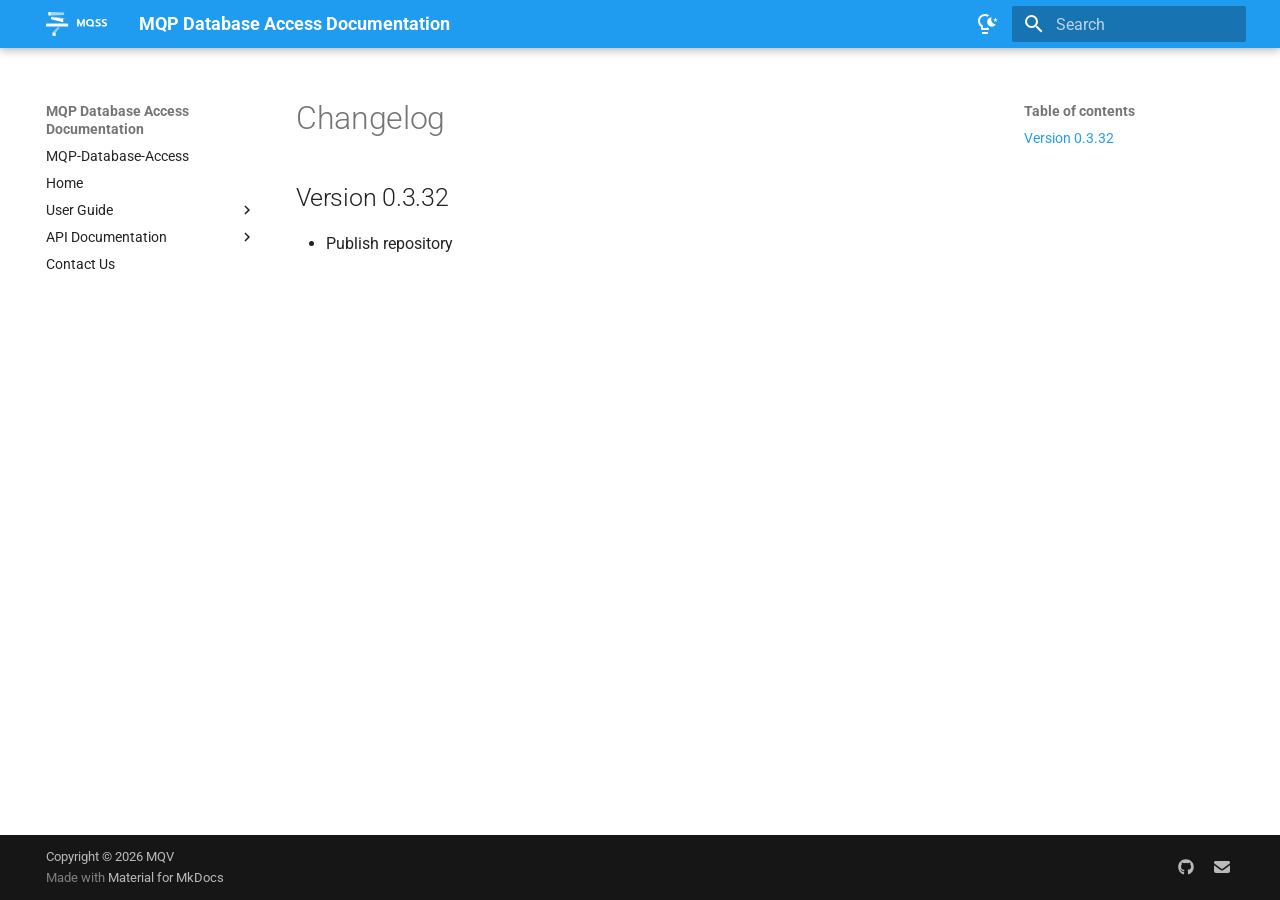
==== CHANGELOG/index.html @ bdce53c0 "Update docs from GitHub Action" ====
<!doctype html>
<html lang="en" class="no-js">
  <head>
    
      <meta charset="utf-8">
      <meta name="viewport" content="width=device-width,initial-scale=1">
      
      
      
      
      
      
        
      
      
      <link rel="icon" href="../assets/images/favicon.png">
      <meta name="generator" content="mkdocs-1.6.1, mkdocs-material-9.7.6">
    
    
      
        <title>Changelog - MQP Database Access Documentation</title>
      
    
    
      <link rel="stylesheet" href="../assets/stylesheets/main.484c7ddc.min.css">
      
        
        <link rel="stylesheet" href="../assets/stylesheets/palette.ab4e12ef.min.css">
      
      


    
    
      
    
    
      
        
        
        <link rel="preconnect" href="https://fonts.gstatic.com" crossorigin>
        <link rel="stylesheet" href="https://fonts.googleapis.com/css?family=Roboto:300,300i,400,400i,700,700i%7CRoboto+Mono:400,400i,700,700i&display=fallback">
        <style>:root{--md-text-font:"Roboto";--md-code-font:"Roboto Mono"}</style>
      
    
    
      <link rel="stylesheet" href="../assets/_mkdocstrings.css">
    
      <link rel="stylesheet" href="../css/extra.css">
    
    <script>__md_scope=new URL("..",location),__md_hash=e=>[...e].reduce(((e,_)=>(e<<5)-e+_.charCodeAt(0)),0),__md_get=(e,_=localStorage,t=__md_scope)=>JSON.parse(_.getItem(t.pathname+"."+e)),__md_set=(e,_,t=localStorage,a=__md_scope)=>{try{t.setItem(a.pathname+"."+e,JSON.stringify(_))}catch(e){}}</script>
    
      

    
    
  </head>
  
  
    
    
      
    
    
    
    
    <body dir="ltr" data-md-color-scheme="default" data-md-color-primary="custom" data-md-color-accent="deep-purple">
  
    
    <input class="md-toggle" data-md-toggle="drawer" type="checkbox" id="__drawer" autocomplete="off">
    <input class="md-toggle" data-md-toggle="search" type="checkbox" id="__search" autocomplete="off">
    <label class="md-overlay" for="__drawer"></label>
    <div data-md-component="skip">
      
        
        <a href="#changelog" class="md-skip">
          Skip to content
        </a>
      
    </div>
    <div data-md-component="announce">
      
    </div>
    
    
      

  

<header class="md-header md-header--shadow" data-md-component="header">
  <nav class="md-header__inner md-grid" aria-label="Header">
    <a href=".." title="MQP Database Access Documentation" class="md-header__button md-logo" aria-label="MQP Database Access Documentation" data-md-component="logo">
      
  <img src="../img/mqss_logo_white.svg" alt="logo">

    </a>
    <label class="md-header__button md-icon" for="__drawer">
      
      <svg xmlns="http://www.w3.org/2000/svg" viewBox="0 0 24 24"><path d="M3 6h18v2H3zm0 5h18v2H3zm0 5h18v2H3z"/></svg>
    </label>
    <div class="md-header__title" data-md-component="header-title">
      <div class="md-header__ellipsis">
        <div class="md-header__topic">
          <span class="md-ellipsis">
            MQP Database Access Documentation
          </span>
        </div>
        <div class="md-header__topic" data-md-component="header-topic">
          <span class="md-ellipsis">
            
              Changelog
            
          </span>
        </div>
      </div>
    </div>
    
      
        <form class="md-header__option" data-md-component="palette">
  
    
    
    
    <input class="md-option" data-md-color-media="" data-md-color-scheme="default" data-md-color-primary="custom" data-md-color-accent="deep-purple"  aria-label="Light mode"  type="radio" name="__palette" id="__palette_0">
    
      <label class="md-header__button md-icon" title="Light mode" for="__palette_1" hidden>
        <svg xmlns="http://www.w3.org/2000/svg" viewBox="0 0 24 24"><path d="M6 20h6v1c0 .55-.45 1-1 1H7c-.55 0-1-.45-1-1zm5-5.11V16H7v-2.42C5.23 12.81 4 11.05 4 9c0-2.76 2.24-5 5-5 .9 0 1.73.26 2.46.67.54-.47 1.2-.86 1.89-1.17C12.16 2.57 10.65 2 9 2 5.13 2 2 5.13 2 9c0 2.38 1.19 4.47 3 5.74V17c0 .55.45 1 1 1h6c.55 0 1-.45 1-1v-.68c-.75-.36-1.43-.82-2-1.43m9.92-4.95-.5-1.64 1.3-1.08-1.68-.04-.63-1.58-.56 1.61-1.68.11 1.33 1.03-.4 1.65 1.4-.97zm-1.8 2.31a4.62 4.62 0 0 1-3.27-2.28c-.73-1.26-.8-2.72-.35-4 .14-.34-.16-.68-.5-.63-3.44.66-5 4.79-2.78 7.61 1.81 2.24 5.28 2.32 7.17.05.23-.26.08-.7-.27-.75"/></svg>
      </label>
    
  
    
    
    
    <input class="md-option" data-md-color-media="" data-md-color-scheme="slate" data-md-color-primary="indigo" data-md-color-accent="deep-orange"  aria-label="Dark mode"  type="radio" name="__palette" id="__palette_1">
    
      <label class="md-header__button md-icon" title="Dark mode" for="__palette_0" hidden>
        <svg xmlns="http://www.w3.org/2000/svg" viewBox="0 0 24 24"><path d="M20 11h3v2h-3zM1 11h3v2H1zM13 1v3h-2V1zM4.92 3.5l2.13 2.14-1.42 1.41L3.5 4.93zm12.03 2.13 2.12-2.13 1.43 1.43-2.13 2.12zM12 6a6 6 0 0 1 6 6c0 2.22-1.21 4.16-3 5.2V19a1 1 0 0 1-1 1h-4a1 1 0 0 1-1-1v-1.8c-1.79-1.04-3-2.98-3-5.2a6 6 0 0 1 6-6m2 15v1a1 1 0 0 1-1 1h-2a1 1 0 0 1-1-1v-1zm-3-3h2v-2.13c1.73-.44 3-2.01 3-3.87a4 4 0 0 0-4-4 4 4 0 0 0-4 4c0 1.86 1.27 3.43 3 3.87z"/></svg>
      </label>
    
  
</form>
      
    
    
      <script>var palette=__md_get("__palette");if(palette&&palette.color){if("(prefers-color-scheme)"===palette.color.media){var media=matchMedia("(prefers-color-scheme: light)"),input=document.querySelector(media.matches?"[data-md-color-media='(prefers-color-scheme: light)']":"[data-md-color-media='(prefers-color-scheme: dark)']");palette.color.media=input.getAttribute("data-md-color-media"),palette.color.scheme=input.getAttribute("data-md-color-scheme"),palette.color.primary=input.getAttribute("data-md-color-primary"),palette.color.accent=input.getAttribute("data-md-color-accent")}for(var[key,value]of Object.entries(palette.color))document.body.setAttribute("data-md-color-"+key,value)}</script>
    
    
    
      
      
        <label class="md-header__button md-icon" for="__search">
          
          <svg xmlns="http://www.w3.org/2000/svg" viewBox="0 0 24 24"><path d="M9.5 3A6.5 6.5 0 0 1 16 9.5c0 1.61-.59 3.09-1.56 4.23l.27.27h.79l5 5-1.5 1.5-5-5v-.79l-.27-.27A6.52 6.52 0 0 1 9.5 16 6.5 6.5 0 0 1 3 9.5 6.5 6.5 0 0 1 9.5 3m0 2C7 5 5 7 5 9.5S7 14 9.5 14 14 12 14 9.5 12 5 9.5 5"/></svg>
        </label>
        <div class="md-search" data-md-component="search" role="dialog">
  <label class="md-search__overlay" for="__search"></label>
  <div class="md-search__inner" role="search">
    <form class="md-search__form" name="search">
      <input type="text" class="md-search__input" name="query" aria-label="Search" placeholder="Search" autocapitalize="off" autocorrect="off" autocomplete="off" spellcheck="false" data-md-component="search-query" required>
      <label class="md-search__icon md-icon" for="__search">
        
        <svg xmlns="http://www.w3.org/2000/svg" viewBox="0 0 24 24"><path d="M9.5 3A6.5 6.5 0 0 1 16 9.5c0 1.61-.59 3.09-1.56 4.23l.27.27h.79l5 5-1.5 1.5-5-5v-.79l-.27-.27A6.52 6.52 0 0 1 9.5 16 6.5 6.5 0 0 1 3 9.5 6.5 6.5 0 0 1 9.5 3m0 2C7 5 5 7 5 9.5S7 14 9.5 14 14 12 14 9.5 12 5 9.5 5"/></svg>
        
        <svg xmlns="http://www.w3.org/2000/svg" viewBox="0 0 24 24"><path d="M20 11v2H8l5.5 5.5-1.42 1.42L4.16 12l7.92-7.92L13.5 5.5 8 11z"/></svg>
      </label>
      <nav class="md-search__options" aria-label="Search">
        
        <button type="reset" class="md-search__icon md-icon" title="Clear" aria-label="Clear" tabindex="-1">
          
          <svg xmlns="http://www.w3.org/2000/svg" viewBox="0 0 24 24"><path d="M19 6.41 17.59 5 12 10.59 6.41 5 5 6.41 10.59 12 5 17.59 6.41 19 12 13.41 17.59 19 19 17.59 13.41 12z"/></svg>
        </button>
      </nav>
      
    </form>
    <div class="md-search__output">
      <div class="md-search__scrollwrap" tabindex="0" data-md-scrollfix>
        <div class="md-search-result" data-md-component="search-result">
          <div class="md-search-result__meta">
            Initializing search
          </div>
          <ol class="md-search-result__list" role="presentation"></ol>
        </div>
      </div>
    </div>
  </div>
</div>
      
    
    
  </nav>
  
</header>
    
    <div class="md-container" data-md-component="container">
      
      
        
          
        
      
      <main class="md-main" data-md-component="main">
        <div class="md-main__inner md-grid">
          
            
              
              <div class="md-sidebar md-sidebar--primary" data-md-component="sidebar" data-md-type="navigation" >
                <div class="md-sidebar__scrollwrap">
                  <div class="md-sidebar__inner">
                    



<nav class="md-nav md-nav--primary" aria-label="Navigation" data-md-level="0">
  <label class="md-nav__title" for="__drawer">
    <a href=".." title="MQP Database Access Documentation" class="md-nav__button md-logo" aria-label="MQP Database Access Documentation" data-md-component="logo">
      
  <img src="../img/mqss_logo_white.svg" alt="logo">

    </a>
    MQP Database Access Documentation
  </label>
  
  <ul class="md-nav__list" data-md-scrollfix>
    
      
      
  
  
  
  
    <li class="md-nav__item">
      <a href="https://munich-quantum-software-stack.github.io/MQP-Database-Access" class="md-nav__link">
        
  
  
  <span class="md-ellipsis">
    
  
    MQP-Database-Access
  

    
  </span>
  
  

      </a>
    </li>
  

    
      
      
  
  
  
  
    <li class="md-nav__item">
      <a href=".." class="md-nav__link">
        
  
  
  <span class="md-ellipsis">
    
  
    Home
  

    
  </span>
  
  

      </a>
    </li>
  

    
      
      
  
  
  
  
    
    
    
    
    
    <li class="md-nav__item md-nav__item--nested">
      
        
        
        <input class="md-nav__toggle md-toggle " type="checkbox" id="__nav_3" >
        
          
          <label class="md-nav__link" for="__nav_3" id="__nav_3_label" tabindex="0">
            
  
  
  <span class="md-ellipsis">
    
  
    User Guide
  

    
  </span>
  
  

            <span class="md-nav__icon md-icon"></span>
          </label>
        
        <nav class="md-nav" data-md-level="1" aria-labelledby="__nav_3_label" aria-expanded="false">
          <label class="md-nav__title" for="__nav_3">
            <span class="md-nav__icon md-icon"></span>
            
  
    User Guide
  

          </label>
          <ul class="md-nav__list" data-md-scrollfix>
            
              
                
  
  
  
  
    <li class="md-nav__item">
      <a href="../user_guide/getting_started/" class="md-nav__link">
        
  
  
  <span class="md-ellipsis">
    
  
    Getting Started
  

    
  </span>
  
  

      </a>
    </li>
  

              
            
              
                
  
  
  
  
    <li class="md-nav__item">
      <a href="../user_guide/development_guide/" class="md-nav__link">
        
  
  
  <span class="md-ellipsis">
    
  
    Development Guide
  

    
  </span>
  
  

      </a>
    </li>
  

              
            
          </ul>
        </nav>
      
    </li>
  

    
      
      
  
  
  
  
    
    
    
    
    
    <li class="md-nav__item md-nav__item--nested">
      
        
        
        <input class="md-nav__toggle md-toggle " type="checkbox" id="__nav_4" >
        
          
          <label class="md-nav__link" for="__nav_4" id="__nav_4_label" tabindex="0">
            
  
  
  <span class="md-ellipsis">
    
  
    API Documentation
  

    
  </span>
  
  

            <span class="md-nav__icon md-icon"></span>
          </label>
        
        <nav class="md-nav" data-md-level="1" aria-labelledby="__nav_4_label" aria-expanded="false">
          <label class="md-nav__title" for="__nav_4">
            <span class="md-nav__icon md-icon"></span>
            
  
    API Documentation
  

          </label>
          <ul class="md-nav__list" data-md-scrollfix>
            
              
                
  
  
  
  
    <li class="md-nav__item">
      <a href="../api/budgets/" class="md-nav__link">
        
  
  
  <span class="md-ellipsis">
    
  
    Budgets
  

    
  </span>
  
  

      </a>
    </li>
  

              
            
              
                
  
  
  
  
    <li class="md-nav__item">
      <a href="../api/feedback/" class="md-nav__link">
        
  
  
  <span class="md-ellipsis">
    
  
    Feedback
  

    
  </span>
  
  

      </a>
    </li>
  

              
            
              
                
  
  
  
  
    <li class="md-nav__item">
      <a href="../api/jobs/" class="md-nav__link">
        
  
  
  <span class="md-ellipsis">
    
  
    Jobs
  

    
  </span>
  
  

      </a>
    </li>
  

              
            
              
                
  
  
  
  
    <li class="md-nav__item">
      <a href="../api/resources/" class="md-nav__link">
        
  
  
  <span class="md-ellipsis">
    
  
    Resources
  

    
  </span>
  
  

      </a>
    </li>
  

              
            
              
                
  
  
  
  
    <li class="md-nav__item">
      <a href="../api/status/" class="md-nav__link">
        
  
  
  <span class="md-ellipsis">
    
  
    Status
  

    
  </span>
  
  

      </a>
    </li>
  

              
            
              
                
  
  
  
  
    <li class="md-nav__item">
      <a href="../api/timeslots/" class="md-nav__link">
        
  
  
  <span class="md-ellipsis">
    
  
    Timeslots
  

    
  </span>
  
  

      </a>
    </li>
  

              
            
              
                
  
  
  
  
    <li class="md-nav__item">
      <a href="../api/tokens/" class="md-nav__link">
        
  
  
  <span class="md-ellipsis">
    
  
    Tokens
  

    
  </span>
  
  

      </a>
    </li>
  

              
            
              
                
  
  
  
  
    <li class="md-nav__item">
      <a href="../api/users/" class="md-nav__link">
        
  
  
  <span class="md-ellipsis">
    
  
    Users
  

    
  </span>
  
  

      </a>
    </li>
  

              
            
          </ul>
        </nav>
      
    </li>
  

    
      
      
  
  
  
  
    <li class="md-nav__item">
      <a href="../contact/" class="md-nav__link">
        
  
  
  <span class="md-ellipsis">
    
  
    Contact Us
  

    
  </span>
  
  

      </a>
    </li>
  

    
  </ul>
</nav>
                  </div>
                </div>
              </div>
            
            
              
              <div class="md-sidebar md-sidebar--secondary" data-md-component="sidebar" data-md-type="toc" >
                <div class="md-sidebar__scrollwrap">
                  <div class="md-sidebar__inner">
                    

<nav class="md-nav md-nav--secondary" aria-label="Table of contents">
  
  
  
    
  
  
    <label class="md-nav__title" for="__toc">
      <span class="md-nav__icon md-icon"></span>
      Table of contents
    </label>
    <ul class="md-nav__list" data-md-component="toc" data-md-scrollfix>
      
        <li class="md-nav__item">
  <a href="#version-0332" class="md-nav__link">
    <span class="md-ellipsis">
      
        Version 0.3.32
      
    </span>
  </a>
  
</li>
      
    </ul>
  
</nav>
                  </div>
                </div>
              </div>
            
          
          
            <div class="md-content" data-md-component="content">
              
              <article class="md-content__inner md-typeset">
                
                  



<h1 id="changelog">Changelog<a class="headerlink" href="#changelog" title="Permanent link">&para;</a></h1>
<h2 id="version-0332">Version 0.3.32<a class="headerlink" href="#version-0332" title="Permanent link">&para;</a></h2>
<ul>
<li>Publish repository</li>
</ul>












                
              </article>
            </div>
          
          
<script>var target=document.getElementById(location.hash.slice(1));target&&target.name&&(target.checked=target.name.startsWith("__tabbed_"))</script>
        </div>
        
      </main>
      
        <footer class="md-footer">
  
    
  
  <div class="md-footer-meta md-typeset">
    <div class="md-footer-meta__inner md-grid">
      <div class="md-copyright">
  
    <div class="md-copyright__highlight">
      Copyright &copy; 2026 MQV
    </div>
  
  
    Made with
    <a href="https://squidfunk.github.io/mkdocs-material/" target="_blank" rel="noopener">
      Material for MkDocs
    </a>
  
</div>
      
        
<div class="md-social">
  
    
    
    
    
      
      
    
    <a href="https://github.com/Munich-Quantum-Software-Stack/MQP-Database-Access" target="_blank" rel="noopener" title="github.com" class="md-social__link">
      <svg xmlns="http://www.w3.org/2000/svg" viewBox="0 0 512 512"><!--! Font Awesome Free 7.1.0 by @fontawesome - https://fontawesome.com License - https://fontawesome.com/license/free (Icons: CC BY 4.0, Fonts: SIL OFL 1.1, Code: MIT License) Copyright 2025 Fonticons, Inc.--><path d="M173.9 397.4c0 2-2.3 3.6-5.2 3.6-3.3.3-5.6-1.3-5.6-3.6 0-2 2.3-3.6 5.2-3.6 3-.3 5.6 1.3 5.6 3.6m-31.1-4.5c-.7 2 1.3 4.3 4.3 4.9 2.6 1 5.6 0 6.2-2s-1.3-4.3-4.3-5.2c-2.6-.7-5.5.3-6.2 2.3m44.2-1.7c-2.9.7-4.9 2.6-4.6 4.9.3 2 2.9 3.3 5.9 2.6 2.9-.7 4.9-2.6 4.6-4.6-.3-1.9-3-3.2-5.9-2.9M252.8 8C114.1 8 8 113.3 8 252c0 110.9 69.8 205.8 169.5 239.2 12.8 2.3 17.3-5.6 17.3-12.1 0-6.2-.3-40.4-.3-61.4 0 0-70 15-84.7-29.8 0 0-11.4-29.1-27.8-36.6 0 0-22.9-15.7 1.6-15.4 0 0 24.9 2 38.6 25.8 21.9 38.6 58.6 27.5 72.9 20.9 2.3-16 8.8-27.1 16-33.7-55.9-6.2-112.3-14.3-112.3-110.5 0-27.5 7.6-41.3 23.6-58.9-2.6-6.5-11.1-33.3 2.6-67.9 20.9-6.5 69 27 69 27 20-5.6 41.5-8.5 62.8-8.5s42.8 2.9 62.8 8.5c0 0 48.1-33.6 69-27 13.7 34.7 5.2 61.4 2.6 67.9 16 17.7 25.8 31.5 25.8 58.9 0 96.5-58.9 104.2-114.8 110.5 9.2 7.9 17 22.9 17 46.4 0 33.7-.3 75.4-.3 83.6 0 6.5 4.6 14.4 17.3 12.1C436.2 457.8 504 362.9 504 252 504 113.3 391.5 8 252.8 8M105.2 352.9c-1.3 1-1 3.3.7 5.2 1.6 1.6 3.9 2.3 5.2 1 1.3-1 1-3.3-.7-5.2-1.6-1.6-3.9-2.3-5.2-1m-10.8-8.1c-.7 1.3.3 2.9 2.3 3.9 1.6 1 3.6.7 4.3-.7.7-1.3-.3-2.9-2.3-3.9-2-.6-3.6-.3-4.3.7m32.4 35.6c-1.6 1.3-1 4.3 1.3 6.2 2.3 2.3 5.2 2.6 6.5 1 1.3-1.3.7-4.3-1.3-6.2-2.2-2.3-5.2-2.6-6.5-1m-11.4-14.7c-1.6 1-1.6 3.6 0 5.9s4.3 3.3 5.6 2.3c1.6-1.3 1.6-3.9 0-6.2-1.4-2.3-4-3.3-5.6-2"/></svg>
    </a>
  
    
    
    
    
    <a href="mailto:quantum@lrz.de" target="_blank" rel="noopener" title="" class="md-social__link">
      <svg xmlns="http://www.w3.org/2000/svg" viewBox="0 0 512 512"><!--! Font Awesome Free 7.1.0 by @fontawesome - https://fontawesome.com License - https://fontawesome.com/license/free (Icons: CC BY 4.0, Fonts: SIL OFL 1.1, Code: MIT License) Copyright 2025 Fonticons, Inc.--><path d="M48 64C21.5 64 0 85.5 0 112c0 15.1 7.1 29.3 19.2 38.4l208 156a48 48 0 0 0 57.6 0l208-156c12.1-9.1 19.2-23.3 19.2-38.4 0-26.5-21.5-48-48-48zM0 196v188c0 35.3 28.7 64 64 64h384c35.3 0 64-28.7 64-64V196L313.6 344.8c-34.1 25.6-81.1 25.6-115.2 0z"/></svg>
    </a>
  
</div>
      
    </div>
  </div>
</footer>
      
    </div>
    <div class="md-dialog" data-md-component="dialog">
      <div class="md-dialog__inner md-typeset"></div>
    </div>
    
    
    
      
      
      <script id="__config" type="application/json">{"annotate": null, "base": "..", "features": ["content.code.copy", "navigation.instant", "navigation.footer"], "search": "../assets/javascripts/workers/search.2c215733.min.js", "tags": null, "translations": {"clipboard.copied": "Copied to clipboard", "clipboard.copy": "Copy to clipboard", "search.result.more.one": "1 more on this page", "search.result.more.other": "# more on this page", "search.result.none": "No matching documents", "search.result.one": "1 matching document", "search.result.other": "# matching documents", "search.result.placeholder": "Type to start searching", "search.result.term.missing": "Missing", "select.version": "Select version"}, "version": null}</script>
    
    
      <script src="../assets/javascripts/bundle.79ae519e.min.js"></script>
      
    
  </body>
</html>
---- assets/stylesheets/main.484c7ddc.min.css ----
@charset "UTF-8";html{-webkit-text-size-adjust:none;-moz-text-size-adjust:none;text-size-adjust:none;box-sizing:border-box}*,:after,:before{box-sizing:inherit}@media (prefers-reduced-motion){*,:after,:before{transition:none!important}}body{margin:0}a,button,input,label{-webkit-tap-highlight-color:transparent}a{color:inherit;text-decoration:none}hr{border:0;box-sizing:initial;display:block;height:.05rem;overflow:visible;padding:0}small{font-size:80%}sub,sup{line-height:1em}img{border-style:none}table{border-collapse:initial;border-spacing:0}td,th{font-weight:400;vertical-align:top}button{background:#0000;border:0;font-family:inherit;font-size:inherit;margin:0;padding:0}input{border:0;outline:none}:root{--md-primary-fg-color:#4051b5;--md-primary-fg-color--light:#5d6cc0;--md-primary-fg-color--dark:#303fa1;--md-primary-bg-color:#fff;--md-primary-bg-color--light:#ffffffb3;--md-accent-fg-color:#526cfe;--md-accent-fg-color--transparent:#526cfe1a;--md-accent-bg-color:#fff;--md-accent-bg-color--light:#ffffffb3}[data-md-color-scheme=default]{color-scheme:light}[data-md-color-scheme=default] img[src$="#gh-dark-mode-only"],[data-md-color-scheme=default] img[src$="#only-dark"]{display:none}:root,[data-md-color-scheme=default]{--md-hue:225deg;--md-default-fg-color:#000000de;--md-default-fg-color--light:#0000008a;--md-default-fg-color--lighter:#00000052;--md-default-fg-color--lightest:#00000012;--md-default-bg-color:#fff;--md-default-bg-color--light:#ffffffb3;--md-default-bg-color--lighter:#ffffff4d;--md-default-bg-color--lightest:#ffffff1f;--md-code-fg-color:#36464e;--md-code-bg-color:#f5f5f5;--md-code-bg-color--light:#f5f5f5b3;--md-code-bg-color--lighter:#f5f5f54d;--md-code-hl-color:#4287ff;--md-code-hl-color--light:#4287ff1a;--md-code-hl-number-color:#d52a2a;--md-code-hl-special-color:#db1457;--md-code-hl-function-color:#a846b9;--md-code-hl-constant-color:#6e59d9;--md-code-hl-keyword-color:#3f6ec6;--md-code-hl-string-color:#1c7d4d;--md-code-hl-name-color:var(--md-code-fg-color);--md-code-hl-operator-color:var(--md-default-fg-color--light);--md-code-hl-punctuation-color:var(--md-default-fg-color--light);--md-code-hl-comment-color:var(--md-default-fg-color--light);--md-code-hl-generic-color:var(--md-default-fg-color--light);--md-code-hl-variable-color:var(--md-default-fg-color--light);--md-typeset-color:var(--md-default-fg-color);--md-typeset-a-color:var(--md-primary-fg-color);--md-typeset-del-color:#f5503d26;--md-typeset-ins-color:#0bd57026;--md-typeset-kbd-color:#fafafa;--md-typeset-kbd-accent-color:#fff;--md-typeset-kbd-border-color:#b8b8b8;--md-typeset-mark-color:#ffff0080;--md-typeset-table-color:#0000001f;--md-typeset-table-color--light:rgba(0,0,0,.035);--md-admonition-fg-color:var(--md-default-fg-color);--md-admonition-bg-color:var(--md-default-bg-color);--md-warning-fg-color:#000000de;--md-warning-bg-color:#ff9;--md-footer-fg-color:#fff;--md-footer-fg-color--light:#ffffffb3;--md-footer-fg-color--lighter:#ffffff73;--md-footer-bg-color:#000000de;--md-footer-bg-color--dark:#00000052;--md-shadow-z1:0 0.2rem 0.5rem #0000000d,0 0 0.05rem #0000001a;--md-shadow-z2:0 0.2rem 0.5rem #0000001a,0 0 0.05rem #00000040;--md-shadow-z3:0 0.2rem 0.5rem #0003,0 0 0.05rem #00000059}.md-icon svg{fill:currentcolor;display:block;height:1.2rem;width:1.2rem}body{-webkit-font-smoothing:antialiased;-moz-osx-font-smoothing:grayscale;--md-text-font-family:var(--md-text-font,_),-apple-system,BlinkMacSystemFont,Helvetica,Arial,sans-serif;--md-code-font-family:var(--md-code-font,_),SFMono-Regular,Consolas,Menlo,monospace}aside,body,input{font-feature-settings:"kern","liga";color:var(--md-typeset-color);font-family:var(--md-text-font-family)}code,kbd,pre{font-feature-settings:"kern";font-family:var(--md-code-font-family)}:root{--md-typeset-table-sort-icon:url('data:image/svg+xml;charset=utf-8,<svg xmlns="http://www.w3.org/2000/svg" viewBox="0 0 24 24"><path d="m18 21-4-4h3V7h-3l4-4 4 4h-3v10h3M2 19v-2h10v2M2 13v-2h7v2M2 7V5h4v2z"/></svg>');--md-typeset-table-sort-icon--asc:url('data:image/svg+xml;charset=utf-8,<svg xmlns="http://www.w3.org/2000/svg" viewBox="0 0 24 24"><path d="M19 17h3l-4 4-4-4h3V3h2M2 17h10v2H2M6 5v2H2V5m0 6h7v2H2z"/></svg>');--md-typeset-table-sort-icon--desc:url('data:image/svg+xml;charset=utf-8,<svg xmlns="http://www.w3.org/2000/svg" viewBox="0 0 24 24"><path d="M19 7h3l-4-4-4 4h3v14h2M2 17h10v2H2M6 5v2H2V5m0 6h7v2H2z"/></svg>')}.md-typeset{-webkit-print-color-adjust:exact;color-adjust:exact;font-size:.8rem;line-height:1.6;overflow-wrap:break-word}@media print{.md-typeset{font-size:.68rem}}.md-typeset blockquote,.md-typeset dl,.md-typeset figure,.md-typeset ol,.md-typeset pre,.md-typeset ul{margin-bottom:1em;margin-top:1em}.md-typeset h1{color:var(--md-default-fg-color--light);font-size:2em;line-height:1.3;margin:0 0 1.25em}.md-typeset h1,.md-typeset h2{font-weight:300;letter-spacing:-.01em}.md-typeset h2{font-size:1.5625em;line-height:1.4;margin:1.6em 0 .64em}.md-typeset h3{font-size:1.25em;font-weight:400;letter-spacing:-.01em;line-height:1.5;margin:1.6em 0 .8em}.md-typeset h2+h3{margin-top:.8em}.md-typeset h4{font-weight:700;letter-spacing:-.01em;margin:1em 0}.md-typeset h5,.md-typeset h6{color:var(--md-default-fg-color--light);font-size:.8em;font-weight:700;letter-spacing:-.01em;margin:1.25em 0}.md-typeset h5{text-transform:uppercase}.md-typeset h5 code{text-transform:none}.md-typeset hr{border-bottom:.05rem solid var(--md-default-fg-color--lightest);display:flow-root;margin:1.5em 0}.md-typeset a{color:var(--md-typeset-a-color);word-break:break-word}.md-typeset a,.md-typeset a:before{transition:color 125ms}.md-typeset a:focus,.md-typeset a:hover{color:var(--md-accent-fg-color)}.md-typeset a:focus code,.md-typeset a:hover code{background-color:var(--md-accent-fg-color--transparent);color:var(--md-accent-fg-color)}.md-typeset a code{color:var(--md-typeset-a-color)}.md-typeset a.focus-visible{outline-color:var(--md-accent-fg-color);outline-offset:.2rem}.md-typeset code,.md-typeset kbd,.md-typeset pre{color:var(--md-code-fg-color);direction:ltr;font-variant-ligatures:none;transition:background-color 125ms}@media print{.md-typeset code,.md-typeset kbd,.md-typeset pre{white-space:pre-wrap}}.md-typeset code{background-color:var(--md-code-bg-color);border-radius:.1rem;-webkit-box-decoration-break:clone;box-decoration-break:clone;font-size:.85em;padding:0 .2941176471em;transition:color 125ms,background-color 125ms;word-break:break-word}.md-typeset code:not(.focus-visible){-webkit-tap-highlight-color:transparent;outline:none}.md-typeset pre{display:flow-root;line-height:1.4;position:relative}.md-typeset pre>code{-webkit-box-decoration-break:slice;box-decoration-break:slice;box-shadow:none;display:block;margin:0;outline-color:var(--md-accent-fg-color);overflow:auto;padding:.7720588235em 1.1764705882em;scrollbar-color:var(--md-default-fg-color--lighter) #0000;scrollbar-width:thin;touch-action:auto;word-break:normal}.md-typeset pre>code:hover{scrollbar-color:var(--md-accent-fg-color) #0000}.md-typeset pre>code::-webkit-scrollbar{height:.2rem;width:.2rem}.md-typeset pre>code::-webkit-scrollbar-thumb{background-color:var(--md-default-fg-color--lighter)}.md-typeset pre>code::-webkit-scrollbar-thumb:hover{background-color:var(--md-accent-fg-color)}.md-typeset kbd{background-color:var(--md-typeset-kbd-color);border-radius:.1rem;box-shadow:0 .1rem 0 .05rem var(--md-typeset-kbd-border-color),0 .1rem 0 var(--md-typeset-kbd-border-color),0 -.1rem .2rem var(--md-typeset-kbd-accent-color) inset;color:var(--md-default-fg-color);display:inline-block;font-size:.75em;padding:0 .6666666667em;vertical-align:text-top;word-break:break-word}.md-typeset mark{background-color:var(--md-typeset-mark-color);-webkit-box-decoration-break:clone;box-decoration-break:clone;color:inherit;word-break:break-word}.md-typeset abbr{cursor:help;text-decoration:none}.md-typeset [data-preview],.md-typeset abbr{border-bottom:.05rem dotted var(--md-default-fg-color--light)}.md-typeset small{opacity:.75}[dir=ltr] .md-typeset sub,[dir=ltr] .md-typeset sup{margin-left:.078125em}[dir=rtl] .md-typeset sub,[dir=rtl] .md-typeset sup{margin-right:.078125em}[dir=ltr] .md-typeset blockquote{padding-left:.6rem}[dir=rtl] .md-typeset blockquote{padding-right:.6rem}[dir=ltr] .md-typeset blockquote{border-left:.2rem solid var(--md-default-fg-color--lighter)}[dir=rtl] .md-typeset blockquote{border-right:.2rem solid var(--md-default-fg-color--lighter)}.md-typeset blockquote{color:var(--md-default-fg-color--light);margin-left:0;margin-right:0}.md-typeset ul{list-style-type:disc}.md-typeset ul[type]{list-style-type:revert-layer}[dir=ltr] .md-typeset ol,[dir=ltr] .md-typeset ul{margin-left:.625em}[dir=rtl] .md-typeset ol,[dir=rtl] .md-typeset ul{margin-right:.625em}.md-typeset ol,.md-typeset ul{padding:0}.md-typeset ol:not([hidden]),.md-typeset ul:not([hidden]){display:flow-root}.md-typeset ol ol,.md-typeset ul ol{list-style-type:lower-alpha}.md-typeset ol ol ol,.md-typeset ul ol ol{list-style-type:lower-roman}.md-typeset ol ol ol ol,.md-typeset ul ol ol ol{list-style-type:upper-alpha}.md-typeset ol ol ol ol ol,.md-typeset ul ol ol ol ol{list-style-type:upper-roman}.md-typeset ol[type],.md-typeset ul[type]{list-style-type:revert-layer}[dir=ltr] .md-typeset ol li,[dir=ltr] .md-typeset ul li{margin-left:1.25em}[dir=rtl] .md-typeset ol li,[dir=rtl] .md-typeset ul li{margin-right:1.25em}.md-typeset ol li,.md-typeset ul li{margin-bottom:.5em}.md-typeset ol li blockquote,.md-typeset ol li p,.md-typeset ul li blockquote,.md-typeset ul li p{margin:.5em 0}.md-typeset ol li:last-child,.md-typeset ul li:last-child{margin-bottom:0}[dir=ltr] .md-typeset ol li ol,[dir=ltr] .md-typeset ol li ul,[dir=ltr] .md-typeset ul li ol,[dir=ltr] .md-typeset ul li ul{margin-left:.625em}[dir=rtl] .md-typeset ol li ol,[dir=rtl] .md-typeset ol li ul,[dir=rtl] .md-typeset ul li ol,[dir=rtl] .md-typeset ul li ul{margin-right:.625em}.md-typeset ol li ol,.md-typeset ol li ul,.md-typeset ul li ol,.md-typeset ul li ul{margin-bottom:.5em;margin-top:.5em}[dir=ltr] .md-typeset dd{margin-left:1.875em}[dir=rtl] .md-typeset dd{margin-right:1.875em}.md-typeset dd{margin-bottom:1.5em;margin-top:1em}.md-typeset img,.md-typeset svg,.md-typeset video{height:auto;max-width:100%}.md-typeset img[align=left]{margin:1em 1em 1em 0}.md-typeset img[align=right]{margin:1em 0 1em 1em}.md-typeset img[align]:only-child{margin-top:0}.md-typeset figure{display:flow-root;margin:1em auto;max-width:100%;text-align:center;width:fit-content}.md-typeset figure img{display:block;margin:0 auto}.md-typeset figcaption{font-style:italic;margin:1em auto;max-width:24rem}.md-typeset iframe{max-width:100%}.md-typeset table:not([class]){background-color:var(--md-default-bg-color);border:.05rem solid var(--md-typeset-table-color);border-radius:.1rem;display:inline-block;font-size:.64rem;max-width:100%;overflow:auto;touch-action:auto}@media print{.md-typeset table:not([class]){display:table}}.md-typeset table:not([class])+*{margin-top:1.5em}.md-typeset table:not([class]) td>:first-child,.md-typeset table:not([class]) th>:first-child{margin-top:0}.md-typeset table:not([class]) td>:last-child,.md-typeset table:not([class]) th>:last-child{margin-bottom:0}.md-typeset table:not([class]) td:not([align]),.md-typeset table:not([class]) th:not([align]){text-align:left}[dir=rtl] .md-typeset table:not([class]) td:not([align]),[dir=rtl] .md-typeset table:not([class]) th:not([align]){text-align:right}.md-typeset table:not([class]) th{font-weight:700;min-width:5rem;padding:.9375em 1.25em;vertical-align:top}.md-typeset table:not([class]) td{border-top:.05rem solid var(--md-typeset-table-color);padding:.9375em 1.25em;vertical-align:top}.md-typeset table:not([class]) tbody tr{transition:background-color 125ms}.md-typeset table:not([class]) tbody tr:hover{background-color:var(--md-typeset-table-color--light);box-shadow:0 .05rem 0 var(--md-default-bg-color) inset}.md-typeset table:not([class]) a{word-break:normal}.md-typeset table th[role=columnheader]{cursor:pointer}[dir=ltr] .md-typeset table th[role=columnheader]:after{margin-left:.5em}[dir=rtl] .md-typeset table th[role=columnheader]:after{margin-right:.5em}.md-typeset table th[role=columnheader]:after{content:"";display:inline-block;height:1.2em;-webkit-mask-image:var(--md-typeset-table-sort-icon);mask-image:var(--md-typeset-table-sort-icon);-webkit-mask-repeat:no-repeat;mask-repeat:no-repeat;-webkit-mask-size:contain;mask-size:contain;transition:background-color 125ms;vertical-align:text-bottom;width:1.2em}.md-typeset table th[role=columnheader]:hover:after{background-color:var(--md-default-fg-color--lighter)}.md-typeset table th[role=columnheader][aria-sort=ascending]:after{background-color:var(--md-default-fg-color--light);-webkit-mask-image:var(--md-typeset-table-sort-icon--asc);mask-image:var(--md-typeset-table-sort-icon--asc)}.md-typeset table th[role=columnheader][aria-sort=descending]:after{background-color:var(--md-default-fg-color--light);-webkit-mask-image:var(--md-typeset-table-sort-icon--desc);mask-image:var(--md-typeset-table-sort-icon--desc)}.md-typeset__scrollwrap{margin:1em -.8rem;overflow-x:auto;touch-action:auto}.md-typeset__table{display:inline-block;margin-bottom:.5em;padding:0 .8rem}@media print{.md-typeset__table{display:block}}html .md-typeset__table table{display:table;margin:0;overflow:hidden;width:100%}@media screen and (max-width:44.984375em){.md-content__inner>pre{margin:1em -.8rem}.md-content__inner>pre code{border-radius:0}}.md-typeset .md-author{border-radius:100%;display:block;flex-shrink:0;height:1.6rem;overflow:hidden;position:relative;transition:color 125ms,transform 125ms;width:1.6rem}.md-typeset .md-author img{display:block}.md-typeset .md-author--more{background:var(--md-default-fg-color--lightest);color:var(--md-default-fg-color--lighter);font-size:.6rem;font-weight:700;line-height:1.6rem;text-align:center}.md-typeset .md-author--long{height:2.4rem;width:2.4rem}.md-typeset a.md-author{transform:scale(1)}.md-typeset a.md-author img{border-radius:100%;filter:grayscale(100%) opacity(75%);transition:filter 125ms}.md-typeset a.md-author:focus,.md-typeset a.md-author:hover{transform:scale(1.1);z-index:1}.md-typeset a.md-author:focus img,.md-typeset a.md-author:hover img{filter:grayscale(0)}.md-banner{background-color:var(--md-footer-bg-color);color:var(--md-footer-fg-color);overflow:auto}@media print{.md-banner{display:none}}.md-banner--warning{background-color:var(--md-warning-bg-color);color:var(--md-warning-fg-color)}.md-banner__inner{font-size:.7rem;margin:.6rem auto;padding:0 .8rem}[dir=ltr] .md-banner__button{float:right}[dir=rtl] .md-banner__button{float:left}.md-banner__button{color:inherit;cursor:pointer;transition:opacity .25s}.no-js .md-banner__button{display:none}.md-banner__button:hover{opacity:.7}html{font-size:125%;height:100%;overflow-x:hidden}@media screen and (min-width:100em){html{font-size:137.5%}}@media screen and (min-width:125em){html{font-size:150%}}body{background-color:var(--md-default-bg-color);display:flex;flex-direction:column;font-size:.5rem;min-height:100%;position:relative;width:100%}@media print{body{display:block}}@media screen and (max-width:59.984375em){body[data-md-scrolllock]{position:fixed}}.md-grid{margin-left:auto;margin-right:auto;max-width:61rem}.md-container{display:flex;flex-direction:column;flex-grow:1}@media print{.md-container{display:block}}.md-main{flex-grow:1}.md-main__inner{display:flex;height:100%;margin-top:1.5rem}.md-ellipsis{overflow:hidden;text-overflow:ellipsis}.md-toggle{display:none}.md-option{height:0;opacity:0;position:absolute;width:0}.md-option:checked+label:not([hidden]){display:block}.md-option.focus-visible+label{outline-color:var(--md-accent-fg-color);outline-style:auto}.md-skip{background-color:var(--md-default-fg-color);border-radius:.1rem;color:var(--md-default-bg-color);font-size:.64rem;margin:.5rem;opacity:0;outline-color:var(--md-accent-fg-color);padding:.3rem .5rem;position:fixed;transform:translateY(.4rem);z-index:-1}.md-skip:focus{opacity:1;transform:translateY(0);transition:transform .25s cubic-bezier(.4,0,.2,1),opacity 175ms 75ms;z-index:10}@page{margin:25mm}:root{--md-clipboard-icon:url('data:image/svg+xml;charset=utf-8,<svg xmlns="http://www.w3.org/2000/svg" viewBox="0 0 24 24"><path d="M19 21H8V7h11m0-2H8a2 2 0 0 0-2 2v14a2 2 0 0 0 2 2h11a2 2 0 0 0 2-2V7a2 2 0 0 0-2-2m-3-4H4a2 2 0 0 0-2 2v14h2V3h12z"/></svg>')}.md-clipboard{border-radius:.1rem;color:var(--md-default-fg-color--lightest);cursor:pointer;height:1.5em;outline-color:var(--md-accent-fg-color);outline-offset:.1rem;transition:color .25s;width:1.5em;z-index:1}@media print{.md-clipboard{display:none}}.md-clipboard:not(.focus-visible){-webkit-tap-highlight-color:transparent;outline:none}:hover>.md-clipboard{color:var(--md-default-fg-color--light)}.md-clipboard:focus,.md-clipboard:hover{color:var(--md-accent-fg-color)}.md-clipboard:after{background-color:currentcolor;content:"";display:block;height:1.125em;margin:0 auto;-webkit-mask-image:var(--md-clipboard-icon);mask-image:var(--md-clipboard-icon);-webkit-mask-position:center;mask-position:center;-webkit-mask-repeat:no-repeat;mask-repeat:no-repeat;-webkit-mask-size:contain;mask-size:contain;width:1.125em}.md-clipboard--inline{cursor:pointer}.md-clipboard--inline code{transition:color .25s,background-color .25s}.md-clipboard--inline:focus code,.md-clipboard--inline:hover code{background-color:var(--md-accent-fg-color--transparent);color:var(--md-accent-fg-color)}:root{--md-code-select-icon:url('data:image/svg+xml;charset=utf-8,<svg xmlns="http://www.w3.org/2000/svg" viewBox="0 0 24 24"><path d="M19 19h-4v2h4c1.1 0 2-.9 2-2v-4h-2m0-12h-4v2h4v4h2V5c0-1.1-.9-2-2-2M5 5h4V3H5c-1.1 0-2 .9-2 2v4h2m0 6H3v4c0 1.1.9 2 2 2h4v-2H5zm2-4h2v2H7zm4 0h2v2h-2zm4 0h2v2h-2zM7 7h2v2H7zm4 0h2v2h-2zm4 0h2v2h-2zm-8 8h2v2H7zm4 0h2v2h-2zm4 0h2v2h-2z"/></svg>');--md-code-copy-icon:url('data:image/svg+xml;charset=utf-8,<svg xmlns="http://www.w3.org/2000/svg" viewBox="0 0 24 24"><path d="M19 21H8V7h11m0-2H8a2 2 0 0 0-2 2v14a2 2 0 0 0 2 2h11a2 2 0 0 0 2-2V7a2 2 0 0 0-2-2m-3-4H4a2 2 0 0 0-2 2v14h2V3h12z"/></svg>')}.md-typeset .md-code__content{display:grid}.md-code__nav{background-color:var(--md-code-bg-color--lighter);border-radius:.1rem;display:flex;gap:.2rem;padding:.2rem;position:absolute;right:.25em;top:.25em;transition:background-color .25s;z-index:1}:hover>.md-code__nav{background-color:var(--md-code-bg-color--light)}.md-code__button{color:var(--md-default-fg-color--lightest);cursor:pointer;display:block;height:1.5em;outline-color:var(--md-accent-fg-color);outline-offset:.1rem;transition:color .25s;width:1.5em}:hover>*>.md-code__button{color:var(--md-default-fg-color--light)}.md-code__button.focus-visible,.md-code__button:hover{color:var(--md-accent-fg-color)}.md-code__button--active{color:var(--md-default-fg-color)!important}.md-code__button:after{background-color:currentcolor;content:"";display:block;height:1.125em;margin:0 auto;-webkit-mask-position:center;mask-position:center;-webkit-mask-repeat:no-repeat;mask-repeat:no-repeat;-webkit-mask-size:contain;mask-size:contain;width:1.125em}.md-code__button[data-md-type=select]:after{-webkit-mask-image:var(--md-code-select-icon);mask-image:var(--md-code-select-icon)}.md-code__button[data-md-type=copy]:after{-webkit-mask-image:var(--md-code-copy-icon);mask-image:var(--md-code-copy-icon)}@keyframes consent{0%{opacity:0;transform:translateY(100%)}to{opacity:1;transform:translateY(0)}}@keyframes overlay{0%{opacity:0}to{opacity:1}}.md-consent__overlay{animation:overlay .25s both;-webkit-backdrop-filter:blur(.1rem);backdrop-filter:blur(.1rem);background-color:#0000008a;height:100%;opacity:1;position:fixed;top:0;width:100%;z-index:5}.md-consent__inner{animation:consent .5s cubic-bezier(.1,.7,.1,1) both;background-color:var(--md-default-bg-color);border:0;border-radius:.1rem;bottom:0;box-shadow:0 0 .2rem #0000001a,0 .2rem .4rem #0003;max-height:100%;overflow:auto;padding:0;position:fixed;width:100%;z-index:5}.md-consent__form{padding:.8rem}.md-consent__settings{display:none;margin:1em 0}input:checked+.md-consent__settings{display:block}.md-consent__controls{margin-bottom:.8rem}.md-typeset .md-consent__controls .md-button{display:inline}@media screen and (max-width:44.984375em){.md-typeset .md-consent__controls .md-button{display:block;margin-top:.4rem;text-align:center;width:100%}}.md-consent label{cursor:pointer}.md-content{flex-grow:1;min-width:0}.md-content__inner{margin:0 .8rem 1.2rem;padding-top:.6rem}@media screen and (min-width:76.25em){[dir=ltr] .md-sidebar--primary:not([hidden])~.md-content>.md-content__inner{margin-left:1.2rem}[dir=ltr] .md-sidebar--secondary:not([hidden])~.md-content>.md-content__inner,[dir=rtl] .md-sidebar--primary:not([hidden])~.md-content>.md-content__inner{margin-right:1.2rem}[dir=rtl] .md-sidebar--secondary:not([hidden])~.md-content>.md-content__inner{margin-left:1.2rem}}.md-content__inner:before{content:"";display:block;height:.4rem}.md-content__inner>:last-child{margin-bottom:0}[dir=ltr] .md-content__button{float:right}[dir=rtl] .md-content__button{float:left}[dir=ltr] .md-content__button{margin-left:.4rem}[dir=rtl] .md-content__button{margin-right:.4rem}.md-content__button{margin:.4rem 0;padding:0}@media print{.md-content__button{display:none}}.md-typeset .md-content__button{color:var(--md-default-fg-color--lighter)}.md-content__button svg{display:inline;vertical-align:top}[dir=rtl] .md-content__button svg{transform:scaleX(-1)}[dir=ltr] .md-dialog{right:.8rem}[dir=rtl] .md-dialog{left:.8rem}.md-dialog{background-color:var(--md-default-fg-color);border-radius:.1rem;bottom:.8rem;box-shadow:var(--md-shadow-z3);min-width:11.1rem;opacity:0;padding:.4rem .6rem;pointer-events:none;position:fixed;transform:translateY(100%);transition:transform 0ms .4s,opacity .4s;z-index:4}@media print{.md-dialog{display:none}}.md-dialog--active{opacity:1;pointer-events:auto;transform:translateY(0);transition:transform .4s cubic-bezier(.075,.85,.175,1),opacity .4s}.md-dialog__inner{color:var(--md-default-bg-color);font-size:.7rem}.md-feedback{margin:2em 0 1em;text-align:center}.md-feedback fieldset{border:none;margin:0;padding:0}.md-feedback__title{font-weight:700;margin:1em auto}.md-feedback__inner{position:relative}.md-feedback__list{display:flex;flex-wrap:wrap;place-content:baseline center;position:relative}.md-feedback__list:hover .md-icon:not(:disabled){color:var(--md-default-fg-color--lighter)}:disabled .md-feedback__list{min-height:1.8rem}.md-feedback__icon{color:var(--md-default-fg-color--light);cursor:pointer;flex-shrink:0;margin:0 .1rem;transition:color 125ms}.md-feedback__icon:not(:disabled).md-icon:hover{color:var(--md-accent-fg-color)}.md-feedback__icon:disabled{color:var(--md-default-fg-color--lightest);pointer-events:none}.md-feedback__note{opacity:0;position:relative;transform:translateY(.4rem);transition:transform .4s cubic-bezier(.1,.7,.1,1),opacity .15s}.md-feedback__note>*{margin:0 auto;max-width:16rem}:disabled .md-feedback__note{opacity:1;transform:translateY(0)}@media print{.md-feedback{display:none}}.md-footer{background-color:var(--md-footer-bg-color);color:var(--md-footer-fg-color)}@media print{.md-footer{display:none}}.md-footer__inner{justify-content:space-between;overflow:auto;padding:.2rem}.md-footer__inner:not([hidden]){display:flex}.md-footer__link{align-items:end;display:flex;flex-grow:0.01;margin-bottom:.4rem;margin-top:1rem;max-width:100%;outline-color:var(--md-accent-fg-color);overflow:hidden;transition:opacity .25s}.md-footer__link:focus,.md-footer__link:hover{opacity:.7}[dir=rtl] .md-footer__link svg{transform:scaleX(-1)}@media screen and (max-width:44.984375em){.md-footer__link--prev{flex-shrink:0}.md-footer__link--prev .md-footer__title{display:none}}[dir=ltr] .md-footer__link--next{margin-left:auto}[dir=rtl] .md-footer__link--next{margin-right:auto}.md-footer__link--next{text-align:right}[dir=rtl] .md-footer__link--next{text-align:left}.md-footer__title{flex-grow:1;font-size:.9rem;margin-bottom:.7rem;max-width:calc(100% - 2.4rem);padding:0 1rem;white-space:nowrap}.md-footer__button{margin:.2rem;padding:.4rem}.md-footer__direction{font-size:.64rem;opacity:.7}.md-footer-meta{background-color:var(--md-footer-bg-color--dark)}.md-footer-meta__inner{display:flex;flex-wrap:wrap;justify-content:space-between;padding:.2rem}html .md-footer-meta.md-typeset a{color:var(--md-footer-fg-color--light)}html .md-footer-meta.md-typeset a:focus,html .md-footer-meta.md-typeset a:hover{color:var(--md-footer-fg-color)}.md-copyright{color:var(--md-footer-fg-color--lighter);font-size:.64rem;margin:auto .6rem;padding:.4rem 0;width:100%}@media screen and (min-width:45em){.md-copyright{width:auto}}.md-copyright__highlight{color:var(--md-footer-fg-color--light)}.md-social{display:inline-flex;gap:.2rem;margin:0 .4rem;padding:.2rem 0 .6rem}@media screen and (min-width:45em){.md-social{padding:.6rem 0}}.md-social__link{display:inline-block;height:1.6rem;text-align:center;width:1.6rem}.md-social__link:before{line-height:1.9}.md-social__link svg{fill:currentcolor;max-height:.8rem;vertical-align:-25%}.md-typeset .md-button{border:.1rem solid;border-radius:.1rem;color:var(--md-primary-fg-color);cursor:pointer;display:inline-block;font-weight:700;padding:.625em 2em;transition:color 125ms,background-color 125ms,border-color 125ms}.md-typeset .md-button--primary{background-color:var(--md-primary-fg-color);border-color:var(--md-primary-fg-color);color:var(--md-primary-bg-color)}.md-typeset .md-button:focus,.md-typeset .md-button:hover{background-color:var(--md-accent-fg-color);border-color:var(--md-accent-fg-color);color:var(--md-accent-bg-color)}[dir=ltr] .md-typeset .md-input{border-top-left-radius:.1rem}[dir=ltr] .md-typeset .md-input,[dir=rtl] .md-typeset .md-input{border-top-right-radius:.1rem}[dir=rtl] .md-typeset .md-input{border-top-left-radius:.1rem}.md-typeset .md-input{border-bottom:.1rem solid var(--md-default-fg-color--lighter);box-shadow:var(--md-shadow-z1);font-size:.8rem;height:1.8rem;padding:0 .6rem;transition:border .25s,box-shadow .25s}.md-typeset .md-input:focus,.md-typeset .md-input:hover{border-bottom-color:var(--md-accent-fg-color);box-shadow:var(--md-shadow-z2)}.md-typeset .md-input--stretch{width:100%}.md-header{background-color:var(--md-primary-fg-color);box-shadow:0 0 .2rem #0000,0 .2rem .4rem #0000;color:var(--md-primary-bg-color);display:block;left:0;position:sticky;right:0;top:0;z-index:4}@media print{.md-header{display:none}}.md-header[hidden]{transform:translateY(-100%);transition:transform .25s cubic-bezier(.8,0,.6,1),box-shadow .25s}.md-header--shadow{box-shadow:0 0 .2rem #0000001a,0 .2rem .4rem #0003;transition:transform .25s cubic-bezier(.1,.7,.1,1),box-shadow .25s}.md-header__inner{align-items:center;display:flex;padding:0 .2rem}.md-header__button{color:currentcolor;cursor:pointer;margin:.2rem;outline-color:var(--md-accent-fg-color);padding:.4rem;position:relative;transition:opacity .25s;vertical-align:middle;z-index:1}.md-header__button:hover{opacity:.7}.md-header__button:not([hidden]){display:inline-block}.md-header__button:not(.focus-visible){-webkit-tap-highlight-color:transparent;outline:none}.md-header__button.md-logo{margin:.2rem;padding:.4rem}@media screen and (max-width:76.234375em){.md-header__button.md-logo{display:none}}.md-header__button.md-logo img,.md-header__button.md-logo svg{fill:currentcolor;display:block;height:1.2rem;width:auto}@media screen and (min-width:60em){.md-header__button[for=__search]{display:none}}.no-js .md-header__button[for=__search]{display:none}[dir=rtl] .md-header__button[for=__search] svg{transform:scaleX(-1)}@media screen and (min-width:76.25em){.md-header__button[for=__drawer]{display:none}}.md-header__topic{display:flex;max-width:100%;position:absolute;transition:transform .4s cubic-bezier(.1,.7,.1,1),opacity .15s;white-space:nowrap}.md-header__topic+.md-header__topic{opacity:0;pointer-events:none;transform:translateX(1.25rem);transition:transform .4s cubic-bezier(1,.7,.1,.1),opacity .15s;z-index:-1}[dir=rtl] .md-header__topic+.md-header__topic{transform:translateX(-1.25rem)}.md-header__topic:first-child{font-weight:700}[dir=ltr] .md-header__title{margin-left:1rem;margin-right:.4rem}[dir=rtl] .md-header__title{margin-left:.4rem;margin-right:1rem}.md-header__title{flex-grow:1;font-size:.9rem;height:2.4rem;line-height:2.4rem}.md-header__title--active .md-header__topic{opacity:0;pointer-events:none;transform:translateX(-1.25rem);transition:transform .4s cubic-bezier(1,.7,.1,.1),opacity .15s;z-index:-1}[dir=rtl] .md-header__title--active .md-header__topic{transform:translateX(1.25rem)}.md-header__title--active .md-header__topic+.md-header__topic{opacity:1;pointer-events:auto;transform:translateX(0);transition:transform .4s cubic-bezier(.1,.7,.1,1),opacity .15s;z-index:0}.md-header__title>.md-header__ellipsis{height:100%;position:relative;width:100%}.md-header__option{display:flex;flex-shrink:0;max-width:100%;transition:max-width 0ms .25s,opacity .25s .25s;white-space:nowrap}[data-md-toggle=search]:checked~.md-header .md-header__option{max-width:0;opacity:0;transition:max-width 0ms,opacity 0ms}.md-header__option>input{bottom:0}.md-header__source{display:none}@media screen and (min-width:60em){[dir=ltr] .md-header__source{margin-left:1rem}[dir=rtl] .md-header__source{margin-right:1rem}.md-header__source{display:block;max-width:11.7rem;width:11.7rem}}@media screen and (min-width:76.25em){[dir=ltr] .md-header__source{margin-left:1.4rem}[dir=rtl] .md-header__source{margin-right:1.4rem}}.md-meta{color:var(--md-default-fg-color--light);font-size:.7rem;line-height:1.3}.md-meta__list{display:inline-flex;flex-wrap:wrap;list-style:none;margin:0;padding:0}.md-meta__item:not(:last-child):after{content:"·";margin-left:.2rem;margin-right:.2rem}.md-meta__link{color:var(--md-typeset-a-color)}.md-meta__link:focus,.md-meta__link:hover{color:var(--md-accent-fg-color)}.md-draft{background-color:#ff1744;border-radius:.125em;color:#fff;display:inline-block;font-weight:700;padding-left:.5714285714em;padding-right:.5714285714em}:root{--md-nav-icon--prev:url('data:image/svg+xml;charset=utf-8,<svg xmlns="http://www.w3.org/2000/svg" viewBox="0 0 24 24"><path d="M20 11v2H8l5.5 5.5-1.42 1.42L4.16 12l7.92-7.92L13.5 5.5 8 11z"/></svg>');--md-nav-icon--next:url('data:image/svg+xml;charset=utf-8,<svg xmlns="http://www.w3.org/2000/svg" viewBox="0 0 24 24"><path d="M8.59 16.58 13.17 12 8.59 7.41 10 6l6 6-6 6z"/></svg>');--md-toc-icon:url('data:image/svg+xml;charset=utf-8,<svg xmlns="http://www.w3.org/2000/svg" viewBox="0 0 24 24"><path d="M3 9h14V7H3zm0 4h14v-2H3zm0 4h14v-2H3zm16 0h2v-2h-2zm0-10v2h2V7zm0 6h2v-2h-2z"/></svg>')}.md-nav{font-size:.7rem;line-height:1.3}.md-nav__title{color:var(--md-default-fg-color--light);display:block;font-weight:700;overflow:hidden;padding:0 .6rem;text-overflow:ellipsis}.md-nav__title .md-nav__button{display:none}.md-nav__title .md-nav__button img{height:100%;width:auto}.md-nav__title .md-nav__button.md-logo img,.md-nav__title .md-nav__button.md-logo svg{fill:currentcolor;display:block;height:2.4rem;max-width:100%;object-fit:contain;width:auto}.md-nav__list{list-style:none;margin:0;padding:0}.md-nav__link{align-items:flex-start;display:flex;gap:.4rem;margin-top:.625em;scroll-snap-align:start;transition:color 125ms}.md-nav__link--passed,.md-nav__link--passed code{color:var(--md-default-fg-color--light)}.md-nav__item .md-nav__link--active,.md-nav__item .md-nav__link--active code{color:var(--md-typeset-a-color)}.md-nav__link .md-ellipsis{position:relative}.md-nav__link .md-ellipsis code{word-break:normal}[dir=ltr] .md-nav__link .md-icon:last-child{margin-left:auto}[dir=rtl] .md-nav__link .md-icon:last-child{margin-right:auto}.md-nav__link .md-typeset{font-size:.7rem;line-height:1.3}.md-nav__link svg{fill:currentcolor;flex-shrink:0;height:1.3em;position:relative}.md-nav__link[for]:focus,.md-nav__link[for]:hover,.md-nav__link[href]:focus,.md-nav__link[href]:hover{color:var(--md-accent-fg-color);cursor:pointer}.md-nav__link[for]:focus code,.md-nav__link[for]:hover code,.md-nav__link[href]:focus code,.md-nav__link[href]:hover code{background-color:var(--md-accent-fg-color--transparent);color:var(--md-accent-fg-color)}.md-nav__link.focus-visible{outline-color:var(--md-accent-fg-color);outline-offset:.2rem}.md-nav--primary .md-nav__link[for=__toc]{display:none}.md-nav--primary .md-nav__link[for=__toc] .md-icon:after{background-color:currentcolor;display:block;height:100%;-webkit-mask-image:var(--md-toc-icon);mask-image:var(--md-toc-icon);width:100%}.md-nav--primary .md-nav__link[for=__toc]~.md-nav{display:none}.md-nav__container>.md-nav__link{margin-top:0}.md-nav__container>.md-nav__link:first-child{flex-grow:1;min-width:0}.md-nav__icon{flex-shrink:0}.md-nav__source{display:none}@media screen and (max-width:76.234375em){.md-nav--primary,.md-nav--primary .md-nav{background-color:var(--md-default-bg-color);display:flex;flex-direction:column;height:100%;left:0;position:absolute;right:0;top:0;z-index:1}.md-nav--primary .md-nav__item,.md-nav--primary .md-nav__title{font-size:.8rem;line-height:1.5}.md-nav--primary .md-nav__title{background-color:var(--md-default-fg-color--lightest);color:var(--md-default-fg-color--light);cursor:pointer;height:5.6rem;line-height:2.4rem;padding:3rem .8rem .2rem;position:relative;white-space:nowrap}[dir=ltr] .md-nav--primary .md-nav__title .md-nav__icon{left:.4rem}[dir=rtl] .md-nav--primary .md-nav__title .md-nav__icon{right:.4rem}.md-nav--primary .md-nav__title .md-nav__icon{display:block;height:1.2rem;margin:.2rem;position:absolute;top:.4rem;width:1.2rem}.md-nav--primary .md-nav__title .md-nav__icon:after{background-color:currentcolor;content:"";display:block;height:100%;-webkit-mask-image:var(--md-nav-icon--prev);mask-image:var(--md-nav-icon--prev);-webkit-mask-position:center;mask-position:center;-webkit-mask-repeat:no-repeat;mask-repeat:no-repeat;-webkit-mask-size:contain;mask-size:contain;width:100%}.md-nav--primary .md-nav__title~.md-nav__list{background-color:var(--md-default-bg-color);box-shadow:0 .05rem 0 var(--md-default-fg-color--lightest) inset;overflow-y:auto;scroll-snap-type:y mandatory;touch-action:pan-y}.md-nav--primary .md-nav__title~.md-nav__list>:first-child{border-top:0}.md-nav--primary .md-nav__title[for=__drawer]{background-color:var(--md-primary-fg-color);color:var(--md-primary-bg-color);font-weight:700}.md-nav--primary .md-nav__title .md-logo{display:block;left:.2rem;margin:.2rem;padding:.4rem;position:absolute;right:.2rem;top:.2rem}.md-nav--primary .md-nav__list{flex:1}.md-nav--primary .md-nav__item{border-top:.05rem solid var(--md-default-fg-color--lightest)}.md-nav--primary .md-nav__item--active>.md-nav__link{color:var(--md-typeset-a-color)}.md-nav--primary .md-nav__item--active>.md-nav__link:focus,.md-nav--primary .md-nav__item--active>.md-nav__link:hover{color:var(--md-accent-fg-color)}.md-nav--primary .md-nav__link{margin-top:0;padding:.6rem .8rem}.md-nav--primary .md-nav__link svg{margin-top:.1em}.md-nav--primary .md-nav__link>.md-nav__link{padding:0}[dir=ltr] .md-nav--primary .md-nav__link .md-nav__icon{margin-right:-.2rem}[dir=rtl] .md-nav--primary .md-nav__link .md-nav__icon{margin-left:-.2rem}.md-nav--primary .md-nav__link .md-nav__icon{font-size:1.2rem;height:1.2rem;width:1.2rem}.md-nav--primary .md-nav__link .md-nav__icon:after{background-color:currentcolor;content:"";display:block;height:100%;-webkit-mask-image:var(--md-nav-icon--next);mask-image:var(--md-nav-icon--next);-webkit-mask-position:center;mask-position:center;-webkit-mask-repeat:no-repeat;mask-repeat:no-repeat;-webkit-mask-size:contain;mask-size:contain;width:100%}[dir=rtl] .md-nav--primary .md-nav__icon:after{transform:scale(-1)}.md-nav--primary .md-nav--secondary .md-nav{background-color:initial;position:static}[dir=ltr] .md-nav--primary .md-nav--secondary .md-nav .md-nav__link{padding-left:1.4rem}[dir=rtl] .md-nav--primary .md-nav--secondary .md-nav .md-nav__link{padding-right:1.4rem}[dir=ltr] .md-nav--primary .md-nav--secondary .md-nav .md-nav .md-nav__link{padding-left:2rem}[dir=rtl] .md-nav--primary .md-nav--secondary .md-nav .md-nav .md-nav__link{padding-right:2rem}[dir=ltr] .md-nav--primary .md-nav--secondary .md-nav .md-nav .md-nav .md-nav__link{padding-left:2.6rem}[dir=rtl] .md-nav--primary .md-nav--secondary .md-nav .md-nav .md-nav .md-nav__link{padding-right:2.6rem}[dir=ltr] .md-nav--primary .md-nav--secondary .md-nav .md-nav .md-nav .md-nav .md-nav__link{padding-left:3.2rem}[dir=rtl] .md-nav--primary .md-nav--secondary .md-nav .md-nav .md-nav .md-nav .md-nav__link{padding-right:3.2rem}.md-nav--secondary{background-color:initial}.md-nav__toggle~.md-nav{display:flex;opacity:0;transform:translateX(100%);transition:transform .25s cubic-bezier(.8,0,.6,1),opacity 125ms 50ms}[dir=rtl] .md-nav__toggle~.md-nav{transform:translateX(-100%)}.md-nav__toggle:checked~.md-nav{opacity:1;transform:translateX(0);transition:transform .25s cubic-bezier(.4,0,.2,1),opacity 125ms 125ms}.md-nav__toggle:checked~.md-nav>.md-nav__list{backface-visibility:hidden}}@media screen and (max-width:59.984375em){.md-nav--primary .md-nav__link[for=__toc]{display:flex}.md-nav--primary .md-nav__link[for=__toc] .md-icon:after{content:""}.md-nav--primary .md-nav__link[for=__toc]+.md-nav__link{display:none}.md-nav--primary .md-nav__link[for=__toc]~.md-nav{display:flex}.md-nav__source{background-color:var(--md-primary-fg-color--dark);color:var(--md-primary-bg-color);display:block;padding:0 .2rem}}@media screen and (min-width:60em) and (max-width:76.234375em){.md-nav--integrated .md-nav__link[for=__toc]{display:flex}.md-nav--integrated .md-nav__link[for=__toc] .md-icon:after{content:""}.md-nav--integrated .md-nav__link[for=__toc]+.md-nav__link{display:none}.md-nav--integrated .md-nav__link[for=__toc]~.md-nav{display:flex}}@media screen and (min-width:60em){.md-nav{margin-bottom:-.4rem}.md-nav--secondary .md-nav__title{background:var(--md-default-bg-color);box-shadow:0 0 .4rem .4rem var(--md-default-bg-color);position:sticky;top:0;z-index:1}.md-nav--secondary .md-nav__title[for=__toc]{scroll-snap-align:start}.md-nav--secondary .md-nav__title .md-nav__icon{display:none}[dir=ltr] .md-nav--secondary .md-nav__list{padding-left:.6rem}[dir=rtl] .md-nav--secondary .md-nav__list{padding-right:.6rem}.md-nav--secondary .md-nav__list{padding-bottom:.4rem}[dir=ltr] .md-nav--secondary .md-nav__item>.md-nav__link{margin-right:.4rem}[dir=rtl] .md-nav--secondary .md-nav__item>.md-nav__link{margin-left:.4rem}}@media screen and (min-width:76.25em){.md-nav{margin-bottom:-.4rem;transition:max-height .25s cubic-bezier(.86,0,.07,1)}.md-nav--primary .md-nav__title{background:var(--md-default-bg-color);box-shadow:0 0 .4rem .4rem var(--md-default-bg-color);position:sticky;top:0;z-index:1}.md-nav--primary .md-nav__title[for=__drawer]{scroll-snap-align:start}.md-nav--primary .md-nav__title .md-nav__icon{display:none}[dir=ltr] .md-nav--primary .md-nav__list{padding-left:.6rem}[dir=rtl] .md-nav--primary .md-nav__list{padding-right:.6rem}.md-nav--primary .md-nav__list{padding-bottom:.4rem}[dir=ltr] .md-nav--primary .md-nav__item>.md-nav__link{margin-right:.4rem}[dir=rtl] .md-nav--primary .md-nav__item>.md-nav__link{margin-left:.4rem}.md-nav__toggle~.md-nav{display:grid;grid-template-rows:minmax(.4rem,0fr);opacity:0;transition:grid-template-rows .25s cubic-bezier(.86,0,.07,1),opacity .25s,visibility 0ms .25s;visibility:collapse}.md-nav__toggle~.md-nav>.md-nav__list{overflow:hidden}.md-nav__toggle.md-toggle--indeterminate~.md-nav,.md-nav__toggle:checked~.md-nav{grid-template-rows:minmax(.4rem,1fr);opacity:1;transition:grid-template-rows .25s cubic-bezier(.86,0,.07,1),opacity .15s .1s,visibility 0ms;visibility:visible}.md-nav__toggle.md-toggle--indeterminate~.md-nav{transition:none}.md-nav__item--nested>.md-nav>.md-nav__title{display:none}.md-nav__item--section{display:block;margin:1.25em 0}.md-nav__item--section:last-child{margin-bottom:0}.md-nav__item--section>.md-nav__link{font-weight:700}.md-nav__item--section>.md-nav__link[for]{color:var(--md-default-fg-color--light)}.md-nav__item--section>.md-nav__link:not(.md-nav__container){pointer-events:none}.md-nav__item--section>.md-nav__link .md-icon,.md-nav__item--section>.md-nav__link>[for]{display:none}[dir=ltr] .md-nav__item--section>.md-nav{margin-left:-.6rem}[dir=rtl] .md-nav__item--section>.md-nav{margin-right:-.6rem}.md-nav__item--section>.md-nav{display:block;opacity:1;visibility:visible}.md-nav__item--section>.md-nav>.md-nav__list>.md-nav__item{padding:0}.md-nav__icon{border-radius:100%;height:.9rem;transition:background-color .25s;width:.9rem}.md-nav__icon:hover{background-color:var(--md-accent-fg-color--transparent)}.md-nav__icon:after{background-color:currentcolor;border-radius:100%;content:"";display:inline-block;height:100%;-webkit-mask-image:var(--md-nav-icon--next);mask-image:var(--md-nav-icon--next);-webkit-mask-position:center;mask-position:center;-webkit-mask-repeat:no-repeat;mask-repeat:no-repeat;-webkit-mask-size:contain;mask-size:contain;transition:transform .25s;vertical-align:-.1rem;width:100%}[dir=rtl] .md-nav__icon:after{transform:rotate(180deg)}.md-nav__item--nested .md-nav__toggle:checked~.md-nav__link .md-nav__icon:after,.md-nav__item--nested .md-toggle--indeterminate~.md-nav__link .md-nav__icon:after{transform:rotate(90deg)}.md-nav--lifted>.md-nav__list>.md-nav__item,.md-nav--lifted>.md-nav__title{display:none}.md-nav--lifted>.md-nav__list>.md-nav__item--active{display:block}.md-nav--lifted>.md-nav__list>.md-nav__item--active>.md-nav__link{background:var(--md-default-bg-color);box-shadow:0 0 .4rem .4rem var(--md-default-bg-color);margin-top:0;position:sticky;top:0;z-index:1}.md-nav--lifted>.md-nav__list>.md-nav__item--active>.md-nav__link:not(.md-nav__container){pointer-events:none}.md-nav--lifted>.md-nav__list>.md-nav__item--active.md-nav__item--section{margin:0}[dir=ltr] .md-nav--lifted>.md-nav__list>.md-nav__item>.md-nav:not(.md-nav--secondary){margin-left:-.6rem}[dir=rtl] .md-nav--lifted>.md-nav__list>.md-nav__item>.md-nav:not(.md-nav--secondary){margin-right:-.6rem}.md-nav--lifted>.md-nav__list>.md-nav__item>[for]{color:var(--md-default-fg-color--light)}.md-nav--lifted .md-nav[data-md-level="1"]{grid-template-rows:minmax(.4rem,1fr);opacity:1;visibility:visible}[dir=ltr] .md-nav--integrated>.md-nav__list>.md-nav__item--active .md-nav--secondary{border-left:.05rem solid var(--md-primary-fg-color)}[dir=rtl] .md-nav--integrated>.md-nav__list>.md-nav__item--active .md-nav--secondary{border-right:.05rem solid var(--md-primary-fg-color)}.md-nav--integrated>.md-nav__list>.md-nav__item--active .md-nav--secondary{display:block;margin-bottom:1.25em;opacity:1;visibility:visible}.md-nav--integrated>.md-nav__list>.md-nav__item--active .md-nav--secondary>.md-nav__list{overflow:visible;padding-bottom:0}.md-nav--integrated>.md-nav__list>.md-nav__item--active .md-nav--secondary>.md-nav__title{display:none}}.md-pagination{font-size:.8rem;font-weight:700;gap:.4rem}.md-pagination,.md-pagination>*{align-items:center;display:flex;justify-content:center}.md-pagination>*{border-radius:.2rem;height:1.8rem;min-width:1.8rem;text-align:center}.md-pagination__current{background-color:var(--md-default-fg-color--lightest);color:var(--md-default-fg-color--light)}.md-pagination__link{transition:color 125ms,background-color 125ms}.md-pagination__link:focus,.md-pagination__link:hover{background-color:var(--md-accent-fg-color--transparent);color:var(--md-accent-fg-color)}.md-pagination__link:focus svg,.md-pagination__link:hover svg{color:var(--md-accent-fg-color)}.md-pagination__link.focus-visible{outline-color:var(--md-accent-fg-color);outline-offset:.2rem}.md-pagination__link svg{fill:currentcolor;color:var(--md-default-fg-color--lighter);display:block;max-height:100%;width:1.2rem}:root{--md-path-icon:url('data:image/svg+xml;charset=utf-8,<svg xmlns="http://www.w3.org/2000/svg" viewBox="0 0 24 24"><path d="M8.59 16.58 13.17 12 8.59 7.41 10 6l6 6-6 6z"/></svg>')}.md-path{font-size:.7rem;margin:0 .8rem;overflow:auto;padding-top:1.2rem}.md-path:not([hidden]){display:block}@media screen and (min-width:76.25em){.md-path{margin:0 1.2rem}}.md-path__list{align-items:center;display:flex;gap:.2rem;list-style:none;margin:0;padding:0}.md-path__item:not(:first-child){display:inline-flex;gap:.2rem;white-space:nowrap}.md-path__item:not(:first-child):before{background-color:var(--md-default-fg-color--lighter);content:"";display:inline;height:.8rem;-webkit-mask-image:var(--md-path-icon);mask-image:var(--md-path-icon);width:.8rem}.md-path__link{align-items:center;color:var(--md-default-fg-color--light);display:flex}.md-path__link:focus,.md-path__link:hover{color:var(--md-accent-fg-color)}:root{--md-post-pin-icon:url('data:image/svg+xml;charset=utf-8,<svg xmlns="http://www.w3.org/2000/svg" viewBox="0 0 24 24"><path d="M16 12V4h1V2H7v2h1v8l-2 2v2h5.2v6h1.6v-6H18v-2z"/></svg>')}.md-post__back{border-bottom:.05rem solid var(--md-default-fg-color--lightest);margin-bottom:1.2rem;padding-bottom:1.2rem}@media screen and (max-width:76.234375em){.md-post__back{display:none}}[dir=rtl] .md-post__back svg{transform:scaleX(-1)}.md-post__authors{display:flex;flex-direction:column;gap:.6rem;margin:0 .6rem 1.2rem}.md-post .md-post__meta a{transition:color 125ms}.md-post .md-post__meta a:focus,.md-post .md-post__meta a:hover{color:var(--md-accent-fg-color)}.md-post__title{color:var(--md-default-fg-color--light);font-weight:700}.md-post--excerpt{margin-bottom:3.2rem}.md-post--excerpt .md-post__header{align-items:center;display:flex;gap:.6rem;min-height:1.6rem}.md-post--excerpt .md-post__authors{align-items:center;display:inline-flex;flex-direction:row;gap:.2rem;margin:0;min-height:2.4rem}[dir=ltr] .md-post--excerpt .md-post__meta .md-meta__list{margin-right:.4rem}[dir=rtl] .md-post--excerpt .md-post__meta .md-meta__list{margin-left:.4rem}.md-post--excerpt .md-post__content>:first-child{--md-scroll-margin:6rem;margin-top:0}.md-post>.md-nav--secondary{margin:1em 0}.md-pin{background:var(--md-default-fg-color--lightest);border-radius:1rem;margin-top:-.05rem;padding:.2rem}.md-pin:after{background-color:currentcolor;content:"";display:block;height:.6rem;margin:0 auto;-webkit-mask-image:var(--md-post-pin-icon);mask-image:var(--md-post-pin-icon);-webkit-mask-position:center;mask-position:center;-webkit-mask-repeat:no-repeat;mask-repeat:no-repeat;-webkit-mask-size:contain;mask-size:contain;width:.6rem}.md-profile{align-items:center;display:flex;font-size:.7rem;gap:.6rem;line-height:1.4;width:100%}.md-profile__description{flex-grow:1}.md-content--post{display:flex}@media screen and (max-width:76.234375em){.md-content--post{flex-flow:column-reverse}}.md-content--post>.md-content__inner{flex-grow:1;min-width:0}@media screen and (min-width:76.25em){[dir=ltr] .md-content--post>.md-content__inner{margin-left:1.2rem}[dir=rtl] .md-content--post>.md-content__inner{margin-right:1.2rem}}@media screen and (max-width:76.234375em){.md-sidebar.md-sidebar--post{padding:0;position:static;width:100%}.md-sidebar.md-sidebar--post .md-sidebar__scrollwrap{overflow:visible}.md-sidebar.md-sidebar--post .md-sidebar__inner{padding:0}.md-sidebar.md-sidebar--post .md-post__meta{margin-left:.6rem;margin-right:.6rem}.md-sidebar.md-sidebar--post .md-nav__item{border:none;display:inline}.md-sidebar.md-sidebar--post .md-nav__list{display:inline-flex;flex-wrap:wrap;gap:.6rem;padding-bottom:.6rem;padding-top:.6rem}.md-sidebar.md-sidebar--post .md-nav__link{padding:0}.md-sidebar.md-sidebar--post .md-nav{height:auto;margin-bottom:0;position:static}}:root{--md-progress-value:0;--md-progress-delay:400ms}.md-progress{background:var(--md-primary-bg-color);height:.075rem;opacity:min(clamp(0,var(--md-progress-value),1),clamp(0,100 - var(--md-progress-value),1));position:fixed;top:0;transform:scaleX(calc(var(--md-progress-value)*1%));transform-origin:left;transition:transform .5s cubic-bezier(.19,1,.22,1),opacity .25s var(--md-progress-delay);width:100%;z-index:4}:root{--md-search-result-icon:url('data:image/svg+xml;charset=utf-8,<svg xmlns="http://www.w3.org/2000/svg" viewBox="0 0 24 24"><path d="M14 2H6a2 2 0 0 0-2 2v16a2 2 0 0 0 2 2h7c-.41-.25-.8-.56-1.14-.9-.33-.33-.61-.7-.86-1.1H6V4h7v5h5v1.18c.71.16 1.39.43 2 .82V8zm6.31 16.9c1.33-2.11.69-4.9-1.4-6.22-2.11-1.33-4.91-.68-6.22 1.4-1.34 2.11-.69 4.89 1.4 6.22 1.46.93 3.32.93 4.79.02L22 23.39 23.39 22zm-3.81.1a2.5 2.5 0 0 1-2.5-2.5 2.5 2.5 0 0 1 2.5-2.5 2.5 2.5 0 0 1 2.5 2.5 2.5 2.5 0 0 1-2.5 2.5"/></svg>')}.md-search{position:relative}@media screen and (min-width:60em){.md-search{padding:.2rem 0}}.no-js .md-search{display:none}.md-search__overlay{opacity:0;z-index:1}@media screen and (max-width:59.984375em){[dir=ltr] .md-search__overlay{left:-2.2rem}[dir=rtl] .md-search__overlay{right:-2.2rem}.md-search__overlay{background-color:var(--md-default-bg-color);border-radius:1rem;height:2rem;overflow:hidden;pointer-events:none;position:absolute;top:-1rem;transform-origin:center;transition:transform .3s .1s,opacity .2s .2s;width:2rem}[data-md-toggle=search]:checked~.md-header .md-search__overlay{opacity:1;transition:transform .4s,opacity .1s}}@media screen and (min-width:60em){[dir=ltr] .md-search__overlay{left:0}[dir=rtl] .md-search__overlay{right:0}.md-search__overlay{background-color:#0000008a;cursor:pointer;height:0;position:fixed;top:0;transition:width 0ms .25s,height 0ms .25s,opacity .25s;width:0}[data-md-toggle=search]:checked~.md-header .md-search__overlay{height:200vh;opacity:1;transition:width 0ms,height 0ms,opacity .25s;width:100%}}@media screen and (max-width:29.984375em){[data-md-toggle=search]:checked~.md-header .md-search__overlay{transform:scale(45)}}@media screen and (min-width:30em) and (max-width:44.984375em){[data-md-toggle=search]:checked~.md-header .md-search__overlay{transform:scale(60)}}@media screen and (min-width:45em) and (max-width:59.984375em){[data-md-toggle=search]:checked~.md-header .md-search__overlay{transform:scale(75)}}.md-search__inner{backface-visibility:hidden}@media screen and (max-width:59.984375em){[dir=ltr] .md-search__inner{left:0}[dir=rtl] .md-search__inner{right:0}.md-search__inner{height:0;opacity:0;overflow:hidden;position:fixed;top:0;transform:translateX(5%);transition:width 0ms .3s,height 0ms .3s,transform .15s cubic-bezier(.4,0,.2,1) .15s,opacity .15s .15s;width:0;z-index:2}[dir=rtl] .md-search__inner{transform:translateX(-5%)}[data-md-toggle=search]:checked~.md-header .md-search__inner{height:100%;opacity:1;transform:translateX(0);transition:width 0ms 0ms,height 0ms 0ms,transform .15s cubic-bezier(.1,.7,.1,1) .15s,opacity .15s .15s;width:100%}}@media screen and (min-width:60em){[dir=ltr] .md-search__inner{float:right}[dir=rtl] .md-search__inner{float:left}.md-search__inner{padding:.1rem 0;position:relative;transition:width .25s cubic-bezier(.1,.7,.1,1);width:11.7rem}}@media screen and (min-width:60em) and (max-width:76.234375em){[data-md-toggle=search]:checked~.md-header .md-search__inner{width:23.4rem}}@media screen and (min-width:76.25em){[data-md-toggle=search]:checked~.md-header .md-search__inner{width:34.4rem}}.md-search__form{background-color:var(--md-default-bg-color);box-shadow:0 0 .6rem #0000;height:2.4rem;position:relative;transition:color .25s,background-color .25s;z-index:2}@media screen and (min-width:60em){.md-search__form{background-color:#00000042;border-radius:.1rem;height:1.8rem}.md-search__form:hover{background-color:#ffffff1f}}[data-md-toggle=search]:checked~.md-header .md-search__form{background-color:var(--md-default-bg-color);border-radius:.1rem .1rem 0 0;box-shadow:0 0 .6rem #00000012;color:var(--md-default-fg-color)}[dir=ltr] .md-search__input{padding-left:3.6rem;padding-right:2.2rem}[dir=rtl] .md-search__input{padding-left:2.2rem;padding-right:3.6rem}.md-search__input{background:#0000;font-size:.9rem;height:100%;position:relative;text-overflow:ellipsis;width:100%;z-index:2}.md-search__input::placeholder{transition:color .25s}.md-search__input::placeholder,.md-search__input~.md-search__icon{color:var(--md-default-fg-color--light)}.md-search__input::-ms-clear{display:none}@media screen and (max-width:59.984375em){.md-search__input{font-size:.9rem;height:2.4rem;width:100%}}@media screen and (min-width:60em){[dir=ltr] .md-search__input{padding-left:2.2rem}[dir=rtl] .md-search__input{padding-right:2.2rem}.md-search__input{color:inherit;font-size:.8rem}.md-search__input::placeholder{color:var(--md-primary-bg-color--light)}.md-search__input+.md-search__icon{color:var(--md-primary-bg-color)}[data-md-toggle=search]:checked~.md-header .md-search__input{text-overflow:clip}[data-md-toggle=search]:checked~.md-header .md-search__input+.md-search__icon{color:var(--md-default-fg-color--light)}[data-md-toggle=search]:checked~.md-header .md-search__input::placeholder{color:#0000}}.md-search__icon{cursor:pointer;display:inline-block;height:1.2rem;transition:color .25s,opacity .25s;width:1.2rem}.md-search__icon:hover{opacity:.7}[dir=ltr] .md-search__icon[for=__search]{left:.5rem}[dir=rtl] .md-search__icon[for=__search]{right:.5rem}.md-search__icon[for=__search]{position:absolute;top:.3rem;z-index:2}[dir=rtl] .md-search__icon[for=__search] svg{transform:scaleX(-1)}@media screen and (max-width:59.984375em){[dir=ltr] .md-search__icon[for=__search]{left:.8rem}[dir=rtl] .md-search__icon[for=__search]{right:.8rem}.md-search__icon[for=__search]{top:.6rem}.md-search__icon[for=__search] svg:first-child{display:none}}@media screen and (min-width:60em){.md-search__icon[for=__search]{pointer-events:none}.md-search__icon[for=__search] svg:last-child{display:none}}[dir=ltr] .md-search__options{right:.5rem}[dir=rtl] .md-search__options{left:.5rem}.md-search__options{pointer-events:none;position:absolute;top:.3rem;z-index:2}@media screen and (max-width:59.984375em){[dir=ltr] .md-search__options{right:.8rem}[dir=rtl] .md-search__options{left:.8rem}.md-search__options{top:.6rem}}[dir=ltr] .md-search__options>.md-icon{margin-left:.2rem}[dir=rtl] .md-search__options>.md-icon{margin-right:.2rem}.md-search__options>.md-icon{color:var(--md-default-fg-color--light);opacity:0;transform:scale(.75);transition:transform .15s cubic-bezier(.1,.7,.1,1),opacity .15s}.md-search__options>.md-icon:not(.focus-visible){-webkit-tap-highlight-color:transparent;outline:none}[data-md-toggle=search]:checked~.md-header .md-search__input:valid~.md-search__options>.md-icon{opacity:1;pointer-events:auto;transform:scale(1)}[data-md-toggle=search]:checked~.md-header .md-search__input:valid~.md-search__options>.md-icon:hover{opacity:.7}[dir=ltr] .md-search__suggest{padding-left:3.6rem;padding-right:2.2rem}[dir=rtl] .md-search__suggest{padding-left:2.2rem;padding-right:3.6rem}.md-search__suggest{align-items:center;color:var(--md-default-fg-color--lighter);display:flex;font-size:.9rem;height:100%;opacity:0;position:absolute;top:0;transition:opacity 50ms;white-space:nowrap;width:100%}@media screen and (min-width:60em){[dir=ltr] .md-search__suggest{padding-left:2.2rem}[dir=rtl] .md-search__suggest{padding-right:2.2rem}.md-search__suggest{font-size:.8rem}}[data-md-toggle=search]:checked~.md-header .md-search__suggest{opacity:1;transition:opacity .3s .1s}[dir=ltr] .md-search__output{border-bottom-left-radius:.1rem}[dir=ltr] .md-search__output,[dir=rtl] .md-search__output{border-bottom-right-radius:.1rem}[dir=rtl] .md-search__output{border-bottom-left-radius:.1rem}.md-search__output{overflow:hidden;position:absolute;width:100%;z-index:1}@media screen and (max-width:59.984375em){.md-search__output{bottom:0;top:2.4rem}}@media screen and (min-width:60em){.md-search__output{opacity:0;top:1.9rem;transition:opacity .4s}[data-md-toggle=search]:checked~.md-header .md-search__output{box-shadow:var(--md-shadow-z3);opacity:1}}.md-search__scrollwrap{backface-visibility:hidden;background-color:var(--md-default-bg-color);height:100%;overflow-y:auto;touch-action:pan-y}@media (-webkit-max-device-pixel-ratio:1),(max-resolution:1dppx){.md-search__scrollwrap{transform:translateZ(0)}}@media screen and (min-width:60em) and (max-width:76.234375em){.md-search__scrollwrap{width:23.4rem}}@media screen and (min-width:76.25em){.md-search__scrollwrap{width:34.4rem}}@media screen and (min-width:60em){.md-search__scrollwrap{max-height:0;scrollbar-color:var(--md-default-fg-color--lighter) #0000;scrollbar-width:thin}[data-md-toggle=search]:checked~.md-header .md-search__scrollwrap{max-height:75vh}.md-search__scrollwrap:hover{scrollbar-color:var(--md-accent-fg-color) #0000}.md-search__scrollwrap::-webkit-scrollbar{height:.2rem;width:.2rem}.md-search__scrollwrap::-webkit-scrollbar-thumb{background-color:var(--md-default-fg-color--lighter)}.md-search__scrollwrap::-webkit-scrollbar-thumb:hover{background-color:var(--md-accent-fg-color)}}.md-search-result{color:var(--md-default-fg-color);word-break:break-word}.md-search-result__meta{background-color:var(--md-default-fg-color--lightest);color:var(--md-default-fg-color--light);font-size:.64rem;line-height:1.8rem;padding:0 .8rem;scroll-snap-align:start}@media screen and (min-width:60em){[dir=ltr] .md-search-result__meta{padding-left:2.2rem}[dir=rtl] .md-search-result__meta{padding-right:2.2rem}}.md-search-result__list{list-style:none;margin:0;padding:0;-webkit-user-select:none;user-select:none}.md-search-result__item{box-shadow:0 -.05rem var(--md-default-fg-color--lightest)}.md-search-result__item:first-child{box-shadow:none}.md-search-result__link{display:block;outline:none;scroll-snap-align:start;transition:background-color .25s}.md-search-result__link:focus,.md-search-result__link:hover{background-color:var(--md-accent-fg-color--transparent)}.md-search-result__link:last-child p:last-child{margin-bottom:.6rem}.md-search-result__more>summary{cursor:pointer;display:block;outline:none;position:sticky;scroll-snap-align:start;top:0;z-index:1}.md-search-result__more>summary::marker{display:none}.md-search-result__more>summary::-webkit-details-marker{display:none}.md-search-result__more>summary>div{color:var(--md-typeset-a-color);font-size:.64rem;padding:.75em .8rem;transition:color .25s,background-color .25s}@media screen and (min-width:60em){[dir=ltr] .md-search-result__more>summary>div{padding-left:2.2rem}[dir=rtl] .md-search-result__more>summary>div{padding-right:2.2rem}}.md-search-result__more>summary:focus>div,.md-search-result__more>summary:hover>div{background-color:var(--md-accent-fg-color--transparent);color:var(--md-accent-fg-color)}.md-search-result__more[open]>summary{background-color:var(--md-default-bg-color)}.md-search-result__article{overflow:hidden;padding:0 .8rem;position:relative}@media screen and (min-width:60em){[dir=ltr] .md-search-result__article{padding-left:2.2rem}[dir=rtl] .md-search-result__article{padding-right:2.2rem}}[dir=ltr] .md-search-result__icon{left:0}[dir=rtl] .md-search-result__icon{right:0}.md-search-result__icon{color:var(--md-default-fg-color--light);height:1.2rem;margin:.5rem;position:absolute;width:1.2rem}@media screen and (max-width:59.984375em){.md-search-result__icon{display:none}}.md-search-result__icon:after{background-color:currentcolor;content:"";display:inline-block;height:100%;-webkit-mask-image:var(--md-search-result-icon);mask-image:var(--md-search-result-icon);-webkit-mask-position:center;mask-position:center;-webkit-mask-repeat:no-repeat;mask-repeat:no-repeat;-webkit-mask-size:contain;mask-size:contain;width:100%}[dir=rtl] .md-search-result__icon:after{transform:scaleX(-1)}.md-search-result .md-typeset{color:var(--md-default-fg-color--light);font-size:.64rem;line-height:1.6}.md-search-result .md-typeset h1{color:var(--md-default-fg-color);font-size:.8rem;font-weight:400;line-height:1.4;margin:.55rem 0}.md-search-result .md-typeset h1 mark{text-decoration:none}.md-search-result .md-typeset h2{color:var(--md-default-fg-color);font-size:.64rem;font-weight:700;line-height:1.6;margin:.5em 0}.md-search-result .md-typeset h2 mark{text-decoration:none}.md-search-result__terms{color:var(--md-default-fg-color);display:block;font-size:.64rem;font-style:italic;margin:.5em 0}.md-search-result mark{background-color:initial;color:var(--md-accent-fg-color);text-decoration:underline}.md-select{position:relative;z-index:1}.md-select__inner{background-color:var(--md-default-bg-color);border-radius:.1rem;box-shadow:var(--md-shadow-z2);color:var(--md-default-fg-color);left:50%;margin-top:.2rem;max-height:0;opacity:0;position:absolute;top:calc(100% - .2rem);transform:translate3d(-50%,.3rem,0);transition:transform .25s 375ms,opacity .25s .25s,max-height 0ms .5s}.md-select:focus-within .md-select__inner,.md-select:hover .md-select__inner{max-height:10rem;opacity:1;transform:translate3d(-50%,0,0);transition:transform .25s cubic-bezier(.1,.7,.1,1),opacity .25s,max-height 0ms}.md-select__inner:after{border-bottom:.2rem solid #0000;border-bottom-color:var(--md-default-bg-color);border-left:.2rem solid #0000;border-right:.2rem solid #0000;border-top:0;content:"";height:0;left:50%;margin-left:-.2rem;margin-top:-.2rem;position:absolute;top:0;width:0}.md-select__list{border-radius:.1rem;font-size:.8rem;list-style-type:none;margin:0;max-height:inherit;overflow:auto;padding:0}.md-select__item{line-height:1.8rem}[dir=ltr] .md-select__link{padding-left:.6rem;padding-right:1.2rem}[dir=rtl] .md-select__link{padding-left:1.2rem;padding-right:.6rem}.md-select__link{cursor:pointer;display:block;outline:none;scroll-snap-align:start;transition:background-color .25s,color .25s;width:100%}.md-select__link:focus,.md-select__link:hover{color:var(--md-accent-fg-color)}.md-select__link:focus{background-color:var(--md-default-fg-color--lightest)}.md-sidebar{align-self:flex-start;flex-shrink:0;padding:1.2rem 0;position:sticky;top:2.4rem;width:12.1rem}@media print{.md-sidebar{display:none}}@media screen and (max-width:76.234375em){[dir=ltr] .md-sidebar--primary{left:-12.1rem}[dir=rtl] .md-sidebar--primary{right:-12.1rem}.md-sidebar--primary{background-color:var(--md-default-bg-color);display:block;height:100%;position:fixed;top:0;transform:translateX(0);transition:transform .25s cubic-bezier(.4,0,.2,1),box-shadow .25s;width:12.1rem;z-index:5}[data-md-toggle=drawer]:checked~.md-container .md-sidebar--primary{box-shadow:var(--md-shadow-z3);transform:translateX(12.1rem)}[dir=rtl] [data-md-toggle=drawer]:checked~.md-container .md-sidebar--primary{transform:translateX(-12.1rem)}.md-sidebar--primary .md-sidebar__scrollwrap{bottom:0;left:0;margin:0;overflow:hidden;position:absolute;right:0;scroll-snap-type:none;top:0}}@media screen and (min-width:76.25em){.md-sidebar{height:0}.no-js .md-sidebar{height:auto}.md-header--lifted~.md-container .md-sidebar{top:4.8rem}}.md-sidebar--secondary{display:none;order:2}@media screen and (min-width:60em){.md-sidebar--secondary{height:0}.no-js .md-sidebar--secondary{height:auto}.md-sidebar--secondary:not([hidden]){display:block}.md-sidebar--secondary .md-sidebar__scrollwrap{touch-action:pan-y}}.md-sidebar__scrollwrap{backface-visibility:hidden;margin:0 .2rem;overflow-y:auto;scrollbar-color:var(--md-default-fg-color--lighter) #0000}@media screen and (min-width:60em){.md-sidebar__scrollwrap{scrollbar-gutter:stable;scrollbar-width:thin}}.md-sidebar__scrollwrap::-webkit-scrollbar{height:.2rem;width:.2rem}.md-sidebar__scrollwrap:focus-within,.md-sidebar__scrollwrap:hover{scrollbar-color:var(--md-accent-fg-color) #0000}.md-sidebar__scrollwrap:focus-within::-webkit-scrollbar-thumb,.md-sidebar__scrollwrap:hover::-webkit-scrollbar-thumb{background-color:var(--md-default-fg-color--lighter)}.md-sidebar__scrollwrap:focus-within::-webkit-scrollbar-thumb:hover,.md-sidebar__scrollwrap:hover::-webkit-scrollbar-thumb:hover{background-color:var(--md-accent-fg-color)}@supports selector(::-webkit-scrollbar){.md-sidebar__scrollwrap{scrollbar-gutter:auto}[dir=ltr] .md-sidebar__inner{padding-right:calc(100% - 11.5rem)}[dir=rtl] .md-sidebar__inner{padding-left:calc(100% - 11.5rem)}}@media screen and (max-width:76.234375em){.md-overlay{background-color:#0000008a;height:0;opacity:0;position:fixed;top:0;transition:width 0ms .25s,height 0ms .25s,opacity .25s;width:0;z-index:5}[data-md-toggle=drawer]:checked~.md-overlay{height:100%;opacity:1;transition:width 0ms,height 0ms,opacity .25s;width:100%}}@keyframes facts{0%{height:0}to{height:.65rem}}@keyframes fact{0%{opacity:0;transform:translateY(100%)}50%{opacity:0}to{opacity:1;transform:translateY(0)}}:root{--md-source-forks-icon:url('data:image/svg+xml;charset=utf-8,<svg xmlns="http://www.w3.org/2000/svg" viewBox="0 0 16 16"><path d="M5 5.372v.878c0 .414.336.75.75.75h4.5a.75.75 0 0 0 .75-.75v-.878a2.25 2.25 0 1 1 1.5 0v.878a2.25 2.25 0 0 1-2.25 2.25h-1.5v2.128a2.251 2.251 0 1 1-1.5 0V8.5h-1.5A2.25 2.25 0 0 1 3.5 6.25v-.878a2.25 2.25 0 1 1 1.5 0M5 3.25a.75.75 0 1 0-1.5 0 .75.75 0 0 0 1.5 0m6.75.75a.75.75 0 1 0 0-1.5.75.75 0 0 0 0 1.5m-3 8.75a.75.75 0 1 0-1.5 0 .75.75 0 0 0 1.5 0"/></svg>');--md-source-repositories-icon:url('data:image/svg+xml;charset=utf-8,<svg xmlns="http://www.w3.org/2000/svg" viewBox="0 0 16 16"><path d="M2 2.5A2.5 2.5 0 0 1 4.5 0h8.75a.75.75 0 0 1 .75.75v12.5a.75.75 0 0 1-.75.75h-2.5a.75.75 0 0 1 0-1.5h1.75v-2h-8a1 1 0 0 0-.714 1.7.75.75 0 1 1-1.072 1.05A2.5 2.5 0 0 1 2 11.5Zm10.5-1h-8a1 1 0 0 0-1 1v6.708A2.5 2.5 0 0 1 4.5 9h8ZM5 12.25a.25.25 0 0 1 .25-.25h3.5a.25.25 0 0 1 .25.25v3.25a.25.25 0 0 1-.4.2l-1.45-1.087a.25.25 0 0 0-.3 0L5.4 15.7a.25.25 0 0 1-.4-.2Z"/></svg>');--md-source-stars-icon:url('data:image/svg+xml;charset=utf-8,<svg xmlns="http://www.w3.org/2000/svg" viewBox="0 0 16 16"><path d="M8 .25a.75.75 0 0 1 .673.418l1.882 3.815 4.21.612a.75.75 0 0 1 .416 1.279l-3.046 2.97.719 4.192a.751.751 0 0 1-1.088.791L8 12.347l-3.766 1.98a.75.75 0 0 1-1.088-.79l.72-4.194L.818 6.374a.75.75 0 0 1 .416-1.28l4.21-.611L7.327.668A.75.75 0 0 1 8 .25m0 2.445L6.615 5.5a.75.75 0 0 1-.564.41l-3.097.45 2.24 2.184a.75.75 0 0 1 .216.664l-.528 3.084 2.769-1.456a.75.75 0 0 1 .698 0l2.77 1.456-.53-3.084a.75.75 0 0 1 .216-.664l2.24-2.183-3.096-.45a.75.75 0 0 1-.564-.41z"/></svg>');--md-source-version-icon:url('data:image/svg+xml;charset=utf-8,<svg xmlns="http://www.w3.org/2000/svg" viewBox="0 0 16 16"><path d="M1 7.775V2.75C1 1.784 1.784 1 2.75 1h5.025c.464 0 .91.184 1.238.513l6.25 6.25a1.75 1.75 0 0 1 0 2.474l-5.026 5.026a1.75 1.75 0 0 1-2.474 0l-6.25-6.25A1.75 1.75 0 0 1 1 7.775m1.5 0c0 .066.026.13.073.177l6.25 6.25a.25.25 0 0 0 .354 0l5.025-5.025a.25.25 0 0 0 0-.354l-6.25-6.25a.25.25 0 0 0-.177-.073H2.75a.25.25 0 0 0-.25.25ZM6 5a1 1 0 1 1 0 2 1 1 0 0 1 0-2"/></svg>')}.md-source{backface-visibility:hidden;display:block;font-size:.65rem;line-height:1.2;outline-color:var(--md-accent-fg-color);transition:opacity .25s;white-space:nowrap}.md-source:hover{opacity:.7}.md-source__icon{display:inline-block;height:2.4rem;vertical-align:middle;width:2rem}[dir=ltr] .md-source__icon svg{margin-left:.6rem}[dir=rtl] .md-source__icon svg{margin-right:.6rem}.md-source__icon svg{margin-top:.6rem}[dir=ltr] .md-source__icon+.md-source__repository{padding-left:2rem}[dir=rtl] .md-source__icon+.md-source__repository{padding-right:2rem}[dir=ltr] .md-source__icon+.md-source__repository{margin-left:-2rem}[dir=rtl] .md-source__icon+.md-source__repository{margin-right:-2rem}[dir=ltr] .md-source__repository{margin-left:.6rem}[dir=rtl] .md-source__repository{margin-right:.6rem}.md-source__repository{display:inline-block;max-width:calc(100% - 1.2rem);overflow:hidden;text-overflow:ellipsis;vertical-align:middle}.md-source__facts{display:flex;font-size:.55rem;gap:.4rem;list-style-type:none;margin:.1rem 0 0;opacity:.75;overflow:hidden;padding:0;width:100%}.md-source__repository--active .md-source__facts{animation:facts .25s ease-in}.md-source__fact{overflow:hidden;text-overflow:ellipsis}.md-source__repository--active .md-source__fact{animation:fact .4s ease-out}[dir=ltr] .md-source__fact:before{margin-right:.1rem}[dir=rtl] .md-source__fact:before{margin-left:.1rem}.md-source__fact:before{background-color:currentcolor;content:"";display:inline-block;height:.6rem;-webkit-mask-position:center;mask-position:center;-webkit-mask-repeat:no-repeat;mask-repeat:no-repeat;-webkit-mask-size:contain;mask-size:contain;vertical-align:text-top;width:.6rem}.md-source__fact:nth-child(1n+2){flex-shrink:0}.md-source__fact--version:before{-webkit-mask-image:var(--md-source-version-icon);mask-image:var(--md-source-version-icon)}.md-source__fact--stars:before{-webkit-mask-image:var(--md-source-stars-icon);mask-image:var(--md-source-stars-icon)}.md-source__fact--forks:before{-webkit-mask-image:var(--md-source-forks-icon);mask-image:var(--md-source-forks-icon)}.md-source__fact--repositories:before{-webkit-mask-image:var(--md-source-repositories-icon);mask-image:var(--md-source-repositories-icon)}.md-source-file{margin:1em 0}[dir=ltr] .md-source-file__fact{margin-right:.6rem}[dir=rtl] .md-source-file__fact{margin-left:.6rem}.md-source-file__fact{align-items:center;color:var(--md-default-fg-color--light);display:inline-flex;font-size:.68rem;gap:.3rem}.md-source-file__fact .md-icon{flex-shrink:0;margin-bottom:.05rem}[dir=ltr] .md-source-file__fact .md-author{float:left}[dir=rtl] .md-source-file__fact .md-author{float:right}.md-source-file__fact .md-author{margin-right:.2rem}.md-source-file__fact svg{width:.9rem}:root{--md-status:url('data:image/svg+xml;charset=utf-8,<svg xmlns="http://www.w3.org/2000/svg" viewBox="0 0 24 24"><path d="M11 9h2V7h-2m1 13c-4.41 0-8-3.59-8-8s3.59-8 8-8 8 3.59 8 8-3.59 8-8 8m0-18A10 10 0 0 0 2 12a10 10 0 0 0 10 10 10 10 0 0 0 10-10A10 10 0 0 0 12 2m-1 15h2v-6h-2z"/></svg>');--md-status--new:url('data:image/svg+xml;charset=utf-8,<svg xmlns="http://www.w3.org/2000/svg" viewBox="0 0 24 24"><path d="m23 12-2.44-2.78.34-3.68-3.61-.82-1.89-3.18L12 3 8.6 1.54 6.71 4.72l-3.61.81.34 3.68L1 12l2.44 2.78-.34 3.69 3.61.82 1.89 3.18L12 21l3.4 1.46 1.89-3.18 3.61-.82-.34-3.68zm-10 5h-2v-2h2zm0-4h-2V7h2z"/></svg>');--md-status--deprecated:url('data:image/svg+xml;charset=utf-8,<svg xmlns="http://www.w3.org/2000/svg" viewBox="0 0 24 24"><path d="M9 3v1H4v2h1v13a2 2 0 0 0 2 2h10a2 2 0 0 0 2-2V6h1V4h-5V3zm0 5h2v9H9zm4 0h2v9h-2z"/></svg>');--md-status--encrypted:url('data:image/svg+xml;charset=utf-8,<svg xmlns="http://www.w3.org/2000/svg" viewBox="0 0 24 24"><path d="M12 1 3 5v6c0 5.55 3.84 10.74 9 12 5.16-1.26 9-6.45 9-12V5zm0 6c1.4 0 2.8 1.1 2.8 2.5V11c.6 0 1.2.6 1.2 1.3v3.5c0 .6-.6 1.2-1.3 1.2H9.2c-.6 0-1.2-.6-1.2-1.3v-3.5c0-.6.6-1.2 1.2-1.2V9.5C9.2 8.1 10.6 7 12 7m0 1.2c-.8 0-1.5.5-1.5 1.3V11h3V9.5c0-.8-.7-1.3-1.5-1.3"/></svg>')}.md-status:after{background-color:var(--md-default-fg-color--light);content:"";display:inline-block;height:1.125em;-webkit-mask-image:var(--md-status);mask-image:var(--md-status);-webkit-mask-position:center;mask-position:center;-webkit-mask-repeat:no-repeat;mask-repeat:no-repeat;-webkit-mask-size:contain;mask-size:contain;vertical-align:text-bottom;width:1.125em}.md-status:hover:after{background-color:currentcolor}.md-status--new:after{-webkit-mask-image:var(--md-status--new);mask-image:var(--md-status--new)}.md-status--deprecated:after{-webkit-mask-image:var(--md-status--deprecated);mask-image:var(--md-status--deprecated)}.md-status--encrypted:after{-webkit-mask-image:var(--md-status--encrypted);mask-image:var(--md-status--encrypted)}.md-tabs{background-color:var(--md-primary-fg-color);color:var(--md-primary-bg-color);display:block;line-height:1.3;overflow:auto;width:100%;z-index:3}@media print{.md-tabs{display:none}}@media screen and (max-width:76.234375em){.md-tabs{display:none}}.md-tabs[hidden]{pointer-events:none}[dir=ltr] .md-tabs__list{margin-left:.2rem}[dir=rtl] .md-tabs__list{margin-right:.2rem}.md-tabs__list{contain:content;display:flex;list-style:none;margin:0;overflow:auto;padding:0;scrollbar-width:none;white-space:nowrap}.md-tabs__list::-webkit-scrollbar{display:none}.md-tabs__item{height:2.4rem;padding-left:.6rem;padding-right:.6rem}.md-tabs__item--active .md-tabs__link{color:inherit;opacity:1}.md-tabs__link{backface-visibility:hidden;display:flex;font-size:.7rem;margin-top:.8rem;opacity:.7;outline-color:var(--md-accent-fg-color);outline-offset:.2rem;transition:transform .4s cubic-bezier(.1,.7,.1,1),opacity .25s}.md-tabs__link:focus,.md-tabs__link:hover{color:inherit;opacity:1}[dir=ltr] .md-tabs__link svg{margin-right:.4rem}[dir=rtl] .md-tabs__link svg{margin-left:.4rem}.md-tabs__link svg{fill:currentcolor;height:1.3em}.md-tabs__item:nth-child(2) .md-tabs__link{transition-delay:20ms}.md-tabs__item:nth-child(3) .md-tabs__link{transition-delay:40ms}.md-tabs__item:nth-child(4) .md-tabs__link{transition-delay:60ms}.md-tabs__item:nth-child(5) .md-tabs__link{transition-delay:80ms}.md-tabs__item:nth-child(6) .md-tabs__link{transition-delay:.1s}.md-tabs__item:nth-child(7) .md-tabs__link{transition-delay:.12s}.md-tabs__item:nth-child(8) .md-tabs__link{transition-delay:.14s}.md-tabs__item:nth-child(9) .md-tabs__link{transition-delay:.16s}.md-tabs__item:nth-child(10) .md-tabs__link{transition-delay:.18s}.md-tabs__item:nth-child(11) .md-tabs__link{transition-delay:.2s}.md-tabs__item:nth-child(12) .md-tabs__link{transition-delay:.22s}.md-tabs__item:nth-child(13) .md-tabs__link{transition-delay:.24s}.md-tabs__item:nth-child(14) .md-tabs__link{transition-delay:.26s}.md-tabs__item:nth-child(15) .md-tabs__link{transition-delay:.28s}.md-tabs__item:nth-child(16) .md-tabs__link{transition-delay:.3s}.md-tabs[hidden] .md-tabs__link{opacity:0;transform:translateY(50%);transition:transform 0ms .1s,opacity .1s}:root{--md-tag-icon:url('data:image/svg+xml;charset=utf-8,<svg xmlns="http://www.w3.org/2000/svg" viewBox="0 0 24 24"><path d="m5.41 21 .71-4h-4l.35-2h4l1.06-6h-4l.35-2h4l.71-4h2l-.71 4h6l.71-4h2l-.71 4h4l-.35 2h-4l-1.06 6h4l-.35 2h-4l-.71 4h-2l.71-4h-6l-.71 4zM9.53 9l-1.06 6h6l1.06-6z"/></svg>')}.md-typeset .md-tags:not([hidden]){display:inline-flex;flex-wrap:wrap;gap:.5em;margin-bottom:.75em;margin-top:-.125em}.md-typeset .md-tag{align-items:center;background:var(--md-default-fg-color--lightest);border-radius:2.4rem;display:inline-flex;font-size:.64rem;font-size:min(.8em,.64rem);font-weight:700;gap:.5em;letter-spacing:normal;line-height:1.6;padding:.3125em .78125em}.md-typeset .md-tag[href]{-webkit-tap-highlight-color:transparent;color:inherit;outline:none;transition:color 125ms,background-color 125ms}.md-typeset .md-tag[href]:focus,.md-typeset .md-tag[href]:hover{background-color:var(--md-accent-fg-color);color:var(--md-accent-bg-color)}[id]>.md-typeset .md-tag{vertical-align:text-top}.md-typeset .md-tag-shadow{opacity:.5}.md-typeset .md-tag-icon:before{background-color:var(--md-default-fg-color--lighter);content:"";display:inline-block;height:1.2em;-webkit-mask-image:var(--md-tag-icon);mask-image:var(--md-tag-icon);-webkit-mask-position:center;mask-position:center;-webkit-mask-repeat:no-repeat;mask-repeat:no-repeat;-webkit-mask-size:contain;mask-size:contain;transition:background-color 125ms;vertical-align:text-bottom;width:1.2em}.md-typeset .md-tag-icon[href]:focus:before,.md-typeset .md-tag-icon[href]:hover:before{background-color:var(--md-accent-bg-color)}@keyframes pulse{0%{transform:scale(.95)}75%{transform:scale(1)}to{transform:scale(.95)}}:root{--md-annotation-bg-icon:url('data:image/svg+xml;charset=utf-8,<svg xmlns="http://www.w3.org/2000/svg" viewBox="0 0 24 24"><path d="M12 2A10 10 0 0 0 2 12a10 10 0 0 0 10 10 10 10 0 0 0 10-10A10 10 0 0 0 12 2"/></svg>');--md-annotation-icon:url('data:image/svg+xml;charset=utf-8,<svg xmlns="http://www.w3.org/2000/svg" viewBox="0 0 24 24"><path d="M17 13h-4v4h-2v-4H7v-2h4V7h2v4h4m-5-9A10 10 0 0 0 2 12a10 10 0 0 0 10 10 10 10 0 0 0 10-10A10 10 0 0 0 12 2"/></svg>')}.md-tooltip{backface-visibility:hidden;background-color:var(--md-default-bg-color);border-radius:.1rem;box-shadow:var(--md-shadow-z2);color:var(--md-default-fg-color);font-family:var(--md-text-font-family);left:clamp(var(--md-tooltip-0,0rem) + .8rem,var(--md-tooltip-x),100vw + var(--md-tooltip-0,0rem) + .8rem - var(--md-tooltip-width) - 2 * .8rem);max-width:calc(100vw - 1.6rem);opacity:0;position:absolute;top:var(--md-tooltip-y);transform:translateY(-.4rem);transition:transform 0ms .25s,opacity .25s,z-index .25s;width:var(--md-tooltip-width);z-index:0}.md-tooltip--active{opacity:1;transform:translateY(0);transition:transform .25s cubic-bezier(.1,.7,.1,1),opacity .25s,z-index 0ms;z-index:2}.md-tooltip--inline{font-weight:700;-webkit-user-select:none;user-select:none;width:auto}.md-tooltip--inline:not(.md-tooltip--active){transform:translateY(.2rem) scale(.9)}.md-tooltip--inline .md-tooltip__inner{font-size:.5rem;padding:.2rem .4rem}[hidden]+.md-tooltip--inline{display:none}.focus-visible>.md-tooltip,.md-tooltip:target{outline:var(--md-accent-fg-color) auto}.md-tooltip__inner{font-size:.64rem;padding:.8rem}.md-tooltip__inner.md-typeset>:first-child{margin-top:0}.md-tooltip__inner.md-typeset>:last-child{margin-bottom:0}.md-annotation{font-style:normal;font-weight:400;outline:none;text-align:initial;vertical-align:text-bottom;white-space:normal}[dir=rtl] .md-annotation{direction:rtl}code .md-annotation{font-family:var(--md-code-font-family);font-size:inherit}.md-annotation:not([hidden]){display:inline-block;line-height:1.25}.md-annotation__index{border-radius:.01px;cursor:pointer;display:inline-block;margin-left:.4ch;margin-right:.4ch;outline:none;overflow:hidden;position:relative;-webkit-user-select:none;user-select:none;vertical-align:text-top;z-index:0}.md-annotation .md-annotation__index{transition:z-index .25s}@media screen{.md-annotation__index{width:2.2ch}[data-md-visible]>.md-annotation__index{animation:pulse 2s infinite}.md-annotation__index:before{background:var(--md-default-bg-color);-webkit-mask-image:var(--md-annotation-bg-icon);mask-image:var(--md-annotation-bg-icon)}.md-annotation__index:after,.md-annotation__index:before{content:"";height:2.2ch;-webkit-mask-position:center;mask-position:center;-webkit-mask-repeat:no-repeat;mask-repeat:no-repeat;-webkit-mask-size:contain;mask-size:contain;position:absolute;top:-.1ch;width:2.2ch;z-index:-1}.md-annotation__index:after{background-color:var(--md-default-fg-color--lighter);-webkit-mask-image:var(--md-annotation-icon);mask-image:var(--md-annotation-icon);transform:scale(1.0001);transition:background-color .25s,transform .25s}.md-tooltip--active+.md-annotation__index:after{transform:rotate(45deg)}.md-tooltip--active+.md-annotation__index:after,:hover>.md-annotation__index:after{background-color:var(--md-accent-fg-color)}}.md-tooltip--active+.md-annotation__index{animation-play-state:paused;transition-duration:0ms;z-index:2}.md-annotation__index [data-md-annotation-id]{display:inline-block}@media print{.md-annotation__index [data-md-annotation-id]{background:var(--md-default-fg-color--lighter);border-radius:2ch;color:var(--md-default-bg-color);font-weight:700;padding:0 .6ch;white-space:nowrap}.md-annotation__index [data-md-annotation-id]:after{content:attr(data-md-annotation-id)}}.md-typeset .md-annotation-list{counter-reset:annotation;list-style:none!important}.md-typeset .md-annotation-list li{position:relative}[dir=ltr] .md-typeset .md-annotation-list li:before{left:-2.125em}[dir=rtl] .md-typeset .md-annotation-list li:before{right:-2.125em}.md-typeset .md-annotation-list li:before{background:var(--md-default-fg-color--lighter);border-radius:2ch;color:var(--md-default-bg-color);content:counter(annotation);counter-increment:annotation;font-size:.8875em;font-weight:700;height:2ch;line-height:1.25;min-width:2ch;padding:0 .6ch;position:absolute;text-align:center;top:.25em}:root{--md-tooltip-width:20rem;--md-tooltip-tail:0.3rem}.md-tooltip2{backface-visibility:hidden;color:var(--md-default-fg-color);font-family:var(--md-text-font-family);opacity:0;pointer-events:none;position:absolute;top:calc(var(--md-tooltip-host-y) + var(--md-tooltip-y));transform:translateY(-.4rem);transform-origin:calc(var(--md-tooltip-host-x) + var(--md-tooltip-x)) 0;transition:transform 0ms .25s,opacity .25s,z-index .25s;width:100%;z-index:0}.md-tooltip2:before{border-left:var(--md-tooltip-tail) solid #0000;border-right:var(--md-tooltip-tail) solid #0000;content:"";display:block;left:clamp(1.5 * .8rem,var(--md-tooltip-host-x) + var(--md-tooltip-x) - var(--md-tooltip-tail),100vw - 2 * var(--md-tooltip-tail) - 1.5 * .8rem);position:absolute;z-index:1}.md-tooltip2--top:before{border-top:var(--md-tooltip-tail) solid var(--md-default-bg-color);bottom:calc(var(--md-tooltip-tail)*-1 + .025rem);filter:drop-shadow(0 1px 0 hsla(0,0%,0%,.05))}.md-tooltip2--bottom:before{border-bottom:var(--md-tooltip-tail) solid var(--md-default-bg-color);filter:drop-shadow(0 -1px 0 hsla(0,0%,0%,.05));top:calc(var(--md-tooltip-tail)*-1 + .025rem)}.md-tooltip2--active{opacity:1;transform:translateY(0);transition:transform .4s cubic-bezier(0,1,.5,1),opacity .25s,z-index 0ms;z-index:2}.md-tooltip2__inner{scrollbar-gutter:stable;background-color:var(--md-default-bg-color);border-radius:.1rem;box-shadow:var(--md-shadow-z2);left:clamp(.8rem,var(--md-tooltip-host-x) - .8rem,100vw - var(--md-tooltip-width) - .8rem);max-height:40vh;max-width:calc(100vw - 1.6rem);position:relative;scrollbar-width:thin}.md-tooltip2__inner::-webkit-scrollbar{height:.2rem;width:.2rem}.md-tooltip2__inner::-webkit-scrollbar-thumb{background-color:var(--md-default-fg-color--lighter)}.md-tooltip2__inner::-webkit-scrollbar-thumb:hover{background-color:var(--md-accent-fg-color)}[role=dialog]>.md-tooltip2__inner{font-size:.64rem;overflow:auto;padding:0 .8rem;pointer-events:auto;width:var(--md-tooltip-width)}[role=dialog]>.md-tooltip2__inner:after,[role=dialog]>.md-tooltip2__inner:before{content:"";display:block;height:.8rem;position:sticky;width:100%;z-index:10}[role=dialog]>.md-tooltip2__inner:before{background:linear-gradient(var(--md-default-bg-color),#0000 75%);top:0}[role=dialog]>.md-tooltip2__inner:after{background:linear-gradient(#0000,var(--md-default-bg-color) 75%);bottom:0}[role=tooltip]>.md-tooltip2__inner{font-size:.5rem;font-weight:700;left:clamp(.8rem,var(--md-tooltip-host-x) + var(--md-tooltip-x) - var(--md-tooltip-width)/2,100vw - var(--md-tooltip-width) - .8rem);max-width:min(100vw - 2 * .8rem,400px);padding:.2rem .4rem;-webkit-user-select:none;user-select:none;width:fit-content}.md-tooltip2__inner.md-typeset>:first-child{margin-top:0}.md-tooltip2__inner.md-typeset>:last-child{margin-bottom:0}[dir=ltr] .md-top{margin-left:50%}[dir=rtl] .md-top{margin-right:50%}.md-top{background-color:var(--md-default-bg-color);border-radius:1.6rem;box-shadow:var(--md-shadow-z2);color:var(--md-default-fg-color--light);cursor:pointer;display:block;font-size:.7rem;outline:none;padding:.4rem .8rem;position:fixed;top:3.2rem;transform:translate(-50%);transition:color 125ms,background-color 125ms,transform 125ms cubic-bezier(.4,0,.2,1),opacity 125ms;z-index:2}@media print{.md-top{display:none}}[dir=rtl] .md-top{transform:translate(50%)}.md-top[hidden]{opacity:0;pointer-events:none;transform:translate(-50%,.2rem);transition-duration:0ms}[dir=rtl] .md-top[hidden]{transform:translate(50%,.2rem)}.md-top:focus,.md-top:hover{background-color:var(--md-accent-fg-color);color:var(--md-accent-bg-color)}.md-top svg{display:inline-block;vertical-align:-.5em}@keyframes hoverfix{0%{pointer-events:none}}:root{--md-version-icon:url('data:image/svg+xml;charset=utf-8,<svg xmlns="http://www.w3.org/2000/svg" viewBox="0 0 320 512"><!--! Font Awesome Free 7.1.0 by @fontawesome - https://fontawesome.com License - https://fontawesome.com/license/free (Icons: CC BY 4.0, Fonts: SIL OFL 1.1, Code: MIT License) Copyright 2025 Fonticons, Inc.--><path d="M140.3 376.8c12.6 10.2 31.1 9.5 42.8-2.2l128-128c9.2-9.2 11.9-22.9 6.9-34.9S301.4 192 288.5 192h-256c-12.9 0-24.6 7.8-29.6 19.8s-2.2 25.7 7 34.8l128 128z"/></svg>')}.md-version{flex-shrink:0;font-size:.8rem;height:2.4rem}[dir=ltr] .md-version__current{margin-left:1.4rem;margin-right:.4rem}[dir=rtl] .md-version__current{margin-left:.4rem;margin-right:1.4rem}.md-version__current{color:inherit;cursor:pointer;outline:none;position:relative;top:.05rem}[dir=ltr] .md-version__current:after{margin-left:.4rem}[dir=rtl] .md-version__current:after{margin-right:.4rem}.md-version__current:after{background-color:currentcolor;content:"";display:inline-block;height:.6rem;-webkit-mask-image:var(--md-version-icon);mask-image:var(--md-version-icon);-webkit-mask-position:center;mask-position:center;-webkit-mask-repeat:no-repeat;mask-repeat:no-repeat;-webkit-mask-size:contain;mask-size:contain;width:.4rem}.md-version__alias{margin-left:.3rem;opacity:.7}.md-version__list{background-color:var(--md-default-bg-color);border-radius:.1rem;box-shadow:var(--md-shadow-z2);color:var(--md-default-fg-color);list-style-type:none;margin:.2rem .8rem;max-height:0;opacity:0;overflow:auto;padding:0;position:absolute;scroll-snap-type:y mandatory;top:.15rem;transition:max-height 0ms .5s,opacity .25s .25s;z-index:3}.md-version:focus-within .md-version__list,.md-version:hover .md-version__list{max-height:10rem;opacity:1;transition:max-height 0ms,opacity .25s}@media (hover:none),(pointer:coarse){.md-version:hover .md-version__list{animation:hoverfix .25s forwards}.md-version:focus-within .md-version__list{animation:none}}.md-version__item{line-height:1.8rem}[dir=ltr] .md-version__link{padding-left:.6rem;padding-right:1.2rem}[dir=rtl] .md-version__link{padding-left:1.2rem;padding-right:.6rem}.md-version__link{cursor:pointer;display:block;outline:none;scroll-snap-align:start;transition:color .25s,background-color .25s;white-space:nowrap;width:100%}.md-version__link:focus,.md-version__link:hover{color:var(--md-accent-fg-color)}.md-version__link:focus{background-color:var(--md-default-fg-color--lightest)}:root{--md-admonition-icon--note:url('data:image/svg+xml;charset=utf-8,<svg xmlns="http://www.w3.org/2000/svg" viewBox="0 0 24 24"><path d="M12 2C6.47 2 2 6.47 2 12s4.47 10 10 10 10-4.47 10-10S17.53 2 12 2m3.1 5.07c.14 0 .28.05.4.16l1.27 1.27c.23.22.23.57 0 .78l-1 1-2.05-2.05 1-1c.1-.11.24-.16.38-.16m-1.97 1.74 2.06 2.06-6.06 6.06H7.07v-2.06z"/></svg>');--md-admonition-icon--abstract:url('data:image/svg+xml;charset=utf-8,<svg xmlns="http://www.w3.org/2000/svg" viewBox="0 0 24 24"><path d="M17 9H7V7h10m0 6H7v-2h10m-3 6H7v-2h7M12 3a1 1 0 0 1 1 1 1 1 0 0 1-1 1 1 1 0 0 1-1-1 1 1 0 0 1 1-1m7 0h-4.18C14.4 1.84 13.3 1 12 1s-2.4.84-2.82 2H5a2 2 0 0 0-2 2v14a2 2 0 0 0 2 2h14a2 2 0 0 0 2-2V5a2 2 0 0 0-2-2"/></svg>');--md-admonition-icon--info:url('data:image/svg+xml;charset=utf-8,<svg xmlns="http://www.w3.org/2000/svg" viewBox="0 0 24 24"><path d="M13 9h-2V7h2m0 10h-2v-6h2m-1-9A10 10 0 0 0 2 12a10 10 0 0 0 10 10 10 10 0 0 0 10-10A10 10 0 0 0 12 2"/></svg>');--md-admonition-icon--tip:url('data:image/svg+xml;charset=utf-8,<svg xmlns="http://www.w3.org/2000/svg" viewBox="0 0 24 24"><path d="M17.66 11.2c-.23-.3-.51-.56-.77-.82-.67-.6-1.43-1.03-2.07-1.66C13.33 7.26 13 4.85 13.95 3c-.95.23-1.78.75-2.49 1.32-2.59 2.08-3.61 5.75-2.39 8.9.04.1.08.2.08.33 0 .22-.15.42-.35.5-.23.1-.47.04-.66-.12a.6.6 0 0 1-.14-.17c-1.13-1.43-1.31-3.48-.55-5.12C5.78 10 4.87 12.3 5 14.47c.06.5.12 1 .29 1.5.14.6.41 1.2.71 1.73 1.08 1.73 2.95 2.97 4.96 3.22 2.14.27 4.43-.12 6.07-1.6 1.83-1.66 2.47-4.32 1.53-6.6l-.13-.26c-.21-.46-.77-1.26-.77-1.26m-3.16 6.3c-.28.24-.74.5-1.1.6-1.12.4-2.24-.16-2.9-.82 1.19-.28 1.9-1.16 2.11-2.05.17-.8-.15-1.46-.28-2.23-.12-.74-.1-1.37.17-2.06.19.38.39.76.63 1.06.77 1 1.98 1.44 2.24 2.8.04.14.06.28.06.43.03.82-.33 1.72-.93 2.27"/></svg>');--md-admonition-icon--success:url('data:image/svg+xml;charset=utf-8,<svg xmlns="http://www.w3.org/2000/svg" viewBox="0 0 24 24"><path d="M21 7 9 19l-5.5-5.5 1.41-1.41L9 16.17 19.59 5.59z"/></svg>');--md-admonition-icon--question:url('data:image/svg+xml;charset=utf-8,<svg xmlns="http://www.w3.org/2000/svg" viewBox="0 0 24 24"><path d="m15.07 11.25-.9.92C13.45 12.89 13 13.5 13 15h-2v-.5c0-1.11.45-2.11 1.17-2.83l1.24-1.26c.37-.36.59-.86.59-1.41a2 2 0 0 0-2-2 2 2 0 0 0-2 2H8a4 4 0 0 1 4-4 4 4 0 0 1 4 4 3.2 3.2 0 0 1-.93 2.25M13 19h-2v-2h2M12 2A10 10 0 0 0 2 12a10 10 0 0 0 10 10 10 10 0 0 0 10-10c0-5.53-4.5-10-10-10"/></svg>');--md-admonition-icon--warning:url('data:image/svg+xml;charset=utf-8,<svg xmlns="http://www.w3.org/2000/svg" viewBox="0 0 24 24"><path d="M13 14h-2V9h2m0 9h-2v-2h2M1 21h22L12 2z"/></svg>');--md-admonition-icon--failure:url('data:image/svg+xml;charset=utf-8,<svg xmlns="http://www.w3.org/2000/svg" viewBox="0 0 24 24"><path d="M19 6.41 17.59 5 12 10.59 6.41 5 5 6.41 10.59 12 5 17.59 6.41 19 12 13.41 17.59 19 19 17.59 13.41 12z"/></svg>');--md-admonition-icon--danger:url('data:image/svg+xml;charset=utf-8,<svg xmlns="http://www.w3.org/2000/svg" viewBox="0 0 24 24"><path d="m11.5 20 4.86-9.73H13V4l-5 9.73h3.5zM12 2c2.75 0 5.1 1 7.05 2.95S22 9.25 22 12s-1 5.1-2.95 7.05S14.75 22 12 22s-5.1-1-7.05-2.95S2 14.75 2 12s1-5.1 2.95-7.05S9.25 2 12 2"/></svg>');--md-admonition-icon--bug:url('data:image/svg+xml;charset=utf-8,<svg xmlns="http://www.w3.org/2000/svg" viewBox="0 0 24 24"><path d="M11 13h2v1h-2zm10-8v6c0 5.5-3.8 10.7-9 12-5.2-1.3-9-6.5-9-12V5l9-4zm-4 5h-2.2c-.2-.6-.6-1.1-1.1-1.5l1.2-1.2-.7-.7L12.8 8H12c-.2 0-.5 0-.7.1L9.9 6.6l-.8.8 1.2 1.2c-.5.3-.9.8-1.1 1.4H7v1h2v1H7v1h2v1H7v1h2.2c.4 1.2 1.5 2 2.8 2s2.4-.8 2.8-2H17v-1h-2v-1h2v-1h-2v-1h2zm-6 2h2v-1h-2z"/></svg>');--md-admonition-icon--example:url('data:image/svg+xml;charset=utf-8,<svg xmlns="http://www.w3.org/2000/svg" viewBox="0 0 24 24"><path d="M7 2v2h1v14a4 4 0 0 0 4 4 4 4 0 0 0 4-4V4h1V2zm4 14c-.6 0-1-.4-1-1s.4-1 1-1 1 .4 1 1-.4 1-1 1m2-4c-.6 0-1-.4-1-1s.4-1 1-1 1 .4 1 1-.4 1-1 1m1-5h-4V4h4z"/></svg>');--md-admonition-icon--quote:url('data:image/svg+xml;charset=utf-8,<svg xmlns="http://www.w3.org/2000/svg" viewBox="0 0 24 24"><path d="M14 17h3l2-4V7h-6v6h3M6 17h3l2-4V7H5v6h3z"/></svg>')}.md-typeset .admonition,.md-typeset details{background-color:var(--md-admonition-bg-color);border:.075rem solid #448aff;border-radius:.2rem;box-shadow:var(--md-shadow-z1);color:var(--md-admonition-fg-color);display:flow-root;font-size:.64rem;margin:1.5625em 0;padding:0 .6rem;page-break-inside:avoid;transition:box-shadow 125ms}@media print{.md-typeset .admonition,.md-typeset details{box-shadow:none}}.md-typeset .admonition:focus-within,.md-typeset details:focus-within{box-shadow:0 0 0 .2rem #448aff1a}.md-typeset .admonition>*,.md-typeset details>*{box-sizing:border-box}.md-typeset .admonition .admonition,.md-typeset .admonition details,.md-typeset details .admonition,.md-typeset details details{margin-bottom:1em;margin-top:1em}.md-typeset .admonition .md-typeset__scrollwrap,.md-typeset details .md-typeset__scrollwrap{margin:1em -.6rem}.md-typeset .admonition .md-typeset__table,.md-typeset details .md-typeset__table{padding:0 .6rem}.md-typeset .admonition>.tabbed-set:only-child,.md-typeset details>.tabbed-set:only-child{margin-top:0}html .md-typeset .admonition>:last-child,html .md-typeset details>:last-child{margin-bottom:.6rem}[dir=ltr] .md-typeset .admonition-title,[dir=ltr] .md-typeset summary{padding-left:2rem;padding-right:.6rem}[dir=rtl] .md-typeset .admonition-title,[dir=rtl] .md-typeset summary{padding-left:.6rem;padding-right:2rem}[dir=ltr] .md-typeset .admonition-title,[dir=ltr] .md-typeset summary{border-left-width:.2rem}[dir=rtl] .md-typeset .admonition-title,[dir=rtl] .md-typeset summary{border-right-width:.2rem}[dir=ltr] .md-typeset .admonition-title,[dir=ltr] .md-typeset summary{border-top-left-radius:.1rem}[dir=ltr] .md-typeset .admonition-title,[dir=ltr] .md-typeset summary,[dir=rtl] .md-typeset .admonition-title,[dir=rtl] .md-typeset summary{border-top-right-radius:.1rem}[dir=rtl] .md-typeset .admonition-title,[dir=rtl] .md-typeset summary{border-top-left-radius:.1rem}.md-typeset .admonition-title,.md-typeset summary{background-color:#448aff1a;border:none;font-weight:700;margin:0 -.6rem;padding-bottom:.4rem;padding-top:.4rem;position:relative}html .md-typeset .admonition-title:last-child,html .md-typeset summary:last-child{margin-bottom:0}[dir=ltr] .md-typeset .admonition-title:before,[dir=ltr] .md-typeset summary:before{left:.6rem}[dir=rtl] .md-typeset .admonition-title:before,[dir=rtl] .md-typeset summary:before{right:.6rem}.md-typeset .admonition-title:before,.md-typeset summary:before{background-color:#448aff;content:"";height:1rem;-webkit-mask-image:var(--md-admonition-icon--note);mask-image:var(--md-admonition-icon--note);-webkit-mask-position:center;mask-position:center;-webkit-mask-repeat:no-repeat;mask-repeat:no-repeat;-webkit-mask-size:contain;mask-size:contain;position:absolute;top:.625em;width:1rem}.md-typeset .admonition-title code,.md-typeset summary code{box-shadow:0 0 0 .05rem var(--md-default-fg-color--lightest)}.md-typeset .admonition.note,.md-typeset details.note{border-color:#448aff}.md-typeset .admonition.note:focus-within,.md-typeset details.note:focus-within{box-shadow:0 0 0 .2rem #448aff1a}.md-typeset .note>.admonition-title,.md-typeset .note>summary{background-color:#448aff1a}.md-typeset .note>.admonition-title:before,.md-typeset .note>summary:before{background-color:#448aff;-webkit-mask-image:var(--md-admonition-icon--note);mask-image:var(--md-admonition-icon--note)}.md-typeset .note>.admonition-title:after,.md-typeset .note>summary:after{color:#448aff}.md-typeset .admonition.abstract,.md-typeset details.abstract{border-color:#00b0ff}.md-typeset .admonition.abstract:focus-within,.md-typeset details.abstract:focus-within{box-shadow:0 0 0 .2rem #00b0ff1a}.md-typeset .abstract>.admonition-title,.md-typeset .abstract>summary{background-color:#00b0ff1a}.md-typeset .abstract>.admonition-title:before,.md-typeset .abstract>summary:before{background-color:#00b0ff;-webkit-mask-image:var(--md-admonition-icon--abstract);mask-image:var(--md-admonition-icon--abstract)}.md-typeset .abstract>.admonition-title:after,.md-typeset .abstract>summary:after{color:#00b0ff}.md-typeset .admonition.info,.md-typeset details.info{border-color:#00b8d4}.md-typeset .admonition.info:focus-within,.md-typeset details.info:focus-within{box-shadow:0 0 0 .2rem #00b8d41a}.md-typeset .info>.admonition-title,.md-typeset .info>summary{background-color:#00b8d41a}.md-typeset .info>.admonition-title:before,.md-typeset .info>summary:before{background-color:#00b8d4;-webkit-mask-image:var(--md-admonition-icon--info);mask-image:var(--md-admonition-icon--info)}.md-typeset .info>.admonition-title:after,.md-typeset .info>summary:after{color:#00b8d4}.md-typeset .admonition.tip,.md-typeset details.tip{border-color:#00bfa5}.md-typeset .admonition.tip:focus-within,.md-typeset details.tip:focus-within{box-shadow:0 0 0 .2rem #00bfa51a}.md-typeset .tip>.admonition-title,.md-typeset .tip>summary{background-color:#00bfa51a}.md-typeset .tip>.admonition-title:before,.md-typeset .tip>summary:before{background-color:#00bfa5;-webkit-mask-image:var(--md-admonition-icon--tip);mask-image:var(--md-admonition-icon--tip)}.md-typeset .tip>.admonition-title:after,.md-typeset .tip>summary:after{color:#00bfa5}.md-typeset .admonition.success,.md-typeset details.success{border-color:#00c853}.md-typeset .admonition.success:focus-within,.md-typeset details.success:focus-within{box-shadow:0 0 0 .2rem #00c8531a}.md-typeset .success>.admonition-title,.md-typeset .success>summary{background-color:#00c8531a}.md-typeset .success>.admonition-title:before,.md-typeset .success>summary:before{background-color:#00c853;-webkit-mask-image:var(--md-admonition-icon--success);mask-image:var(--md-admonition-icon--success)}.md-typeset .success>.admonition-title:after,.md-typeset .success>summary:after{color:#00c853}.md-typeset .admonition.question,.md-typeset details.question{border-color:#64dd17}.md-typeset .admonition.question:focus-within,.md-typeset details.question:focus-within{box-shadow:0 0 0 .2rem #64dd171a}.md-typeset .question>.admonition-title,.md-typeset .question>summary{background-color:#64dd171a}.md-typeset .question>.admonition-title:before,.md-typeset .question>summary:before{background-color:#64dd17;-webkit-mask-image:var(--md-admonition-icon--question);mask-image:var(--md-admonition-icon--question)}.md-typeset .question>.admonition-title:after,.md-typeset .question>summary:after{color:#64dd17}.md-typeset .admonition.warning,.md-typeset details.warning{border-color:#ff9100}.md-typeset .admonition.warning:focus-within,.md-typeset details.warning:focus-within{box-shadow:0 0 0 .2rem #ff91001a}.md-typeset .warning>.admonition-title,.md-typeset .warning>summary{background-color:#ff91001a}.md-typeset .warning>.admonition-title:before,.md-typeset .warning>summary:before{background-color:#ff9100;-webkit-mask-image:var(--md-admonition-icon--warning);mask-image:var(--md-admonition-icon--warning)}.md-typeset .warning>.admonition-title:after,.md-typeset .warning>summary:after{color:#ff9100}.md-typeset .admonition.failure,.md-typeset details.failure{border-color:#ff5252}.md-typeset .admonition.failure:focus-within,.md-typeset details.failure:focus-within{box-shadow:0 0 0 .2rem #ff52521a}.md-typeset .failure>.admonition-title,.md-typeset .failure>summary{background-color:#ff52521a}.md-typeset .failure>.admonition-title:before,.md-typeset .failure>summary:before{background-color:#ff5252;-webkit-mask-image:var(--md-admonition-icon--failure);mask-image:var(--md-admonition-icon--failure)}.md-typeset .failure>.admonition-title:after,.md-typeset .failure>summary:after{color:#ff5252}.md-typeset .admonition.danger,.md-typeset details.danger{border-color:#ff1744}.md-typeset .admonition.danger:focus-within,.md-typeset details.danger:focus-within{box-shadow:0 0 0 .2rem #ff17441a}.md-typeset .danger>.admonition-title,.md-typeset .danger>summary{background-color:#ff17441a}.md-typeset .danger>.admonition-title:before,.md-typeset .danger>summary:before{background-color:#ff1744;-webkit-mask-image:var(--md-admonition-icon--danger);mask-image:var(--md-admonition-icon--danger)}.md-typeset .danger>.admonition-title:after,.md-typeset .danger>summary:after{color:#ff1744}.md-typeset .admonition.bug,.md-typeset details.bug{border-color:#f50057}.md-typeset .admonition.bug:focus-within,.md-typeset details.bug:focus-within{box-shadow:0 0 0 .2rem #f500571a}.md-typeset .bug>.admonition-title,.md-typeset .bug>summary{background-color:#f500571a}.md-typeset .bug>.admonition-title:before,.md-typeset .bug>summary:before{background-color:#f50057;-webkit-mask-image:var(--md-admonition-icon--bug);mask-image:var(--md-admonition-icon--bug)}.md-typeset .bug>.admonition-title:after,.md-typeset .bug>summary:after{color:#f50057}.md-typeset .admonition.example,.md-typeset details.example{border-color:#7c4dff}.md-typeset .admonition.example:focus-within,.md-typeset details.example:focus-within{box-shadow:0 0 0 .2rem #7c4dff1a}.md-typeset .example>.admonition-title,.md-typeset .example>summary{background-color:#7c4dff1a}.md-typeset .example>.admonition-title:before,.md-typeset .example>summary:before{background-color:#7c4dff;-webkit-mask-image:var(--md-admonition-icon--example);mask-image:var(--md-admonition-icon--example)}.md-typeset .example>.admonition-title:after,.md-typeset .example>summary:after{color:#7c4dff}.md-typeset .admonition.quote,.md-typeset details.quote{border-color:#9e9e9e}.md-typeset .admonition.quote:focus-within,.md-typeset details.quote:focus-within{box-shadow:0 0 0 .2rem #9e9e9e1a}.md-typeset .quote>.admonition-title,.md-typeset .quote>summary{background-color:#9e9e9e1a}.md-typeset .quote>.admonition-title:before,.md-typeset .quote>summary:before{background-color:#9e9e9e;-webkit-mask-image:var(--md-admonition-icon--quote);mask-image:var(--md-admonition-icon--quote)}.md-typeset .quote>.admonition-title:after,.md-typeset .quote>summary:after{color:#9e9e9e}:root{--md-footnotes-icon:url('data:image/svg+xml;charset=utf-8,<svg xmlns="http://www.w3.org/2000/svg" viewBox="0 0 24 24"><path d="M19 7v4H5.83l3.58-3.59L8 6l-6 6 6 6 1.41-1.42L5.83 13H21V7z"/></svg>')}.md-typeset .footnote{color:var(--md-default-fg-color--light);font-size:.64rem}[dir=ltr] .md-typeset .footnote>ol{margin-left:0}[dir=rtl] .md-typeset .footnote>ol{margin-right:0}.md-typeset .footnote>ol>li{transition:color 125ms}.md-typeset .footnote>ol>li:target{color:var(--md-default-fg-color)}.md-typeset .footnote>ol>li:focus-within .footnote-backref{opacity:1;transform:translateX(0);transition:none}.md-typeset .footnote>ol>li:hover .footnote-backref,.md-typeset .footnote>ol>li:target .footnote-backref{opacity:1;transform:translateX(0)}.md-typeset .footnote>ol>li>:first-child{margin-top:0}.md-typeset .footnote-ref{font-size:.75em;font-weight:700}html .md-typeset .footnote-ref{outline-offset:.1rem}.md-typeset [id^="fnref:"]:target>.footnote-ref{outline:auto}.md-typeset .footnote-backref{color:var(--md-typeset-a-color);display:inline-block;font-size:0;opacity:0;transform:translateX(.25rem);transition:color .25s,transform .25s .25s,opacity 125ms .25s;vertical-align:text-bottom}@media print{.md-typeset .footnote-backref{color:var(--md-typeset-a-color);opacity:1;transform:translateX(0)}}[dir=rtl] .md-typeset .footnote-backref{transform:translateX(-.25rem)}.md-typeset .footnote-backref:hover{color:var(--md-accent-fg-color)}.md-typeset .footnote-backref:before{background-color:currentcolor;content:"";display:inline-block;height:.8rem;-webkit-mask-image:var(--md-footnotes-icon);mask-image:var(--md-footnotes-icon);-webkit-mask-position:center;mask-position:center;-webkit-mask-repeat:no-repeat;mask-repeat:no-repeat;-webkit-mask-size:contain;mask-size:contain;width:.8rem}[dir=rtl] .md-typeset .footnote-backref:before{transform:scaleX(-1)}[dir=ltr] .md-typeset .headerlink{margin-left:.5rem}[dir=rtl] .md-typeset .headerlink{margin-right:.5rem}.md-typeset .headerlink{color:var(--md-default-fg-color--lighter);display:inline-block;opacity:0;transition:color .25s,opacity 125ms}@media print{.md-typeset .headerlink{display:none}}.md-typeset .headerlink:focus,.md-typeset :hover>.headerlink,.md-typeset :target>.headerlink{opacity:1;transition:color .25s,opacity 125ms}.md-typeset .headerlink:focus,.md-typeset .headerlink:hover,.md-typeset :target>.headerlink{color:var(--md-accent-fg-color)}.md-typeset :target{--md-scroll-margin:3.6rem;--md-scroll-offset:0rem;scroll-margin-top:calc(var(--md-scroll-margin) - var(--md-scroll-offset))}@media screen and (min-width:76.25em){.md-header--lifted~.md-container .md-typeset :target{--md-scroll-margin:6rem}}.md-typeset h1:target,.md-typeset h2:target,.md-typeset h3:target{--md-scroll-offset:0.2rem}.md-typeset h4:target{--md-scroll-offset:0.15rem}.md-typeset div.arithmatex{overflow:auto}@media screen and (max-width:44.984375em){.md-typeset div.arithmatex{margin:0 -.8rem}.md-typeset div.arithmatex>*{width:min-content}}.md-typeset div.arithmatex>*{margin-left:auto!important;margin-right:auto!important;padding:0 .8rem;touch-action:auto}.md-typeset div.arithmatex>* mjx-container{margin:0!important}.md-typeset div.arithmatex mjx-assistive-mml{height:0}.md-typeset .katex-html svg{max-width:revert}.md-typeset del.critic{background-color:var(--md-typeset-del-color)}.md-typeset del.critic,.md-typeset ins.critic{-webkit-box-decoration-break:clone;box-decoration-break:clone}.md-typeset ins.critic{background-color:var(--md-typeset-ins-color)}.md-typeset .critic.comment{-webkit-box-decoration-break:clone;box-decoration-break:clone;color:var(--md-code-hl-comment-color)}.md-typeset .critic.comment:before{content:"/* "}.md-typeset .critic.comment:after{content:" */"}.md-typeset .critic.block{box-shadow:none;display:block;margin:1em 0;overflow:auto;padding-left:.8rem;padding-right:.8rem}.md-typeset .critic.block>:first-child{margin-top:.5em}.md-typeset .critic.block>:last-child{margin-bottom:.5em}:root{--md-details-icon:url('data:image/svg+xml;charset=utf-8,<svg xmlns="http://www.w3.org/2000/svg" viewBox="0 0 24 24"><path d="M8.59 16.58 13.17 12 8.59 7.41 10 6l6 6-6 6z"/></svg>')}.md-typeset details{display:flow-root;overflow:visible;padding-top:0}.md-typeset details[open]>summary:after{transform:rotate(90deg)}.md-typeset details:not([open]){box-shadow:none;padding-bottom:0}.md-typeset details:not([open])>summary{border-radius:.1rem}[dir=ltr] .md-typeset summary{padding-right:1.8rem}[dir=rtl] .md-typeset summary{padding-left:1.8rem}[dir=ltr] .md-typeset summary{border-top-left-radius:.1rem}[dir=ltr] .md-typeset summary,[dir=rtl] .md-typeset summary{border-top-right-radius:.1rem}[dir=rtl] .md-typeset summary{border-top-left-radius:.1rem}.md-typeset summary{cursor:pointer;display:block;min-height:1rem;overflow:hidden}.md-typeset summary.focus-visible{outline-color:var(--md-accent-fg-color);outline-offset:.2rem}.md-typeset summary:not(.focus-visible){-webkit-tap-highlight-color:transparent;outline:none}[dir=ltr] .md-typeset summary:after{right:.4rem}[dir=rtl] .md-typeset summary:after{left:.4rem}.md-typeset summary:after{background-color:currentcolor;content:"";height:1rem;-webkit-mask-image:var(--md-details-icon);mask-image:var(--md-details-icon);-webkit-mask-position:center;mask-position:center;-webkit-mask-repeat:no-repeat;mask-repeat:no-repeat;-webkit-mask-size:contain;mask-size:contain;position:absolute;top:.625em;transform:rotate(0deg);transition:transform .25s;width:1rem}[dir=rtl] .md-typeset summary:after{transform:rotate(180deg)}.md-typeset summary::marker{display:none}.md-typeset summary::-webkit-details-marker{display:none}.md-typeset .emojione,.md-typeset .gemoji,.md-typeset .twemoji{--md-icon-size:1.125em;display:inline-flex;height:var(--md-icon-size);vertical-align:text-top}.md-typeset .emojione svg,.md-typeset .gemoji svg,.md-typeset .twemoji svg{fill:currentcolor;max-height:100%;width:var(--md-icon-size)}.md-typeset .lg,.md-typeset .xl,.md-typeset .xxl,.md-typeset .xxxl{vertical-align:text-bottom}.md-typeset .middle{vertical-align:middle}.md-typeset .lg{--md-icon-size:1.5em}.md-typeset .xl{--md-icon-size:2.25em}.md-typeset .xxl{--md-icon-size:3em}.md-typeset .xxxl{--md-icon-size:4em}.highlight .o,.highlight .ow{color:var(--md-code-hl-operator-color)}.highlight .p{color:var(--md-code-hl-punctuation-color)}.highlight .cpf,.highlight .l,.highlight .s,.highlight .s1,.highlight .s2,.highlight .sb,.highlight .sc,.highlight .si,.highlight .ss{color:var(--md-code-hl-string-color)}.highlight .cp,.highlight .se,.highlight .sh,.highlight .sr,.highlight .sx{color:var(--md-code-hl-special-color)}.highlight .il,.highlight .m,.highlight .mb,.highlight .mf,.highlight .mh,.highlight .mi,.highlight .mo{color:var(--md-code-hl-number-color)}.highlight .k,.highlight .kd,.highlight .kn,.highlight .kp,.highlight .kr,.highlight .kt{color:var(--md-code-hl-keyword-color)}.highlight .kc,.highlight .n{color:var(--md-code-hl-name-color)}.highlight .bp,.highlight .nb,.highlight .no{color:var(--md-code-hl-constant-color)}.highlight .nc,.highlight .ne,.highlight .nf,.highlight .nn{color:var(--md-code-hl-function-color)}.highlight .nd,.highlight .ni,.highlight .nl,.highlight .nt{color:var(--md-code-hl-keyword-color)}.highlight .c,.highlight .c1,.highlight .ch,.highlight .cm,.highlight .cs,.highlight .sd{color:var(--md-code-hl-comment-color)}.highlight .na,.highlight .nv,.highlight .vc,.highlight .vg,.highlight .vi{color:var(--md-code-hl-variable-color)}.highlight .ge,.highlight .gh,.highlight .go,.highlight .gp,.highlight .gr,.highlight .gs,.highlight .gt,.highlight .gu{color:var(--md-code-hl-generic-color)}.highlight .gd,.highlight .gi{border-radius:.1rem;margin:0 -.125em;padding:0 .125em}.highlight .gd{background-color:var(--md-typeset-del-color)}.highlight .gi{background-color:var(--md-typeset-ins-color)}.highlight .hll{background-color:var(--md-code-hl-color--light);box-shadow:2px 0 0 0 var(--md-code-hl-color) inset;display:block;margin:0 -1.1764705882em;padding:0 1.1764705882em}.highlight span.filename{background-color:var(--md-code-bg-color);border-bottom:.05rem solid var(--md-default-fg-color--lightest);border-top-left-radius:.1rem;border-top-right-radius:.1rem;display:flow-root;font-size:.85em;font-weight:700;margin-top:1em;padding:.6617647059em 1.1764705882em;position:relative}.highlight span.filename+pre{margin-top:0}.highlight span.filename+pre>code{border-top-left-radius:0;border-top-right-radius:0}.highlight [data-linenos]:before{background-color:var(--md-code-bg-color);box-shadow:-.05rem 0 var(--md-default-fg-color--lightest) inset;color:var(--md-default-fg-color--light);content:attr(data-linenos);float:left;left:-1.1764705882em;margin-left:-1.1764705882em;margin-right:1.1764705882em;padding-left:1.1764705882em;position:sticky;-webkit-user-select:none;user-select:none;z-index:3}.highlight code a[id]{position:absolute;visibility:hidden}.highlight code[data-md-copying]{display:initial}.highlight code[data-md-copying] .hll{display:contents}.highlight code[data-md-copying] .md-annotation{display:none}.highlighttable{display:flow-root}.highlighttable tbody,.highlighttable td{display:block;padding:0}.highlighttable tr{display:flex}.highlighttable pre{margin:0}.highlighttable th.filename{flex-grow:1;padding:0;text-align:left}.highlighttable th.filename span.filename{margin-top:0}.highlighttable .linenos{background-color:var(--md-code-bg-color);border-bottom-left-radius:.1rem;border-top-left-radius:.1rem;font-size:.85em;padding:.7720588235em 0 .7720588235em 1.1764705882em;-webkit-user-select:none;user-select:none}.highlighttable .linenodiv{box-shadow:-.05rem 0 var(--md-default-fg-color--lightest) inset}.highlighttable .linenodiv pre{color:var(--md-default-fg-color--light);text-align:right}.highlighttable .linenodiv span[class]{padding-right:.5882352941em}.highlighttable .code{flex:1;min-width:0}.linenodiv a{color:inherit}.md-typeset .highlighttable{direction:ltr;margin:1em 0}.md-typeset .highlighttable>tbody>tr>.code>div>pre>code{border-bottom-left-radius:0;border-top-left-radius:0}.md-typeset .highlight+.result{border:.05rem solid var(--md-code-bg-color);border-bottom-left-radius:.1rem;border-bottom-right-radius:.1rem;border-top-width:.1rem;margin-top:-1.125em;overflow:visible;padding:0 1em}.md-typeset .highlight+.result:after{clear:both;content:"";display:block}@media screen and (max-width:44.984375em){.md-content__inner>.highlight{margin:1em -.8rem}.md-content__inner>.highlight>.filename,.md-content__inner>.highlight>.highlighttable>tbody>tr>.code>div>pre>code,.md-content__inner>.highlight>.highlighttable>tbody>tr>.filename span.filename,.md-content__inner>.highlight>.highlighttable>tbody>tr>.linenos,.md-content__inner>.highlight>pre>code{border-radius:0}.md-content__inner>.highlight+.result{border-left-width:0;border-radius:0;border-right-width:0;margin-left:-.8rem;margin-right:-.8rem}}.md-typeset .keys kbd:after,.md-typeset .keys kbd:before{-moz-osx-font-smoothing:initial;-webkit-font-smoothing:initial;color:inherit;margin:0;position:relative}.md-typeset .keys span{color:var(--md-default-fg-color--light);padding:0 .2em}.md-typeset .keys .key-alt:before,.md-typeset .keys .key-left-alt:before,.md-typeset .keys .key-right-alt:before{content:"⎇";padding-right:.4em}.md-typeset .keys .key-command:before,.md-typeset .keys .key-left-command:before,.md-typeset .keys .key-right-command:before{content:"⌘";padding-right:.4em}.md-typeset .keys .key-control:before,.md-typeset .keys .key-left-control:before,.md-typeset .keys .key-right-control:before{content:"⌃";padding-right:.4em}.md-typeset .keys .key-left-meta:before,.md-typeset .keys .key-meta:before,.md-typeset .keys .key-right-meta:before{content:"◆";padding-right:.4em}.md-typeset .keys .key-left-option:before,.md-typeset .keys .key-option:before,.md-typeset .keys .key-right-option:before{content:"⌥";padding-right:.4em}.md-typeset .keys .key-left-shift:before,.md-typeset .keys .key-right-shift:before,.md-typeset .keys .key-shift:before{content:"⇧";padding-right:.4em}.md-typeset .keys .key-left-super:before,.md-typeset .keys .key-right-super:before,.md-typeset .keys .key-super:before{content:"❖";padding-right:.4em}.md-typeset .keys .key-left-windows:before,.md-typeset .keys .key-right-windows:before,.md-typeset .keys .key-windows:before{content:"⊞";padding-right:.4em}.md-typeset .keys .key-arrow-down:before{content:"↓";padding-right:.4em}.md-typeset .keys .key-arrow-left:before{content:"←";padding-right:.4em}.md-typeset .keys .key-arrow-right:before{content:"→";padding-right:.4em}.md-typeset .keys .key-arrow-up:before{content:"↑";padding-right:.4em}.md-typeset .keys .key-backspace:before{content:"⌫";padding-right:.4em}.md-typeset .keys .key-backtab:before{content:"⇤";padding-right:.4em}.md-typeset .keys .key-caps-lock:before{content:"⇪";padding-right:.4em}.md-typeset .keys .key-clear:before{content:"⌧";padding-right:.4em}.md-typeset .keys .key-context-menu:before{content:"☰";padding-right:.4em}.md-typeset .keys .key-delete:before{content:"⌦";padding-right:.4em}.md-typeset .keys .key-eject:before{content:"⏏";padding-right:.4em}.md-typeset .keys .key-end:before{content:"⤓";padding-right:.4em}.md-typeset .keys .key-escape:before{content:"⎋";padding-right:.4em}.md-typeset .keys .key-home:before{content:"⤒";padding-right:.4em}.md-typeset .keys .key-insert:before{content:"⎀";padding-right:.4em}.md-typeset .keys .key-page-down:before{content:"⇟";padding-right:.4em}.md-typeset .keys .key-page-up:before{content:"⇞";padding-right:.4em}.md-typeset .keys .key-print-screen:before{content:"⎙";padding-right:.4em}.md-typeset .keys .key-tab:after{content:"⇥";padding-left:.4em}.md-typeset .keys .key-num-enter:after{content:"⌤";padding-left:.4em}.md-typeset .keys .key-enter:after{content:"⏎";padding-left:.4em}:root{--md-tabbed-icon--prev:url('data:image/svg+xml;charset=utf-8,<svg xmlns="http://www.w3.org/2000/svg" viewBox="0 0 24 24"><path d="M15.41 16.58 10.83 12l4.58-4.59L14 6l-6 6 6 6z"/></svg>');--md-tabbed-icon--next:url('data:image/svg+xml;charset=utf-8,<svg xmlns="http://www.w3.org/2000/svg" viewBox="0 0 24 24"><path d="M8.59 16.58 13.17 12 8.59 7.41 10 6l6 6-6 6z"/></svg>')}.md-typeset .tabbed-set{border-radius:.1rem;display:flex;flex-flow:column wrap;margin:1em 0;position:relative}.md-typeset .tabbed-set>input{height:0;opacity:0;position:absolute;width:0}.md-typeset .tabbed-set>input:target{--md-scroll-offset:0.625em}.md-typeset .tabbed-set>input.focus-visible~.tabbed-labels:before{background-color:var(--md-accent-fg-color)}.md-typeset .tabbed-labels{-ms-overflow-style:none;box-shadow:0 -.05rem var(--md-default-fg-color--lightest) inset;display:flex;max-width:100%;overflow:auto;scrollbar-width:none}@media print{.md-typeset .tabbed-labels{display:contents}}@media screen{.js .md-typeset .tabbed-labels{position:relative}.js .md-typeset .tabbed-labels:before{background:var(--md-default-fg-color);bottom:0;content:"";display:block;height:2px;left:0;position:absolute;transform:translateX(var(--md-indicator-x));transition:width 225ms,background-color .25s,transform .25s;transition-timing-function:cubic-bezier(.4,0,.2,1);width:var(--md-indicator-width)}}.md-typeset .tabbed-labels::-webkit-scrollbar{display:none}.md-typeset .tabbed-labels>label{border-bottom:.1rem solid #0000;border-radius:.1rem .1rem 0 0;color:var(--md-default-fg-color--light);cursor:pointer;flex-shrink:0;font-size:.64rem;font-weight:700;padding:.78125em 1.25em .625em;scroll-margin-inline-start:1rem;transition:background-color .25s,color .25s;white-space:nowrap;width:auto}@media print{.md-typeset .tabbed-labels>label:first-child{order:1}.md-typeset .tabbed-labels>label:nth-child(2){order:2}.md-typeset .tabbed-labels>label:nth-child(3){order:3}.md-typeset .tabbed-labels>label:nth-child(4){order:4}.md-typeset .tabbed-labels>label:nth-child(5){order:5}.md-typeset .tabbed-labels>label:nth-child(6){order:6}.md-typeset .tabbed-labels>label:nth-child(7){order:7}.md-typeset .tabbed-labels>label:nth-child(8){order:8}.md-typeset .tabbed-labels>label:nth-child(9){order:9}.md-typeset .tabbed-labels>label:nth-child(10){order:10}.md-typeset .tabbed-labels>label:nth-child(11){order:11}.md-typeset .tabbed-labels>label:nth-child(12){order:12}.md-typeset .tabbed-labels>label:nth-child(13){order:13}.md-typeset .tabbed-labels>label:nth-child(14){order:14}.md-typeset .tabbed-labels>label:nth-child(15){order:15}.md-typeset .tabbed-labels>label:nth-child(16){order:16}.md-typeset .tabbed-labels>label:nth-child(17){order:17}.md-typeset .tabbed-labels>label:nth-child(18){order:18}.md-typeset .tabbed-labels>label:nth-child(19){order:19}.md-typeset .tabbed-labels>label:nth-child(20){order:20}}.md-typeset .tabbed-labels>label:hover{color:var(--md-default-fg-color)}.md-typeset .tabbed-labels>label>[href]:first-child{color:inherit}.md-typeset .tabbed-labels--linked>label{padding:0}.md-typeset .tabbed-labels--linked>label>a{display:block;padding:.78125em 1.25em .625em}.md-typeset .tabbed-content{width:100%}@media print{.md-typeset .tabbed-content{display:contents}}.md-typeset .tabbed-block{display:none}@media print{.md-typeset .tabbed-block{display:block}.md-typeset .tabbed-block:first-child{order:1}.md-typeset .tabbed-block:nth-child(2){order:2}.md-typeset .tabbed-block:nth-child(3){order:3}.md-typeset .tabbed-block:nth-child(4){order:4}.md-typeset .tabbed-block:nth-child(5){order:5}.md-typeset .tabbed-block:nth-child(6){order:6}.md-typeset .tabbed-block:nth-child(7){order:7}.md-typeset .tabbed-block:nth-child(8){order:8}.md-typeset .tabbed-block:nth-child(9){order:9}.md-typeset .tabbed-block:nth-child(10){order:10}.md-typeset .tabbed-block:nth-child(11){order:11}.md-typeset .tabbed-block:nth-child(12){order:12}.md-typeset .tabbed-block:nth-child(13){order:13}.md-typeset .tabbed-block:nth-child(14){order:14}.md-typeset .tabbed-block:nth-child(15){order:15}.md-typeset .tabbed-block:nth-child(16){order:16}.md-typeset .tabbed-block:nth-child(17){order:17}.md-typeset .tabbed-block:nth-child(18){order:18}.md-typeset .tabbed-block:nth-child(19){order:19}.md-typeset .tabbed-block:nth-child(20){order:20}}.md-typeset .tabbed-block>.highlight:first-child>pre,.md-typeset .tabbed-block>pre:first-child{margin:0}.md-typeset .tabbed-block>.highlight:first-child>pre>code,.md-typeset .tabbed-block>pre:first-child>code{border-top-left-radius:0;border-top-right-radius:0}.md-typeset .tabbed-block>.highlight:first-child>.filename{border-top-left-radius:0;border-top-right-radius:0;margin:0}.md-typeset .tabbed-block>.highlight:first-child>.highlighttable{margin:0}.md-typeset .tabbed-block>.highlight:first-child>.highlighttable>tbody>tr>.filename span.filename,.md-typeset .tabbed-block>.highlight:first-child>.highlighttable>tbody>tr>.linenos{border-top-left-radius:0;border-top-right-radius:0;margin:0}.md-typeset .tabbed-block>.highlight:first-child>.highlighttable>tbody>tr>.code>div>pre>code{border-top-left-radius:0;border-top-right-radius:0}.md-typeset .tabbed-block>.highlight:first-child+.result{margin-top:-.125em}.md-typeset .tabbed-block>.tabbed-set{margin:0}.md-typeset .tabbed-button{align-self:center;border-radius:100%;color:var(--md-default-fg-color--light);cursor:pointer;display:block;height:.9rem;margin-top:.1rem;pointer-events:auto;transition:background-color .25s;width:.9rem}.md-typeset .tabbed-button:hover{background-color:var(--md-accent-fg-color--transparent);color:var(--md-accent-fg-color)}.md-typeset .tabbed-button:after{background-color:currentcolor;content:"";display:block;height:100%;-webkit-mask-image:var(--md-tabbed-icon--prev);mask-image:var(--md-tabbed-icon--prev);-webkit-mask-position:center;mask-position:center;-webkit-mask-repeat:no-repeat;mask-repeat:no-repeat;-webkit-mask-size:contain;mask-size:contain;transition:background-color .25s,transform .25s;width:100%}.md-typeset .tabbed-control{background:linear-gradient(to right,var(--md-default-bg-color) 60%,#0000);display:flex;height:1.9rem;justify-content:start;pointer-events:none;position:absolute;transition:opacity 125ms;width:1.2rem}[dir=rtl] .md-typeset .tabbed-control{transform:rotate(180deg)}.md-typeset .tabbed-control[hidden]{opacity:0}.md-typeset .tabbed-control--next{background:linear-gradient(to left,var(--md-default-bg-color) 60%,#0000);justify-content:end;right:0}.md-typeset .tabbed-control--next .tabbed-button:after{-webkit-mask-image:var(--md-tabbed-icon--next);mask-image:var(--md-tabbed-icon--next)}@media screen and (max-width:44.984375em){[dir=ltr] .md-content__inner>.tabbed-set .tabbed-labels{padding-left:.8rem}[dir=rtl] .md-content__inner>.tabbed-set .tabbed-labels{padding-right:.8rem}.md-content__inner>.tabbed-set .tabbed-labels{margin:0 -.8rem;max-width:100vw;scroll-padding-inline-start:.8rem}[dir=ltr] .md-content__inner>.tabbed-set .tabbed-labels:after{padding-right:.8rem}[dir=rtl] .md-content__inner>.tabbed-set .tabbed-labels:after{padding-left:.8rem}.md-content__inner>.tabbed-set .tabbed-labels:after{content:""}[dir=ltr] .md-content__inner>.tabbed-set .tabbed-labels~.tabbed-control--prev{padding-left:.8rem}[dir=rtl] .md-content__inner>.tabbed-set .tabbed-labels~.tabbed-control--prev{padding-right:.8rem}[dir=ltr] .md-content__inner>.tabbed-set .tabbed-labels~.tabbed-control--prev{margin-left:-.8rem}[dir=rtl] .md-content__inner>.tabbed-set .tabbed-labels~.tabbed-control--prev{margin-right:-.8rem}.md-content__inner>.tabbed-set .tabbed-labels~.tabbed-control--prev{width:2rem}[dir=ltr] .md-content__inner>.tabbed-set .tabbed-labels~.tabbed-control--next{padding-right:.8rem}[dir=rtl] .md-content__inner>.tabbed-set .tabbed-labels~.tabbed-control--next{padding-left:.8rem}[dir=ltr] .md-content__inner>.tabbed-set .tabbed-labels~.tabbed-control--next{margin-right:-.8rem}[dir=rtl] .md-content__inner>.tabbed-set .tabbed-labels~.tabbed-control--next{margin-left:-.8rem}.md-content__inner>.tabbed-set .tabbed-labels~.tabbed-control--next{width:2rem}}@media screen{.md-typeset .tabbed-set>input:first-child:checked~.tabbed-labels>:first-child,.md-typeset .tabbed-set>input:nth-child(10):checked~.tabbed-labels>:nth-child(10),.md-typeset .tabbed-set>input:nth-child(11):checked~.tabbed-labels>:nth-child(11),.md-typeset .tabbed-set>input:nth-child(12):checked~.tabbed-labels>:nth-child(12),.md-typeset .tabbed-set>input:nth-child(13):checked~.tabbed-labels>:nth-child(13),.md-typeset .tabbed-set>input:nth-child(14):checked~.tabbed-labels>:nth-child(14),.md-typeset .tabbed-set>input:nth-child(15):checked~.tabbed-labels>:nth-child(15),.md-typeset .tabbed-set>input:nth-child(16):checked~.tabbed-labels>:nth-child(16),.md-typeset .tabbed-set>input:nth-child(17):checked~.tabbed-labels>:nth-child(17),.md-typeset .tabbed-set>input:nth-child(18):checked~.tabbed-labels>:nth-child(18),.md-typeset .tabbed-set>input:nth-child(19):checked~.tabbed-labels>:nth-child(19),.md-typeset .tabbed-set>input:nth-child(2):checked~.tabbed-labels>:nth-child(2),.md-typeset .tabbed-set>input:nth-child(20):checked~.tabbed-labels>:nth-child(20),.md-typeset .tabbed-set>input:nth-child(3):checked~.tabbed-labels>:nth-child(3),.md-typeset .tabbed-set>input:nth-child(4):checked~.tabbed-labels>:nth-child(4),.md-typeset .tabbed-set>input:nth-child(5):checked~.tabbed-labels>:nth-child(5),.md-typeset .tabbed-set>input:nth-child(6):checked~.tabbed-labels>:nth-child(6),.md-typeset .tabbed-set>input:nth-child(7):checked~.tabbed-labels>:nth-child(7),.md-typeset .tabbed-set>input:nth-child(8):checked~.tabbed-labels>:nth-child(8),.md-typeset .tabbed-set>input:nth-child(9):checked~.tabbed-labels>:nth-child(9){color:var(--md-default-fg-color)}.md-typeset .no-js .tabbed-set>input:first-child:checked~.tabbed-labels>:first-child,.md-typeset .no-js .tabbed-set>input:nth-child(10):checked~.tabbed-labels>:nth-child(10),.md-typeset .no-js .tabbed-set>input:nth-child(11):checked~.tabbed-labels>:nth-child(11),.md-typeset .no-js .tabbed-set>input:nth-child(12):checked~.tabbed-labels>:nth-child(12),.md-typeset .no-js .tabbed-set>input:nth-child(13):checked~.tabbed-labels>:nth-child(13),.md-typeset .no-js .tabbed-set>input:nth-child(14):checked~.tabbed-labels>:nth-child(14),.md-typeset .no-js .tabbed-set>input:nth-child(15):checked~.tabbed-labels>:nth-child(15),.md-typeset .no-js .tabbed-set>input:nth-child(16):checked~.tabbed-labels>:nth-child(16),.md-typeset .no-js .tabbed-set>input:nth-child(17):checked~.tabbed-labels>:nth-child(17),.md-typeset .no-js .tabbed-set>input:nth-child(18):checked~.tabbed-labels>:nth-child(18),.md-typeset .no-js .tabbed-set>input:nth-child(19):checked~.tabbed-labels>:nth-child(19),.md-typeset .no-js .tabbed-set>input:nth-child(2):checked~.tabbed-labels>:nth-child(2),.md-typeset .no-js .tabbed-set>input:nth-child(20):checked~.tabbed-labels>:nth-child(20),.md-typeset .no-js .tabbed-set>input:nth-child(3):checked~.tabbed-labels>:nth-child(3),.md-typeset .no-js .tabbed-set>input:nth-child(4):checked~.tabbed-labels>:nth-child(4),.md-typeset .no-js .tabbed-set>input:nth-child(5):checked~.tabbed-labels>:nth-child(5),.md-typeset .no-js .tabbed-set>input:nth-child(6):checked~.tabbed-labels>:nth-child(6),.md-typeset .no-js .tabbed-set>input:nth-child(7):checked~.tabbed-labels>:nth-child(7),.md-typeset .no-js .tabbed-set>input:nth-child(8):checked~.tabbed-labels>:nth-child(8),.md-typeset .no-js .tabbed-set>input:nth-child(9):checked~.tabbed-labels>:nth-child(9),.md-typeset [role=dialog] .tabbed-set>input:first-child:checked~.tabbed-labels>:first-child,.md-typeset [role=dialog] .tabbed-set>input:nth-child(10):checked~.tabbed-labels>:nth-child(10),.md-typeset [role=dialog] .tabbed-set>input:nth-child(11):checked~.tabbed-labels>:nth-child(11),.md-typeset [role=dialog] .tabbed-set>input:nth-child(12):checked~.tabbed-labels>:nth-child(12),.md-typeset [role=dialog] .tabbed-set>input:nth-child(13):checked~.tabbed-labels>:nth-child(13),.md-typeset [role=dialog] .tabbed-set>input:nth-child(14):checked~.tabbed-labels>:nth-child(14),.md-typeset [role=dialog] .tabbed-set>input:nth-child(15):checked~.tabbed-labels>:nth-child(15),.md-typeset [role=dialog] .tabbed-set>input:nth-child(16):checked~.tabbed-labels>:nth-child(16),.md-typeset [role=dialog] .tabbed-set>input:nth-child(17):checked~.tabbed-labels>:nth-child(17),.md-typeset [role=dialog] .tabbed-set>input:nth-child(18):checked~.tabbed-labels>:nth-child(18),.md-typeset [role=dialog] .tabbed-set>input:nth-child(19):checked~.tabbed-labels>:nth-child(19),.md-typeset [role=dialog] .tabbed-set>input:nth-child(2):checked~.tabbed-labels>:nth-child(2),.md-typeset [role=dialog] .tabbed-set>input:nth-child(20):checked~.tabbed-labels>:nth-child(20),.md-typeset [role=dialog] .tabbed-set>input:nth-child(3):checked~.tabbed-labels>:nth-child(3),.md-typeset [role=dialog] .tabbed-set>input:nth-child(4):checked~.tabbed-labels>:nth-child(4),.md-typeset [role=dialog] .tabbed-set>input:nth-child(5):checked~.tabbed-labels>:nth-child(5),.md-typeset [role=dialog] .tabbed-set>input:nth-child(6):checked~.tabbed-labels>:nth-child(6),.md-typeset [role=dialog] .tabbed-set>input:nth-child(7):checked~.tabbed-labels>:nth-child(7),.md-typeset [role=dialog] .tabbed-set>input:nth-child(8):checked~.tabbed-labels>:nth-child(8),.md-typeset [role=dialog] .tabbed-set>input:nth-child(9):checked~.tabbed-labels>:nth-child(9),.no-js .md-typeset .tabbed-set>input:first-child:checked~.tabbed-labels>:first-child,.no-js .md-typeset .tabbed-set>input:nth-child(10):checked~.tabbed-labels>:nth-child(10),.no-js .md-typeset .tabbed-set>input:nth-child(11):checked~.tabbed-labels>:nth-child(11),.no-js .md-typeset .tabbed-set>input:nth-child(12):checked~.tabbed-labels>:nth-child(12),.no-js .md-typeset .tabbed-set>input:nth-child(13):checked~.tabbed-labels>:nth-child(13),.no-js .md-typeset .tabbed-set>input:nth-child(14):checked~.tabbed-labels>:nth-child(14),.no-js .md-typeset .tabbed-set>input:nth-child(15):checked~.tabbed-labels>:nth-child(15),.no-js .md-typeset .tabbed-set>input:nth-child(16):checked~.tabbed-labels>:nth-child(16),.no-js .md-typeset .tabbed-set>input:nth-child(17):checked~.tabbed-labels>:nth-child(17),.no-js .md-typeset .tabbed-set>input:nth-child(18):checked~.tabbed-labels>:nth-child(18),.no-js .md-typeset .tabbed-set>input:nth-child(19):checked~.tabbed-labels>:nth-child(19),.no-js .md-typeset .tabbed-set>input:nth-child(2):checked~.tabbed-labels>:nth-child(2),.no-js .md-typeset .tabbed-set>input:nth-child(20):checked~.tabbed-labels>:nth-child(20),.no-js .md-typeset .tabbed-set>input:nth-child(3):checked~.tabbed-labels>:nth-child(3),.no-js .md-typeset .tabbed-set>input:nth-child(4):checked~.tabbed-labels>:nth-child(4),.no-js .md-typeset .tabbed-set>input:nth-child(5):checked~.tabbed-labels>:nth-child(5),.no-js .md-typeset .tabbed-set>input:nth-child(6):checked~.tabbed-labels>:nth-child(6),.no-js .md-typeset .tabbed-set>input:nth-child(7):checked~.tabbed-labels>:nth-child(7),.no-js .md-typeset .tabbed-set>input:nth-child(8):checked~.tabbed-labels>:nth-child(8),.no-js .md-typeset .tabbed-set>input:nth-child(9):checked~.tabbed-labels>:nth-child(9),[role=dialog] .md-typeset .tabbed-set>input:first-child:checked~.tabbed-labels>:first-child,[role=dialog] .md-typeset .tabbed-set>input:nth-child(10):checked~.tabbed-labels>:nth-child(10),[role=dialog] .md-typeset .tabbed-set>input:nth-child(11):checked~.tabbed-labels>:nth-child(11),[role=dialog] .md-typeset .tabbed-set>input:nth-child(12):checked~.tabbed-labels>:nth-child(12),[role=dialog] .md-typeset .tabbed-set>input:nth-child(13):checked~.tabbed-labels>:nth-child(13),[role=dialog] .md-typeset .tabbed-set>input:nth-child(14):checked~.tabbed-labels>:nth-child(14),[role=dialog] .md-typeset .tabbed-set>input:nth-child(15):checked~.tabbed-labels>:nth-child(15),[role=dialog] .md-typeset .tabbed-set>input:nth-child(16):checked~.tabbed-labels>:nth-child(16),[role=dialog] .md-typeset .tabbed-set>input:nth-child(17):checked~.tabbed-labels>:nth-child(17),[role=dialog] .md-typeset .tabbed-set>input:nth-child(18):checked~.tabbed-labels>:nth-child(18),[role=dialog] .md-typeset .tabbed-set>input:nth-child(19):checked~.tabbed-labels>:nth-child(19),[role=dialog] .md-typeset .tabbed-set>input:nth-child(2):checked~.tabbed-labels>:nth-child(2),[role=dialog] .md-typeset .tabbed-set>input:nth-child(20):checked~.tabbed-labels>:nth-child(20),[role=dialog] .md-typeset .tabbed-set>input:nth-child(3):checked~.tabbed-labels>:nth-child(3),[role=dialog] .md-typeset .tabbed-set>input:nth-child(4):checked~.tabbed-labels>:nth-child(4),[role=dialog] .md-typeset .tabbed-set>input:nth-child(5):checked~.tabbed-labels>:nth-child(5),[role=dialog] .md-typeset .tabbed-set>input:nth-child(6):checked~.tabbed-labels>:nth-child(6),[role=dialog] .md-typeset .tabbed-set>input:nth-child(7):checked~.tabbed-labels>:nth-child(7),[role=dialog] .md-typeset .tabbed-set>input:nth-child(8):checked~.tabbed-labels>:nth-child(8),[role=dialog] .md-typeset .tabbed-set>input:nth-child(9):checked~.tabbed-labels>:nth-child(9){border-color:var(--md-default-fg-color)}}.md-typeset .tabbed-set>input:first-child.focus-visible~.tabbed-labels>:first-child,.md-typeset .tabbed-set>input:nth-child(10).focus-visible~.tabbed-labels>:nth-child(10),.md-typeset .tabbed-set>input:nth-child(11).focus-visible~.tabbed-labels>:nth-child(11),.md-typeset .tabbed-set>input:nth-child(12).focus-visible~.tabbed-labels>:nth-child(12),.md-typeset .tabbed-set>input:nth-child(13).focus-visible~.tabbed-labels>:nth-child(13),.md-typeset .tabbed-set>input:nth-child(14).focus-visible~.tabbed-labels>:nth-child(14),.md-typeset .tabbed-set>input:nth-child(15).focus-visible~.tabbed-labels>:nth-child(15),.md-typeset .tabbed-set>input:nth-child(16).focus-visible~.tabbed-labels>:nth-child(16),.md-typeset .tabbed-set>input:nth-child(17).focus-visible~.tabbed-labels>:nth-child(17),.md-typeset .tabbed-set>input:nth-child(18).focus-visible~.tabbed-labels>:nth-child(18),.md-typeset .tabbed-set>input:nth-child(19).focus-visible~.tabbed-labels>:nth-child(19),.md-typeset .tabbed-set>input:nth-child(2).focus-visible~.tabbed-labels>:nth-child(2),.md-typeset .tabbed-set>input:nth-child(20).focus-visible~.tabbed-labels>:nth-child(20),.md-typeset .tabbed-set>input:nth-child(3).focus-visible~.tabbed-labels>:nth-child(3),.md-typeset .tabbed-set>input:nth-child(4).focus-visible~.tabbed-labels>:nth-child(4),.md-typeset .tabbed-set>input:nth-child(5).focus-visible~.tabbed-labels>:nth-child(5),.md-typeset .tabbed-set>input:nth-child(6).focus-visible~.tabbed-labels>:nth-child(6),.md-typeset .tabbed-set>input:nth-child(7).focus-visible~.tabbed-labels>:nth-child(7),.md-typeset .tabbed-set>input:nth-child(8).focus-visible~.tabbed-labels>:nth-child(8),.md-typeset .tabbed-set>input:nth-child(9).focus-visible~.tabbed-labels>:nth-child(9){color:var(--md-accent-fg-color)}.md-typeset .tabbed-set>input:first-child:checked~.tabbed-content>:first-child,.md-typeset .tabbed-set>input:nth-child(10):checked~.tabbed-content>:nth-child(10),.md-typeset .tabbed-set>input:nth-child(11):checked~.tabbed-content>:nth-child(11),.md-typeset .tabbed-set>input:nth-child(12):checked~.tabbed-content>:nth-child(12),.md-typeset .tabbed-set>input:nth-child(13):checked~.tabbed-content>:nth-child(13),.md-typeset .tabbed-set>input:nth-child(14):checked~.tabbed-content>:nth-child(14),.md-typeset .tabbed-set>input:nth-child(15):checked~.tabbed-content>:nth-child(15),.md-typeset .tabbed-set>input:nth-child(16):checked~.tabbed-content>:nth-child(16),.md-typeset .tabbed-set>input:nth-child(17):checked~.tabbed-content>:nth-child(17),.md-typeset .tabbed-set>input:nth-child(18):checked~.tabbed-content>:nth-child(18),.md-typeset .tabbed-set>input:nth-child(19):checked~.tabbed-content>:nth-child(19),.md-typeset .tabbed-set>input:nth-child(2):checked~.tabbed-content>:nth-child(2),.md-typeset .tabbed-set>input:nth-child(20):checked~.tabbed-content>:nth-child(20),.md-typeset .tabbed-set>input:nth-child(3):checked~.tabbed-content>:nth-child(3),.md-typeset .tabbed-set>input:nth-child(4):checked~.tabbed-content>:nth-child(4),.md-typeset .tabbed-set>input:nth-child(5):checked~.tabbed-content>:nth-child(5),.md-typeset .tabbed-set>input:nth-child(6):checked~.tabbed-content>:nth-child(6),.md-typeset .tabbed-set>input:nth-child(7):checked~.tabbed-content>:nth-child(7),.md-typeset .tabbed-set>input:nth-child(8):checked~.tabbed-content>:nth-child(8),.md-typeset .tabbed-set>input:nth-child(9):checked~.tabbed-content>:nth-child(9){display:block}:root{--md-tasklist-icon:url('data:image/svg+xml;charset=utf-8,<svg xmlns="http://www.w3.org/2000/svg" viewBox="0 0 24 24"><path d="M1 12C1 5.925 5.925 1 12 1s11 4.925 11 11-4.925 11-11 11S1 18.075 1 12m16.28-2.72a.75.75 0 0 0-.018-1.042.75.75 0 0 0-1.042-.018l-5.97 5.97-2.47-2.47a.75.75 0 0 0-1.042.018.75.75 0 0 0-.018 1.042l3 3a.75.75 0 0 0 1.06 0Z"/></svg>');--md-tasklist-icon--checked:url('data:image/svg+xml;charset=utf-8,<svg xmlns="http://www.w3.org/2000/svg" viewBox="0 0 24 24"><path d="M1 12C1 5.925 5.925 1 12 1s11 4.925 11 11-4.925 11-11 11S1 18.075 1 12m16.28-2.72a.75.75 0 0 0-.018-1.042.75.75 0 0 0-1.042-.018l-5.97 5.97-2.47-2.47a.75.75 0 0 0-1.042.018.75.75 0 0 0-.018 1.042l3 3a.75.75 0 0 0 1.06 0Z"/></svg>')}.md-typeset .task-list-item{list-style-type:none;position:relative}[dir=ltr] .md-typeset .task-list-item [type=checkbox]{left:-2em}[dir=rtl] .md-typeset .task-list-item [type=checkbox]{right:-2em}.md-typeset .task-list-item [type=checkbox]{position:absolute;top:.45em}.md-typeset .task-list-control [type=checkbox]{opacity:0;z-index:-1}[dir=ltr] .md-typeset .task-list-indicator:before{left:-1.5em}[dir=rtl] .md-typeset .task-list-indicator:before{right:-1.5em}.md-typeset .task-list-indicator:before{background-color:var(--md-default-fg-color--lightest);content:"";height:1.25em;-webkit-mask-image:var(--md-tasklist-icon);mask-image:var(--md-tasklist-icon);-webkit-mask-position:center;mask-position:center;-webkit-mask-repeat:no-repeat;mask-repeat:no-repeat;-webkit-mask-size:contain;mask-size:contain;position:absolute;top:.15em;width:1.25em}.md-typeset [type=checkbox]:checked+.task-list-indicator:before{background-color:#00e676;-webkit-mask-image:var(--md-tasklist-icon--checked);mask-image:var(--md-tasklist-icon--checked)}@media print{.giscus,[id=__comments]{display:none}}:root>*{--md-mermaid-font-family:var(--md-text-font-family),sans-serif;--md-mermaid-edge-color:var(--md-code-fg-color);--md-mermaid-node-bg-color:var(--md-accent-fg-color--transparent);--md-mermaid-node-fg-color:var(--md-accent-fg-color);--md-mermaid-label-bg-color:var(--md-default-bg-color);--md-mermaid-label-fg-color:var(--md-code-fg-color);--md-mermaid-sequence-actor-bg-color:var(--md-mermaid-label-bg-color);--md-mermaid-sequence-actor-fg-color:var(--md-mermaid-label-fg-color);--md-mermaid-sequence-actor-border-color:var(--md-mermaid-node-fg-color);--md-mermaid-sequence-actor-line-color:var(--md-default-fg-color--lighter);--md-mermaid-sequence-actorman-bg-color:var(--md-mermaid-label-bg-color);--md-mermaid-sequence-actorman-line-color:var(--md-mermaid-node-fg-color);--md-mermaid-sequence-box-bg-color:var(--md-mermaid-node-bg-color);--md-mermaid-sequence-box-fg-color:var(--md-mermaid-edge-color);--md-mermaid-sequence-label-bg-color:var(--md-mermaid-node-bg-color);--md-mermaid-sequence-label-fg-color:var(--md-mermaid-node-fg-color);--md-mermaid-sequence-loop-bg-color:var(--md-mermaid-node-bg-color);--md-mermaid-sequence-loop-fg-color:var(--md-mermaid-edge-color);--md-mermaid-sequence-loop-border-color:var(--md-mermaid-node-fg-color);--md-mermaid-sequence-message-fg-color:var(--md-mermaid-edge-color);--md-mermaid-sequence-message-line-color:var(--md-mermaid-edge-color);--md-mermaid-sequence-note-bg-color:var(--md-mermaid-label-bg-color);--md-mermaid-sequence-note-fg-color:var(--md-mermaid-edge-color);--md-mermaid-sequence-note-border-color:var(--md-mermaid-label-fg-color);--md-mermaid-sequence-number-bg-color:var(--md-mermaid-node-fg-color);--md-mermaid-sequence-number-fg-color:var(--md-accent-bg-color)}.mermaid{line-height:normal;margin:1em 0}.md-typeset .grid{grid-gap:.4rem;display:grid;grid-template-columns:repeat(auto-fit,minmax(min(100%,16rem),1fr));margin:1em 0}.md-typeset .grid.cards>ol,.md-typeset .grid.cards>ul{display:contents}.md-typeset .grid.cards>ol>li,.md-typeset .grid.cards>ul>li,.md-typeset .grid>.card{border:.05rem solid var(--md-default-fg-color--lightest);border-radius:.1rem;display:block;margin:0;padding:.8rem;transition:border .25s,box-shadow .25s}.md-typeset .grid.cards>ol>li:focus-within,.md-typeset .grid.cards>ol>li:hover,.md-typeset .grid.cards>ul>li:focus-within,.md-typeset .grid.cards>ul>li:hover,.md-typeset .grid>.card:focus-within,.md-typeset .grid>.card:hover{border-color:#0000;box-shadow:var(--md-shadow-z2)}.md-typeset .grid.cards>ol>li>hr,.md-typeset .grid.cards>ul>li>hr,.md-typeset .grid>.card>hr{margin-bottom:1em;margin-top:1em}.md-typeset .grid.cards>ol>li>:first-child,.md-typeset .grid.cards>ul>li>:first-child,.md-typeset .grid>.card>:first-child{margin-top:0}.md-typeset .grid.cards>ol>li>:last-child,.md-typeset .grid.cards>ul>li>:last-child,.md-typeset .grid>.card>:last-child{margin-bottom:0}.md-typeset .grid>*,.md-typeset .grid>.admonition,.md-typeset .grid>.highlight>*,.md-typeset .grid>.highlighttable,.md-typeset .grid>.md-typeset details,.md-typeset .grid>details,.md-typeset .grid>pre{margin-bottom:0;margin-top:0}.md-typeset .grid>.highlight>pre:only-child,.md-typeset .grid>.highlight>pre>code,.md-typeset .grid>.highlighttable,.md-typeset .grid>.highlighttable>tbody,.md-typeset .grid>.highlighttable>tbody>tr,.md-typeset .grid>.highlighttable>tbody>tr>.code,.md-typeset .grid>.highlighttable>tbody>tr>.code>.highlight,.md-typeset .grid>.highlighttable>tbody>tr>.code>.highlight>pre,.md-typeset .grid>.highlighttable>tbody>tr>.code>.highlight>pre>code{height:100%}.md-typeset .grid>.tabbed-set{margin-bottom:0;margin-top:0}@media screen and (min-width:45em){[dir=ltr] .md-typeset .inline{float:left}[dir=rtl] .md-typeset .inline{float:right}[dir=ltr] .md-typeset .inline{margin-right:.8rem}[dir=rtl] .md-typeset .inline{margin-left:.8rem}.md-typeset .inline{margin-bottom:.8rem;margin-top:0;width:11.7rem}[dir=ltr] .md-typeset .inline.end{float:right}[dir=rtl] .md-typeset .inline.end{float:left}[dir=ltr] .md-typeset .inline.end{margin-left:.8rem;margin-right:0}[dir=rtl] .md-typeset .inline.end{margin-left:0;margin-right:.8rem}}
---- assets/stylesheets/palette.ab4e12ef.min.css ----
@media screen{[data-md-color-scheme=slate]{--md-default-fg-color:hsla(var(--md-hue),15%,90%,0.82);--md-default-fg-color--light:hsla(var(--md-hue),15%,90%,0.56);--md-default-fg-color--lighter:hsla(var(--md-hue),15%,90%,0.32);--md-default-fg-color--lightest:hsla(var(--md-hue),15%,90%,0.12);--md-default-bg-color:hsla(var(--md-hue),15%,14%,1);--md-default-bg-color--light:hsla(var(--md-hue),15%,14%,0.54);--md-default-bg-color--lighter:hsla(var(--md-hue),15%,14%,0.26);--md-default-bg-color--lightest:hsla(var(--md-hue),15%,14%,0.07);--md-code-fg-color:hsla(var(--md-hue),18%,86%,0.82);--md-code-bg-color:hsla(var(--md-hue),15%,18%,1);--md-code-bg-color--light:hsla(var(--md-hue),15%,18%,0.9);--md-code-bg-color--lighter:hsla(var(--md-hue),15%,18%,0.54);--md-code-hl-color:#2977ff;--md-code-hl-color--light:#2977ff1a;--md-code-hl-number-color:#e6695b;--md-code-hl-special-color:#f06090;--md-code-hl-function-color:#c973d9;--md-code-hl-constant-color:#9383e2;--md-code-hl-keyword-color:#6791e0;--md-code-hl-string-color:#2fb170;--md-code-hl-name-color:var(--md-code-fg-color);--md-code-hl-operator-color:var(--md-default-fg-color--light);--md-code-hl-punctuation-color:var(--md-default-fg-color--light);--md-code-hl-comment-color:var(--md-default-fg-color--light);--md-code-hl-generic-color:var(--md-default-fg-color--light);--md-code-hl-variable-color:var(--md-default-fg-color--light);--md-typeset-color:var(--md-default-fg-color);--md-typeset-a-color:var(--md-primary-fg-color);--md-typeset-kbd-color:hsla(var(--md-hue),15%,90%,0.12);--md-typeset-kbd-accent-color:hsla(var(--md-hue),15%,90%,0.2);--md-typeset-kbd-border-color:hsla(var(--md-hue),15%,14%,1);--md-typeset-mark-color:#4287ff4d;--md-typeset-table-color:hsla(var(--md-hue),15%,95%,0.12);--md-typeset-table-color--light:hsla(var(--md-hue),15%,95%,0.035);--md-admonition-fg-color:var(--md-default-fg-color);--md-admonition-bg-color:var(--md-default-bg-color);--md-footer-bg-color:hsla(var(--md-hue),15%,10%,0.87);--md-footer-bg-color--dark:hsla(var(--md-hue),15%,8%,1);--md-shadow-z1:0 0.2rem 0.5rem #0000000d,0 0 0.05rem #0000001a;--md-shadow-z2:0 0.2rem 0.5rem #00000040,0 0 0.05rem #00000040;--md-shadow-z3:0 0.2rem 0.5rem #0006,0 0 0.05rem #00000059;color-scheme:dark}[data-md-color-scheme=slate] img[src$="#gh-light-mode-only"],[data-md-color-scheme=slate] img[src$="#only-light"]{display:none}[data-md-color-scheme=slate][data-md-color-primary=pink]{--md-typeset-a-color:#ed5487}[data-md-color-scheme=slate][data-md-color-primary=purple]{--md-typeset-a-color:#c46fd3}[data-md-color-scheme=slate][data-md-color-primary=deep-purple]{--md-typeset-a-color:#a47bea}[data-md-color-scheme=slate][data-md-color-primary=indigo]{--md-typeset-a-color:#5488e8}[data-md-color-scheme=slate][data-md-color-primary=teal]{--md-typeset-a-color:#00ccb8}[data-md-color-scheme=slate][data-md-color-primary=green]{--md-typeset-a-color:#71c174}[data-md-color-scheme=slate][data-md-color-primary=deep-orange]{--md-typeset-a-color:#ff764d}[data-md-color-scheme=slate][data-md-color-primary=brown]{--md-typeset-a-color:#c1775c}[data-md-color-scheme=slate][data-md-color-primary=black],[data-md-color-scheme=slate][data-md-color-primary=blue-grey],[data-md-color-scheme=slate][data-md-color-primary=grey],[data-md-color-scheme=slate][data-md-color-primary=white]{--md-typeset-a-color:#5e8bde}[data-md-color-switching] *,[data-md-color-switching] :after,[data-md-color-switching] :before{transition-duration:0ms!important}}[data-md-color-accent=red]{--md-accent-fg-color:#ff1947;--md-accent-fg-color--transparent:#ff19471a;--md-accent-bg-color:#fff;--md-accent-bg-color--light:#ffffffb3}[data-md-color-accent=pink]{--md-accent-fg-color:#f50056;--md-accent-fg-color--transparent:#f500561a;--md-accent-bg-color:#fff;--md-accent-bg-color--light:#ffffffb3}[data-md-color-accent=purple]{--md-accent-fg-color:#df41fb;--md-accent-fg-color--transparent:#df41fb1a;--md-accent-bg-color:#fff;--md-accent-bg-color--light:#ffffffb3}[data-md-color-accent=deep-purple]{--md-accent-fg-color:#7c4dff;--md-accent-fg-color--transparent:#7c4dff1a;--md-accent-bg-color:#fff;--md-accent-bg-color--light:#ffffffb3}[data-md-color-accent=indigo]{--md-accent-fg-color:#526cfe;--md-accent-fg-color--transparent:#526cfe1a;--md-accent-bg-color:#fff;--md-accent-bg-color--light:#ffffffb3}[data-md-color-accent=blue]{--md-accent-fg-color:#4287ff;--md-accent-fg-color--transparent:#4287ff1a;--md-accent-bg-color:#fff;--md-accent-bg-color--light:#ffffffb3}[data-md-color-accent=light-blue]{--md-accent-fg-color:#0091eb;--md-accent-fg-color--transparent:#0091eb1a;--md-accent-bg-color:#fff;--md-accent-bg-color--light:#ffffffb3}[data-md-color-accent=cyan]{--md-accent-fg-color:#00bad6;--md-accent-fg-color--transparent:#00bad61a;--md-accent-bg-color:#fff;--md-accent-bg-color--light:#ffffffb3}[data-md-color-accent=teal]{--md-accent-fg-color:#00bda4;--md-accent-fg-color--transparent:#00bda41a;--md-accent-bg-color:#fff;--md-accent-bg-color--light:#ffffffb3}[data-md-color-accent=green]{--md-accent-fg-color:#00c753;--md-accent-fg-color--transparent:#00c7531a;--md-accent-bg-color:#fff;--md-accent-bg-color--light:#ffffffb3}[data-md-color-accent=light-green]{--md-accent-fg-color:#63de17;--md-accent-fg-color--transparent:#63de171a;--md-accent-bg-color:#fff;--md-accent-bg-color--light:#ffffffb3}[data-md-color-accent=lime]{--md-accent-fg-color:#b0eb00;--md-accent-fg-color--transparent:#b0eb001a;--md-accent-bg-color:#000000de;--md-accent-bg-color--light:#0000008a}[data-md-color-accent=yellow]{--md-accent-fg-color:#ffd500;--md-accent-fg-color--transparent:#ffd5001a;--md-accent-bg-color:#000000de;--md-accent-bg-color--light:#0000008a}[data-md-color-accent=amber]{--md-accent-fg-color:#fa0;--md-accent-fg-color--transparent:#ffaa001a;--md-accent-bg-color:#000000de;--md-accent-bg-color--light:#0000008a}[data-md-color-accent=orange]{--md-accent-fg-color:#ff9100;--md-accent-fg-color--transparent:#ff91001a;--md-accent-bg-color:#000000de;--md-accent-bg-color--light:#0000008a}[data-md-color-accent=deep-orange]{--md-accent-fg-color:#ff6e42;--md-accent-fg-color--transparent:#ff6e421a;--md-accent-bg-color:#fff;--md-accent-bg-color--light:#ffffffb3}[data-md-color-primary=red]{--md-primary-fg-color:#ef5552;--md-primary-fg-color--light:#e57171;--md-primary-fg-color--dark:#e53734;--md-primary-bg-color:#fff;--md-primary-bg-color--light:#ffffffb3}[data-md-color-primary=pink]{--md-primary-fg-color:#e92063;--md-primary-fg-color--light:#ec417a;--md-primary-fg-color--dark:#c3185d;--md-primary-bg-color:#fff;--md-primary-bg-color--light:#ffffffb3}[data-md-color-primary=purple]{--md-primary-fg-color:#ab47bd;--md-primary-fg-color--light:#bb69c9;--md-primary-fg-color--dark:#8c24a8;--md-primary-bg-color:#fff;--md-primary-bg-color--light:#ffffffb3}[data-md-color-primary=deep-purple]{--md-primary-fg-color:#7e56c2;--md-primary-fg-color--light:#9574cd;--md-primary-fg-color--dark:#673ab6;--md-primary-bg-color:#fff;--md-primary-bg-color--light:#ffffffb3}[data-md-color-primary=indigo]{--md-primary-fg-color:#4051b5;--md-primary-fg-color--light:#5d6cc0;--md-primary-fg-color--dark:#303fa1;--md-primary-bg-color:#fff;--md-primary-bg-color--light:#ffffffb3}[data-md-color-primary=blue]{--md-primary-fg-color:#2094f3;--md-primary-fg-color--light:#42a5f5;--md-primary-fg-color--dark:#1975d2;--md-primary-bg-color:#fff;--md-primary-bg-color--light:#ffffffb3}[data-md-color-primary=light-blue]{--md-primary-fg-color:#02a6f2;--md-primary-fg-color--light:#28b5f6;--md-primary-fg-color--dark:#0287cf;--md-primary-bg-color:#fff;--md-primary-bg-color--light:#ffffffb3}[data-md-color-primary=cyan]{--md-primary-fg-color:#00bdd6;--md-primary-fg-color--light:#25c5da;--md-primary-fg-color--dark:#0097a8;--md-primary-bg-color:#fff;--md-primary-bg-color--light:#ffffffb3}[data-md-color-primary=teal]{--md-primary-fg-color:#009485;--md-primary-fg-color--light:#26a699;--md-primary-fg-color--dark:#007a6c;--md-primary-bg-color:#fff;--md-primary-bg-color--light:#ffffffb3}[data-md-color-primary=green]{--md-primary-fg-color:#4cae4f;--md-primary-fg-color--light:#68bb6c;--md-primary-fg-color--dark:#398e3d;--md-primary-bg-color:#fff;--md-primary-bg-color--light:#ffffffb3}[data-md-color-primary=light-green]{--md-primary-fg-color:#8bc34b;--md-primary-fg-color--light:#9ccc66;--md-primary-fg-color--dark:#689f38;--md-primary-bg-color:#fff;--md-primary-bg-color--light:#ffffffb3}[data-md-color-primary=lime]{--md-primary-fg-color:#cbdc38;--md-primary-fg-color--light:#d3e156;--md-primary-fg-color--dark:#b0b52c;--md-primary-bg-color:#000000de;--md-primary-bg-color--light:#0000008a}[data-md-color-primary=yellow]{--md-primary-fg-color:#ffec3d;--md-primary-fg-color--light:#ffee57;--md-primary-fg-color--dark:#fbc02d;--md-primary-bg-color:#000000de;--md-primary-bg-color--light:#0000008a}[data-md-color-primary=amber]{--md-primary-fg-color:#ffc105;--md-primary-fg-color--light:#ffc929;--md-primary-fg-color--dark:#ffa200;--md-primary-bg-color:#000000de;--md-primary-bg-color--light:#0000008a}[data-md-color-primary=orange]{--md-primary-fg-color:#ffa724;--md-primary-fg-color--light:#ffa724;--md-primary-fg-color--dark:#fa8900;--md-primary-bg-color:#000000de;--md-primary-bg-color--light:#0000008a}[data-md-color-primary=deep-orange]{--md-primary-fg-color:#ff6e42;--md-primary-fg-color--light:#ff8a66;--md-primary-fg-color--dark:#f4511f;--md-primary-bg-color:#fff;--md-primary-bg-color--light:#ffffffb3}[data-md-color-primary=brown]{--md-primary-fg-color:#795649;--md-primary-fg-color--light:#8d6e62;--md-primary-fg-color--dark:#5d4037;--md-primary-bg-color:#fff;--md-primary-bg-color--light:#ffffffb3}[data-md-color-primary=grey]{--md-primary-fg-color:#757575;--md-primary-fg-color--light:#9e9e9e;--md-primary-fg-color--dark:#616161;--md-primary-bg-color:#fff;--md-primary-bg-color--light:#ffffffb3;--md-typeset-a-color:#4051b5}[data-md-color-primary=blue-grey]{--md-primary-fg-color:#546d78;--md-primary-fg-color--light:#607c8a;--md-primary-fg-color--dark:#455a63;--md-primary-bg-color:#fff;--md-primary-bg-color--light:#ffffffb3;--md-typeset-a-color:#4051b5}[data-md-color-primary=light-green]:not([data-md-color-scheme=slate]){--md-typeset-a-color:#72ad2e}[data-md-color-primary=lime]:not([data-md-color-scheme=slate]){--md-typeset-a-color:#8b990a}[data-md-color-primary=yellow]:not([data-md-color-scheme=slate]){--md-typeset-a-color:#b8a500}[data-md-color-primary=amber]:not([data-md-color-scheme=slate]){--md-typeset-a-color:#d19d00}[data-md-color-primary=orange]:not([data-md-color-scheme=slate]){--md-typeset-a-color:#e68a00}[data-md-color-primary=white]{--md-primary-fg-color:hsla(var(--md-hue),0%,100%,1);--md-primary-fg-color--light:hsla(var(--md-hue),0%,100%,0.7);--md-primary-fg-color--dark:hsla(var(--md-hue),0%,0%,0.07);--md-primary-bg-color:hsla(var(--md-hue),0%,0%,0.87);--md-primary-bg-color--light:hsla(var(--md-hue),0%,0%,0.54);--md-typeset-a-color:#4051b5}[data-md-color-primary=white] .md-button{color:var(--md-typeset-a-color)}[data-md-color-primary=white] .md-button--primary{background-color:var(--md-typeset-a-color);border-color:var(--md-typeset-a-color);color:hsla(var(--md-hue),0%,100%,1)}@media screen and (min-width:60em){[data-md-color-primary=white] .md-search__form{background-color:hsla(var(--md-hue),0%,0%,.07)}[data-md-color-primary=white] .md-search__form:hover{background-color:hsla(var(--md-hue),0%,0%,.32)}[data-md-color-primary=white] .md-search__input+.md-search__icon{color:hsla(var(--md-hue),0%,0%,.87)}}@media screen and (min-width:76.25em){[data-md-color-primary=white] .md-tabs{border-bottom:.05rem solid #00000012}}[data-md-color-primary=black]{--md-primary-fg-color:hsla(var(--md-hue),15%,9%,1);--md-primary-fg-color--light:hsla(var(--md-hue),15%,9%,0.54);--md-primary-fg-color--dark:hsla(var(--md-hue),15%,9%,1);--md-primary-bg-color:hsla(var(--md-hue),15%,100%,1);--md-primary-bg-color--light:hsla(var(--md-hue),15%,100%,0.7);--md-typeset-a-color:#4051b5}[data-md-color-primary=black] .md-button{color:var(--md-typeset-a-color)}[data-md-color-primary=black] .md-button--primary{background-color:var(--md-typeset-a-color);border-color:var(--md-typeset-a-color);color:hsla(var(--md-hue),0%,100%,1)}[data-md-color-primary=black] .md-header{background-color:hsla(var(--md-hue),15%,9%,1)}@media screen and (max-width:59.984375em){[data-md-color-primary=black] .md-nav__source{background-color:hsla(var(--md-hue),15%,11%,.87)}}@media screen and (max-width:76.234375em){html [data-md-color-primary=black] .md-nav--primary .md-nav__title[for=__drawer]{background-color:hsla(var(--md-hue),15%,9%,1)}}@media screen and (min-width:76.25em){[data-md-color-primary=black] .md-tabs{background-color:hsla(var(--md-hue),15%,9%,1)}}
---- assets/_mkdocstrings.css ----
/* Avoid breaking parameter names, etc. in table cells. */
.doc-contents td code {
  word-break: normal !important;
}

/* No line break before first paragraph of descriptions. */
.doc-md-description,
.doc-md-description>p:first-child {
  display: inline;
}

/* No text transformation from Material for MkDocs for H5 headings. */
.md-typeset h5 .doc-object-name {
  text-transform: none;
}

/* Max width for docstring sections tables. */
.doc .md-typeset__table,
.doc .md-typeset__table table {
  display: table !important;
  width: 100%;
}

.doc .md-typeset__table tr {
  display: table-row;
}

/* Defaults in Spacy table style. */
.doc-param-default,
.doc-type_param-default {
  float: right;
}

/* Parameter headings must be inline, not blocks. */
.doc-heading-parameter,
.doc-heading-type_parameter {
  display: inline;
}

/* Default font size for parameter headings. */
.md-typeset .doc-heading-parameter {
  font-size: inherit;
}

/* Prefer space on the right, not the left of parameter permalinks. */
.doc-heading-parameter .headerlink,
.doc-heading-type_parameter .headerlink {
  margin-left: 0 !important;
  margin-right: 0.2rem;
}

/* Backward-compatibility: docstring section titles in bold. */
.doc-section-title {
  font-weight: bold;
}

/* Backlinks crumb separator. */
.doc-backlink-crumb {
  display: inline-flex;
  gap: .2rem;
  white-space: nowrap;
  align-items: center;
  vertical-align: middle;
}
.doc-backlink-crumb:not(:first-child)::before {
  background-color: var(--md-default-fg-color--lighter);
  content: "";
  display: inline;
  height: 1rem;
  --md-path-icon: url('data:image/svg+xml;charset=utf-8,<svg xmlns="http://www.w3.org/2000/svg" viewBox="0 0 24 24"><path d="M8.59 16.58 13.17 12 8.59 7.41 10 6l6 6-6 6z"/></svg>');
  -webkit-mask-image: var(--md-path-icon);
  mask-image: var(--md-path-icon);
  width: 1rem;
}
.doc-backlink-crumb.last {
  font-weight: bold;
}

/* Symbols in Navigation and ToC. */
:root, :host,
[data-md-color-scheme="default"] {
  --doc-symbol-parameter-fg-color: #df50af;
  --doc-symbol-type_parameter-fg-color: #df50af;
  --doc-symbol-attribute-fg-color: #953800;
  --doc-symbol-function-fg-color: #8250df;
  --doc-symbol-method-fg-color: #8250df;
  --doc-symbol-class-fg-color: #0550ae;
  --doc-symbol-type_alias-fg-color: #0550ae;
  --doc-symbol-module-fg-color: #5cad0f;

  --doc-symbol-parameter-bg-color: #df50af1a;
  --doc-symbol-type_parameter-bg-color: #df50af1a;
  --doc-symbol-attribute-bg-color: #9538001a;
  --doc-symbol-function-bg-color: #8250df1a;
  --doc-symbol-method-bg-color: #8250df1a;
  --doc-symbol-class-bg-color: #0550ae1a;
  --doc-symbol-type_alias-bg-color: #0550ae1a;
  --doc-symbol-module-bg-color: #5cad0f1a;
}

[data-md-color-scheme="slate"] {
  --doc-symbol-parameter-fg-color: #ffa8cc;
  --doc-symbol-type_parameter-fg-color: #ffa8cc;
  --doc-symbol-attribute-fg-color: #ffa657;
  --doc-symbol-function-fg-color: #d2a8ff;
  --doc-symbol-method-fg-color: #d2a8ff;
  --doc-symbol-class-fg-color: #79c0ff;
  --doc-symbol-type_alias-fg-color: #79c0ff;
  --doc-symbol-module-fg-color: #baff79;

  --doc-symbol-parameter-bg-color: #ffa8cc1a;
  --doc-symbol-type_parameter-bg-color: #ffa8cc1a;
  --doc-symbol-attribute-bg-color: #ffa6571a;
  --doc-symbol-function-bg-color: #d2a8ff1a;
  --doc-symbol-method-bg-color: #d2a8ff1a;
  --doc-symbol-class-bg-color: #79c0ff1a;
  --doc-symbol-type_alias-bg-color: #79c0ff1a;
  --doc-symbol-module-bg-color: #baff791a;
}

code.doc-symbol {
  border-radius: .1rem;
  font-size: .85em;
  padding: 0 .3em;
  font-weight: bold;
}

code.doc-symbol-parameter,
a code.doc-symbol-parameter {
  color: var(--doc-symbol-parameter-fg-color);
  background-color: var(--doc-symbol-parameter-bg-color);
}

code.doc-symbol-parameter::after {
  content: "param";
}

code.doc-symbol-type_parameter,
a code.doc-symbol-type_parameter {
  color: var(--doc-symbol-type_parameter-fg-color);
  background-color: var(--doc-symbol-type_parameter-bg-color);
}

code.doc-symbol-type_parameter::after {
  content: "type-param";
}

code.doc-symbol-attribute,
a code.doc-symbol-attribute {
  color: var(--doc-symbol-attribute-fg-color);
  background-color: var(--doc-symbol-attribute-bg-color);
}

code.doc-symbol-attribute::after {
  content: "attr";
}

code.doc-symbol-function,
a code.doc-symbol-function {
  color: var(--doc-symbol-function-fg-color);
  background-color: var(--doc-symbol-function-bg-color);
}

code.doc-symbol-function::after {
  content: "func";
}

code.doc-symbol-method,
a code.doc-symbol-method {
  color: var(--doc-symbol-method-fg-color);
  background-color: var(--doc-symbol-method-bg-color);
}

code.doc-symbol-method::after {
  content: "meth";
}

code.doc-symbol-class,
a code.doc-symbol-class {
  color: var(--doc-symbol-class-fg-color);
  background-color: var(--doc-symbol-class-bg-color);
}

code.doc-symbol-class::after {
  content: "class";
}


code.doc-symbol-type_alias,
a code.doc-symbol-type_alias {
  color: var(--doc-symbol-type_alias-fg-color);
  background-color: var(--doc-symbol-type_alias-bg-color);
}

code.doc-symbol-type_alias::after {
  content: "type";
}

code.doc-symbol-module,
a code.doc-symbol-module {
  color: var(--doc-symbol-module-fg-color);
  background-color: var(--doc-symbol-module-bg-color);
}

code.doc-symbol-module::after {
  content: "mod";
}

.doc-signature .autorefs {
  color: inherit;
  border-bottom: 1px dotted currentcolor;
}

/* Source code blocks (admonitions). */
:root {
  --md-admonition-icon--mkdocstrings-source: url('data:image/svg+xml;charset=utf-8,<svg xmlns="http://www.w3.org/2000/svg" viewBox="0 0 24 24"><path d="M15.22 4.97a.75.75 0 0 1 1.06 0l6.5 6.5a.75.75 0 0 1 0 1.06l-6.5 6.5a.749.749 0 0 1-1.275-.326.75.75 0 0 1 .215-.734L21.19 12l-5.97-5.97a.75.75 0 0 1 0-1.06m-6.44 0a.75.75 0 0 1 0 1.06L2.81 12l5.97 5.97a.749.749 0 0 1-.326 1.275.75.75 0 0 1-.734-.215l-6.5-6.5a.75.75 0 0 1 0-1.06l6.5-6.5a.75.75 0 0 1 1.06 0"/></svg>')
}
.md-typeset .admonition.mkdocstrings-source,
.md-typeset details.mkdocstrings-source {
  border: none;
  padding: 0;
}
.md-typeset .admonition.mkdocstrings-source:focus-within,
.md-typeset details.mkdocstrings-source:focus-within {
  box-shadow: none;
}
.md-typeset .mkdocstrings-source > .admonition-title,
.md-typeset .mkdocstrings-source > summary {
  background-color: inherit;
}
.md-typeset .mkdocstrings-source > .admonition-title::before,
.md-typeset .mkdocstrings-source > summary::before {
  background-color: var(--md-default-fg-color);
  -webkit-mask-image: var(--md-admonition-icon--mkdocstrings-source);
          mask-image: var(--md-admonition-icon--mkdocstrings-source);
}
---- css/extra.css ----
:root {
    --md-primary-fg-color: #1f9cf0;
    --md-accent-fg-color: #0c39dd;
}
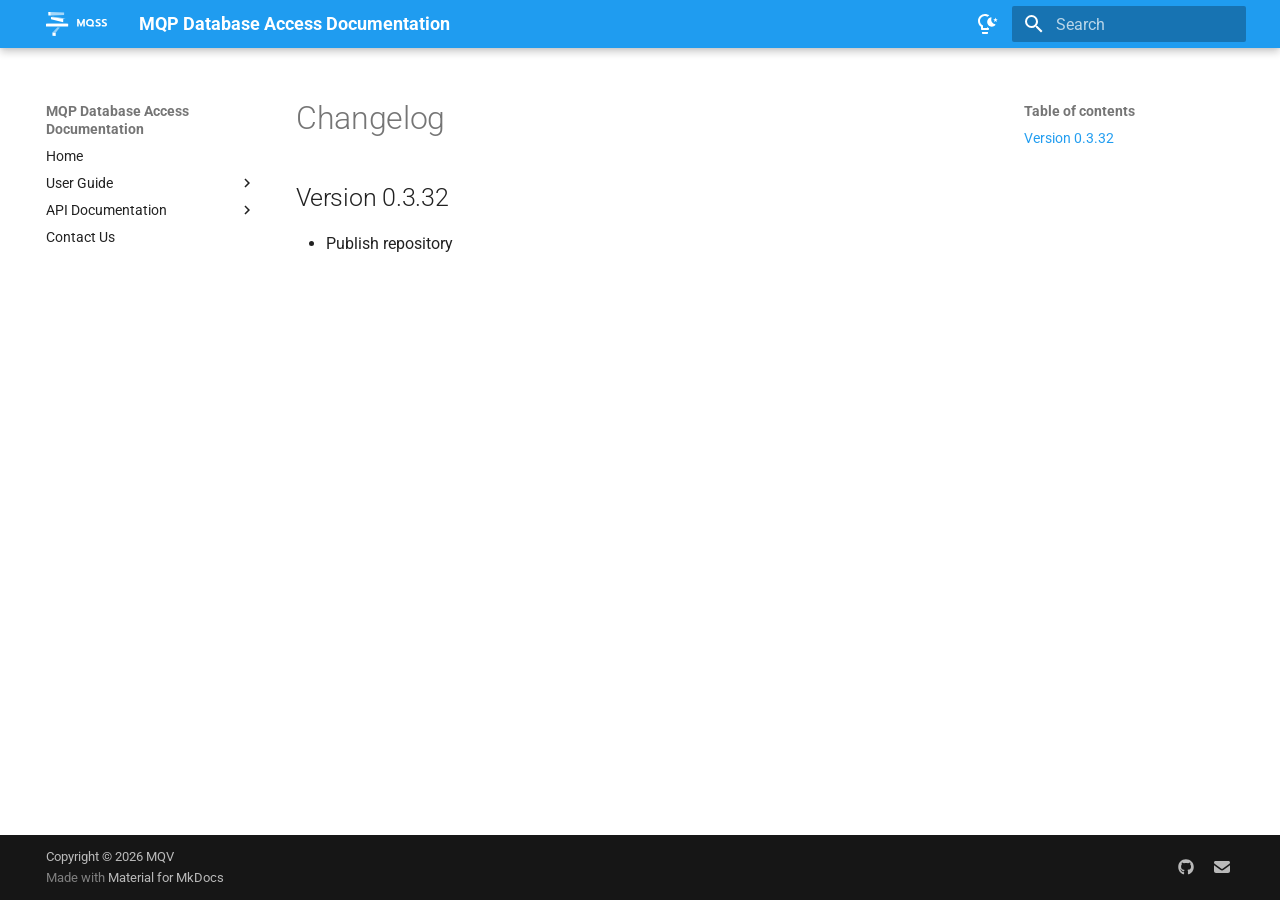
==== commit b953aad2: "Update docs from GitHub Action" ====
--- a/CHANGELOG/index.html
+++ b/CHANGELOG/index.html
@@ -230,33 +230,6 @@
   
   
     <li class="md-nav__item">
-      <a href="https://munich-quantum-software-stack.github.io/MQP-Database-Access" class="md-nav__link">
-        
-  
-  
-  <span class="md-ellipsis">
-    
-  
-    MQP-Database-Access
-  
-
-    
-  </span>
-  
-  
-
-      </a>
-    </li>
-  
-
-    
-      
-      
-  
-  
-  
-  
-    <li class="md-nav__item">
       <a href=".." class="md-nav__link">
         
   
@@ -292,10 +265,10 @@
       
         
         
-        <input class="md-nav__toggle md-toggle " type="checkbox" id="__nav_3" >
-        
-          
-          <label class="md-nav__link" for="__nav_3" id="__nav_3_label" tabindex="0">
+        <input class="md-nav__toggle md-toggle " type="checkbox" id="__nav_2" >
+        
+          
+          <label class="md-nav__link" for="__nav_2" id="__nav_2_label" tabindex="0">
             
   
   
@@ -313,118 +286,118 @@
             <span class="md-nav__icon md-icon"></span>
           </label>
         
+        <nav class="md-nav" data-md-level="1" aria-labelledby="__nav_2_label" aria-expanded="false">
+          <label class="md-nav__title" for="__nav_2">
+            <span class="md-nav__icon md-icon"></span>
+            
+  
+    User Guide
+  
+
+          </label>
+          <ul class="md-nav__list" data-md-scrollfix>
+            
+              
+                
+  
+  
+  
+  
+    <li class="md-nav__item">
+      <a href="../user_guide/getting_started/" class="md-nav__link">
+        
+  
+  
+  <span class="md-ellipsis">
+    
+  
+    Getting Started
+  
+
+    
+  </span>
+  
+  
+
+      </a>
+    </li>
+  
+
+              
+            
+              
+                
+  
+  
+  
+  
+    <li class="md-nav__item">
+      <a href="../user_guide/development_guide/" class="md-nav__link">
+        
+  
+  
+  <span class="md-ellipsis">
+    
+  
+    Development Guide
+  
+
+    
+  </span>
+  
+  
+
+      </a>
+    </li>
+  
+
+              
+            
+          </ul>
+        </nav>
+      
+    </li>
+  
+
+    
+      
+      
+  
+  
+  
+  
+    
+    
+    
+    
+    
+    <li class="md-nav__item md-nav__item--nested">
+      
+        
+        
+        <input class="md-nav__toggle md-toggle " type="checkbox" id="__nav_3" >
+        
+          
+          <label class="md-nav__link" for="__nav_3" id="__nav_3_label" tabindex="0">
+            
+  
+  
+  <span class="md-ellipsis">
+    
+  
+    API Documentation
+  
+
+    
+  </span>
+  
+  
+
+            <span class="md-nav__icon md-icon"></span>
+          </label>
+        
         <nav class="md-nav" data-md-level="1" aria-labelledby="__nav_3_label" aria-expanded="false">
           <label class="md-nav__title" for="__nav_3">
-            <span class="md-nav__icon md-icon"></span>
-            
-  
-    User Guide
-  
-
-          </label>
-          <ul class="md-nav__list" data-md-scrollfix>
-            
-              
-                
-  
-  
-  
-  
-    <li class="md-nav__item">
-      <a href="../user_guide/getting_started/" class="md-nav__link">
-        
-  
-  
-  <span class="md-ellipsis">
-    
-  
-    Getting Started
-  
-
-    
-  </span>
-  
-  
-
-      </a>
-    </li>
-  
-
-              
-            
-              
-                
-  
-  
-  
-  
-    <li class="md-nav__item">
-      <a href="../user_guide/development_guide/" class="md-nav__link">
-        
-  
-  
-  <span class="md-ellipsis">
-    
-  
-    Development Guide
-  
-
-    
-  </span>
-  
-  
-
-      </a>
-    </li>
-  
-
-              
-            
-          </ul>
-        </nav>
-      
-    </li>
-  
-
-    
-      
-      
-  
-  
-  
-  
-    
-    
-    
-    
-    
-    <li class="md-nav__item md-nav__item--nested">
-      
-        
-        
-        <input class="md-nav__toggle md-toggle " type="checkbox" id="__nav_4" >
-        
-          
-          <label class="md-nav__link" for="__nav_4" id="__nav_4_label" tabindex="0">
-            
-  
-  
-  <span class="md-ellipsis">
-    
-  
-    API Documentation
-  
-
-    
-  </span>
-  
-  
-
-            <span class="md-nav__icon md-icon"></span>
-          </label>
-        
-        <nav class="md-nav" data-md-level="1" aria-labelledby="__nav_4_label" aria-expanded="false">
-          <label class="md-nav__title" for="__nav_4">
             <span class="md-nav__icon md-icon"></span>
             
   
